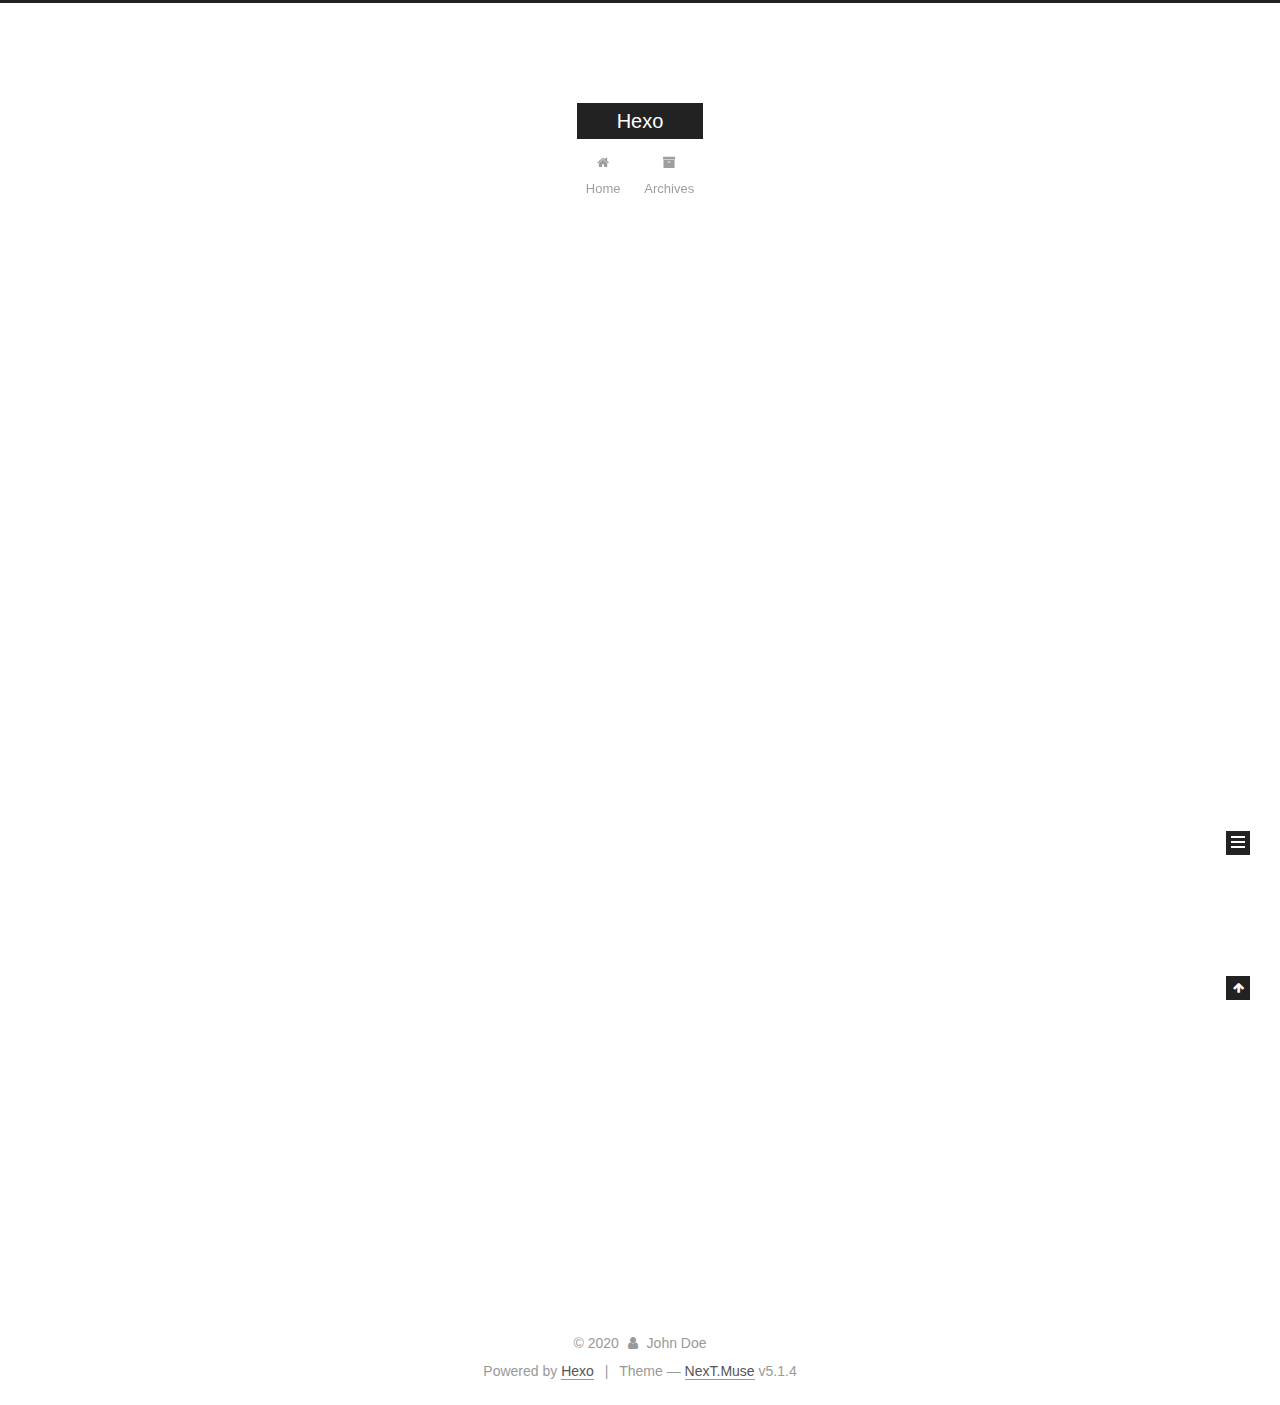
==== index.html @ 30fe5274 "Site updated: 2020-05-13 01:37:15" ====
<!DOCTYPE html>



  


<html class="theme-next muse use-motion" lang="en">
<head>
  <meta charset="UTF-8"/>
<meta http-equiv="X-UA-Compatible" content="IE=edge" />
<meta name="viewport" content="width=device-width, initial-scale=1, maximum-scale=1"/>
<meta name="theme-color" content="#222">









<meta http-equiv="Cache-Control" content="no-transform" />
<meta http-equiv="Cache-Control" content="no-siteapp" />
















  
  
  <link href="/lib/fancybox/source/jquery.fancybox.css?v=2.1.5" rel="stylesheet" type="text/css" />







<link href="/lib/font-awesome/css/font-awesome.min.css?v=4.6.2" rel="stylesheet" type="text/css" />

<link href="/css/main.css?v=5.1.4" rel="stylesheet" type="text/css" />


  <link rel="apple-touch-icon" sizes="180x180" href="/images/apple-touch-icon-next.png?v=5.1.4">


  <link rel="icon" type="image/png" sizes="32x32" href="/images/favicon-32x32-next.png?v=5.1.4">


  <link rel="icon" type="image/png" sizes="16x16" href="/images/favicon-16x16-next.png?v=5.1.4">


  <link rel="mask-icon" href="/images/logo.svg?v=5.1.4" color="#222">





  <meta name="keywords" content="Hexo, NexT" />










<meta property="og:type" content="website">
<meta property="og:title" content="Hexo">
<meta property="og:url" content="http://aprilwords.github.io/index.html">
<meta property="og:site_name" content="Hexo">
<meta property="og:locale" content="en_US">
<meta property="article:author" content="John Doe">
<meta name="twitter:card" content="summary">



<script type="text/javascript" id="hexo.configurations">
  var NexT = window.NexT || {};
  var CONFIG = {
    root: '/',
    scheme: 'Muse',
    version: '5.1.4',
    sidebar: {"position":"left","display":"post","offset":12,"b2t":false,"scrollpercent":false,"onmobile":false},
    fancybox: true,
    tabs: true,
    motion: {"enable":true,"async":false,"transition":{"post_block":"fadeIn","post_header":"slideDownIn","post_body":"slideDownIn","coll_header":"slideLeftIn","sidebar":"slideUpIn"}},
    duoshuo: {
      userId: '0',
      author: 'Author'
    },
    algolia: {
      applicationID: '',
      apiKey: '',
      indexName: '',
      hits: {"per_page":10},
      labels: {"input_placeholder":"Search for Posts","hits_empty":"We didn't find any results for the search: ${query}","hits_stats":"${hits} results found in ${time} ms"}
    }
  };
</script>



  <link rel="canonical" href="http://AprilWords.github.io/"/>





  <title>Hexo</title>
  








<meta name="generator" content="Hexo 4.2.0"></head>

<body itemscope itemtype="http://schema.org/WebPage" lang="en">

  
  
    
  

  <div class="container sidebar-position-left 
  page-home">
    <div class="headband"></div>

    <header id="header" class="header" itemscope itemtype="http://schema.org/WPHeader">
      <div class="header-inner"><div class="site-brand-wrapper">
  <div class="site-meta ">
    

    <div class="custom-logo-site-title">
      <a href="/"  class="brand" rel="start">
        <span class="logo-line-before"><i></i></span>
        <span class="site-title">Hexo</span>
        <span class="logo-line-after"><i></i></span>
      </a>
    </div>
      
        <p class="site-subtitle"></p>
      
  </div>

  <div class="site-nav-toggle">
    <button>
      <span class="btn-bar"></span>
      <span class="btn-bar"></span>
      <span class="btn-bar"></span>
    </button>
  </div>
</div>

<nav class="site-nav">
  

  
    <ul id="menu" class="menu">
      
        
        <li class="menu-item menu-item-home">
          <a href="/%20" rel="section">
            
              <i class="menu-item-icon fa fa-fw fa-home"></i> <br />
            
            Home
          </a>
        </li>
      
        
        <li class="menu-item menu-item-archives">
          <a href="/archives/%20" rel="section">
            
              <i class="menu-item-icon fa fa-fw fa-archive"></i> <br />
            
            Archives
          </a>
        </li>
      

      
    </ul>
  

  
</nav>



 </div>
    </header>

    <main id="main" class="main">
      <div class="main-inner">
        <div class="content-wrap">
          <div id="content" class="content">
            
  <section id="posts" class="posts-expand">
    
      

  

  
  
  

  <article class="post post-type-normal" itemscope itemtype="http://schema.org/Article">
  
  
  
  <div class="post-block">
    <link itemprop="mainEntityOfPage" href="http://AprilWords.github.io/2020/05/13/hello-world/">

    <span hidden itemprop="author" itemscope itemtype="http://schema.org/Person">
      <meta itemprop="name" content="John Doe">
      <meta itemprop="description" content="">
      <meta itemprop="image" content="/images/avatar.gif">
    </span>

    <span hidden itemprop="publisher" itemscope itemtype="http://schema.org/Organization">
      <meta itemprop="name" content="Hexo">
    </span>

    
      <header class="post-header">

        
        
          <h1 class="post-title" itemprop="name headline">
                
                <a class="post-title-link" href="/2020/05/13/hello-world/" itemprop="url">Hello World</a></h1>
        

        <div class="post-meta">
          <span class="post-time">
            
              <span class="post-meta-item-icon">
                <i class="fa fa-calendar-o"></i>
              </span>
              
                <span class="post-meta-item-text">Posted on</span>
              
              <time title="Post created" itemprop="dateCreated datePublished" datetime="2020-05-13T00:46:37+08:00">
                2020-05-13
              </time>
            

            

            
          </span>

          

          
            
          

          
          

          

          

          

        </div>
      </header>
    

    
    
    
    <div class="post-body" itemprop="articleBody">

      
      

      
        
          
            <p>Welcome to <a href="https://hexo.io/" target="_blank" rel="noopener">Hexo</a>! This is your very first post. Check <a href="https://hexo.io/docs/" target="_blank" rel="noopener">documentation</a> for more info. If you get any problems when using Hexo, you can find the answer in <a href="https://hexo.io/docs/troubleshooting.html" target="_blank" rel="noopener">troubleshooting</a> or you can ask me on <a href="https://github.com/hexojs/hexo/issues" target="_blank" rel="noopener">GitHub</a>.</p>
<h2 id="Quick-Start"><a href="#Quick-Start" class="headerlink" title="Quick Start"></a>Quick Start</h2><h3 id="Create-a-new-post"><a href="#Create-a-new-post" class="headerlink" title="Create a new post"></a>Create a new post</h3><figure class="highlight bash"><table><tr><td class="gutter"><pre><span class="line">1</span><br></pre></td><td class="code"><pre><span class="line">$ hexo new <span class="string">"My New Post"</span></span><br></pre></td></tr></table></figure>

<p>More info: <a href="https://hexo.io/docs/writing.html" target="_blank" rel="noopener">Writing</a></p>
<h3 id="Run-server"><a href="#Run-server" class="headerlink" title="Run server"></a>Run server</h3><figure class="highlight bash"><table><tr><td class="gutter"><pre><span class="line">1</span><br></pre></td><td class="code"><pre><span class="line">$ hexo server</span><br></pre></td></tr></table></figure>

<p>More info: <a href="https://hexo.io/docs/server.html" target="_blank" rel="noopener">Server</a></p>
<h3 id="Generate-static-files"><a href="#Generate-static-files" class="headerlink" title="Generate static files"></a>Generate static files</h3><figure class="highlight bash"><table><tr><td class="gutter"><pre><span class="line">1</span><br></pre></td><td class="code"><pre><span class="line">$ hexo generate</span><br></pre></td></tr></table></figure>

<p>More info: <a href="https://hexo.io/docs/generating.html" target="_blank" rel="noopener">Generating</a></p>
<h3 id="Deploy-to-remote-sites"><a href="#Deploy-to-remote-sites" class="headerlink" title="Deploy to remote sites"></a>Deploy to remote sites</h3><figure class="highlight bash"><table><tr><td class="gutter"><pre><span class="line">1</span><br></pre></td><td class="code"><pre><span class="line">$ hexo deploy</span><br></pre></td></tr></table></figure>

<p>More info: <a href="https://hexo.io/docs/one-command-deployment.html" target="_blank" rel="noopener">Deployment</a></p>

          
        
      
    </div>
    
    
    

    

    

    

    <footer class="post-footer">
      

      

      

      
      
        <div class="post-eof"></div>
      
    </footer>
  </div>
  
  
  
  </article>


    
  </section>

  


          </div>
          


          

        </div>
        
          
  
  <div class="sidebar-toggle">
    <div class="sidebar-toggle-line-wrap">
      <span class="sidebar-toggle-line sidebar-toggle-line-first"></span>
      <span class="sidebar-toggle-line sidebar-toggle-line-middle"></span>
      <span class="sidebar-toggle-line sidebar-toggle-line-last"></span>
    </div>
  </div>

  <aside id="sidebar" class="sidebar">
    
    <div class="sidebar-inner">

      

      

      <section class="site-overview-wrap sidebar-panel sidebar-panel-active">
        <div class="site-overview">
          <div class="site-author motion-element" itemprop="author" itemscope itemtype="http://schema.org/Person">
            
              <p class="site-author-name" itemprop="name">John Doe</p>
              <p class="site-description motion-element" itemprop="description"></p>
          </div>

          <nav class="site-state motion-element">

            
              <div class="site-state-item site-state-posts">
              
                <a href="/archives/%20%7C%7C%20archive">
              
                  <span class="site-state-item-count">1</span>
                  <span class="site-state-item-name">posts</span>
                </a>
              </div>
            

            

            

          </nav>

          

          

          
          

          
          

          

        </div>
      </section>

      

      

    </div>
  </aside>


        
      </div>
    </main>

    <footer id="footer" class="footer">
      <div class="footer-inner">
        <div class="copyright">&copy; <span itemprop="copyrightYear">2020</span>
  <span class="with-love">
    <i class="fa fa-user"></i>
  </span>
  <span class="author" itemprop="copyrightHolder">John Doe</span>

  
</div>


  <div class="powered-by">Powered by <a class="theme-link" target="_blank" href="https://hexo.io">Hexo</a></div>



  <span class="post-meta-divider">|</span>



  <div class="theme-info">Theme &mdash; <a class="theme-link" target="_blank" href="https://github.com/iissnan/hexo-theme-next">NexT.Muse</a> v5.1.4</div>




        







        
      </div>
    </footer>

    
      <div class="back-to-top">
        <i class="fa fa-arrow-up"></i>
        
      </div>
    

    

  </div>

  

<script type="text/javascript">
  if (Object.prototype.toString.call(window.Promise) !== '[object Function]') {
    window.Promise = null;
  }
</script>









  












  
  
    <script type="text/javascript" src="/lib/jquery/index.js?v=2.1.3"></script>
  

  
  
    <script type="text/javascript" src="/lib/fastclick/lib/fastclick.min.js?v=1.0.6"></script>
  

  
  
    <script type="text/javascript" src="/lib/jquery_lazyload/jquery.lazyload.js?v=1.9.7"></script>
  

  
  
    <script type="text/javascript" src="/lib/velocity/velocity.min.js?v=1.2.1"></script>
  

  
  
    <script type="text/javascript" src="/lib/velocity/velocity.ui.min.js?v=1.2.1"></script>
  

  
  
    <script type="text/javascript" src="/lib/fancybox/source/jquery.fancybox.pack.js?v=2.1.5"></script>
  


  


  <script type="text/javascript" src="/js/src/utils.js?v=5.1.4"></script>

  <script type="text/javascript" src="/js/src/motion.js?v=5.1.4"></script>



  
  

  

  


  <script type="text/javascript" src="/js/src/bootstrap.js?v=5.1.4"></script>



  


  




	





  





  












  





  

  

  

  
  

  

  

  

</body>
</html>
---- css/main.css ----
/* normalize.css v3.0.2 | MIT License | git.io/normalize */
html {
  font-family: sans-serif; /* 1 */
  -ms-text-size-adjust: 100%; /* 2 */
  -webkit-text-size-adjust: 100%; /* 2 */
}
body {
  margin: 0;
}
article,
aside,
details,
figcaption,
figure,
footer,
header,
hgroup,
main,
menu,
nav,
section,
summary {
  display: block;
}
audio,
canvas,
progress,
video {
  display: inline-block; /* 1 */
  vertical-align: baseline; /* 2 */
}
audio:not([controls]) {
  display: none;
  height: 0;
}
[hidden],
template {
  display: none;
}
a {
  background-color: transparent;
}
a:active,
a:hover {
  outline: 0;
}
abbr[title] {
  border-bottom: 1px dotted;
}
b,
strong {
  font-weight: bold;
}
dfn {
  font-style: italic;
}
h1 {
  font-size: 2em;
  margin: 0.67em 0;
}
mark {
  background: #ff0;
  color: #000;
}
small {
  font-size: 80%;
}
sub,
sup {
  font-size: 75%;
  line-height: 0;
  position: relative;
  vertical-align: baseline;
}
sup {
  top: -0.5em;
}
sub {
  bottom: -0.25em;
}
img {
  border: 0;
}
svg:not(:root) {
  overflow: hidden;
}
figure {
  margin: 1em 40px;
}
hr {
  -moz-box-sizing: content-box;
  box-sizing: content-box;
  height: 0;
}
pre {
  overflow: auto;
}
code,
kbd,
pre,
samp {
  font-family: monospace, monospace;
  font-size: 1em;
}
button,
input,
optgroup,
select,
textarea {
  color: inherit; /* 1 */
  font: inherit; /* 2 */
  margin: 0; /* 3 */
}
button {
  overflow: visible;
}
button,
select {
  text-transform: none;
}
button,
html input[type="button"],
input[type="reset"],
input[type="submit"] {
  -webkit-appearance: button; /* 2 */
  cursor: pointer; /* 3 */
}
button[disabled],
html input[disabled] {
  cursor: default;
}
button::-moz-focus-inner,
input::-moz-focus-inner {
  border: 0;
  padding: 0;
}
input {
  line-height: normal;
}
input[type="checkbox"],
input[type="radio"] {
  box-sizing: border-box; /* 1 */
  padding: 0; /* 2 */
}
input[type="number"]::-webkit-inner-spin-button,
input[type="number"]::-webkit-outer-spin-button {
  height: auto;
}
input[type="search"] {
  -webkit-appearance: textfield; /* 1 */
  -moz-box-sizing: content-box;
  -webkit-box-sizing: content-box; /* 2 */
  box-sizing: content-box;
}
input[type="search"]::-webkit-search-cancel-button,
input[type="search"]::-webkit-search-decoration {
  -webkit-appearance: none;
}
fieldset {
  border: 1px solid #c0c0c0;
  margin: 0 2px;
  padding: 0.35em 0.625em 0.75em;
}
legend {
  border: 0; /* 1 */
  padding: 0; /* 2 */
}
textarea {
  overflow: auto;
}
optgroup {
  font-weight: bold;
}
table {
  border-collapse: collapse;
  border-spacing: 0;
}
td,
th {
  padding: 0;
}
::selection {
  background: #262a30;
  color: #fff;
}
body {
  position: relative;
  font-family: 'Lato', "PingFang SC", "Microsoft YaHei", sans-serif;
  font-size: 14px;
  line-height: 2;
  color: #555;
  background: #fff;
}
@media (max-width: 767px) {
  body {
    padding-right: 0 !important;
  }
}
@media (min-width: 768px) and (max-width: 991px) {
  body {
    padding-right: 0 !important;
  }
}
@media (min-width: 1600px) {
  body {
    font-size: 16px;
  }
}
h1,
h2,
h3,
h4,
h5,
h6 {
  margin: 0;
  padding: 0;
  font-weight: bold;
  line-height: 1.5;
  font-family: 'Lato', "PingFang SC", "Microsoft YaHei", sans-serif;
}
h2,
h3,
h4,
h5,
h6 {
  margin: 20px 0 15px;
}
h1 {
  font-size: 22px;
}
@media (max-width: 767px) {
  h1 {
    font-size: 18px;
  }
}
h2 {
  font-size: 20px;
}
@media (max-width: 767px) {
  h2 {
    font-size: 16px;
  }
}
h3 {
  font-size: 18px;
}
@media (max-width: 767px) {
  h3 {
    font-size: 14px;
  }
}
h4 {
  font-size: 16px;
}
@media (max-width: 767px) {
  h4 {
    font-size: 12px;
  }
}
h5 {
  font-size: 14px;
}
@media (max-width: 767px) {
  h5 {
    font-size: 10px;
  }
}
h6 {
  font-size: 12px;
}
@media (max-width: 767px) {
  h6 {
    font-size: 8px;
  }
}
p {
  margin: 0 0 20px 0;
}
a {
  color: #555;
  text-decoration: none;
  outline: none;
  border-bottom: 1px solid #999;
  word-wrap: break-word;
}
a:hover {
  color: #222;
  border-bottom-color: #222;
}
blockquote {
  margin: 0;
  padding: 0;
}
img {
  display: block;
  margin: auto;
  max-width: 100%;
  height: auto;
}
hr {
  margin: 40px 0;
  height: 3px;
  border: none;
  background-color: #ddd;
  background-image: repeating-linear-gradient(-45deg, #fff, #fff 4px, transparent 4px, transparent 8px);
}
blockquote {
  padding: 0 15px;
  color: #666;
  border-left: 4px solid #ddd;
}
blockquote cite::before {
  content: "-";
  padding: 0 5px;
}
dt {
  font-weight: 700;
}
dd {
  margin: 0;
  padding: 0;
}
kbd {
  border: 1px solid #ccc;
  border-radius: 0.2em;
  box-shadow: 0.1em 0.1em 0.2em rgba(0,0,0,0.1);
  background-color: #f9f9f9;
  font-family: inherit;
  background-image: -webkit-linear-gradient(top, #eee, #fff, #eee);
  padding: 0.1em 0.3em;
  white-space: nowrap;
}
.text-left {
  text-align: left;
}
.text-center {
  text-align: center;
}
.text-right {
  text-align: right;
}
.text-justify {
  text-align: justify;
}
.text-nowrap {
  white-space: nowrap;
}
.text-lowercase {
  text-transform: lowercase;
}
.text-uppercase {
  text-transform: uppercase;
}
.text-capitalize {
  text-transform: capitalize;
}
.center-block {
  display: block;
  margin-left: auto;
  margin-right: auto;
}
.clearfix:before,
.clearfix:after {
  content: " ";
  display: table;
}
.clearfix:after {
  clear: both;
}
.pullquote {
  width: 45%;
}
.pullquote.left {
  float: left;
  margin-left: 5px;
  margin-right: 10px;
}
.pullquote.right {
  float: right;
  margin-left: 10px;
  margin-right: 5px;
}
.affix.affix.affix {
  position: fixed;
}
.translation {
  margin-top: -20px;
  font-size: 14px;
  color: #999;
}
.scrollbar-measure {
  width: 100px;
  height: 100px;
  overflow: scroll;
  position: absolute;
  top: -9999px;
}
.use-motion .motion-element {
  opacity: 0;
}
table {
  margin: 20px 0;
  width: 100%;
  border-collapse: collapse;
  border-spacing: 0;
  border: 1px solid #ddd;
  font-size: 14px;
  table-layout: fixed;
  word-wrap: break-all;
}
table>tbody>tr:nth-of-type(odd) {
  background-color: #f9f9f9;
}
table>tbody>tr:hover {
  background-color: #f5f5f5;
}
caption,
th,
td {
  padding: 8px;
  text-align: left;
  vertical-align: middle;
  font-weight: normal;
}
th,
td {
  border-bottom: 3px solid #ddd;
  border-right: 1px solid #eee;
}
th {
  padding-bottom: 10px;
  font-weight: 700;
}
td {
  border-bottom-width: 1px;
}
html,
body {
  height: 100%;
}
.container {
  position: relative;
  min-height: 100%;
}
.header-inner {
  margin: 0 auto;
  padding: 100px 0 70px;
  width: 700px;
}
@media (min-width: 1600px) {
  .container .header-inner {
    width: 900px;
  }
}
.main {
  padding-bottom: 150px;
}
.main-inner {
  margin: 0 auto;
  width: 700px;
}
@media (min-width: 1600px) {
  .container .main-inner {
    width: 900px;
  }
}
.footer {
  position: absolute;
  left: 0;
  bottom: 0;
  width: 100%;
  min-height: 50px;
}
.footer-inner {
  box-sizing: border-box;
  margin: 20px auto;
  width: 700px;
}
@media (min-width: 1600px) {
  .container .footer-inner {
    width: 900px;
  }
}
pre,
.highlight {
  overflow: auto;
  margin: 20px 0;
  padding: 0;
  font-size: 13px;
  color: #4d4d4c;
  background: #f7f7f7;
  line-height: 1.6;
}
pre,
code {
  font-family: consolas, Menlo, "PingFang SC", "Microsoft YaHei", monospace;
}
code {
  padding: 2px 4px;
  word-wrap: break-word;
  color: #555;
  background: #eee;
  border-radius: 3px;
  font-size: 13px;
}
pre {
  padding: 10px;
}
pre code {
  padding: 0;
  color: #4d4d4c;
  background: none;
  text-shadow: none;
}
.highlight {
  border-radius: 1px;
}
.highlight pre {
  border: none;
  margin: 0;
  padding: 10px 0;
}
.highlight table {
  margin: 0;
  width: auto;
  border: none;
}
.highlight td {
  border: none;
  padding: 0;
}
.highlight figcaption {
  font-size: 1em;
  color: #4d4d4c;
  line-height: 1em;
  margin-bottom: 1em;
}
.highlight figcaption:before,
.highlight figcaption:after {
  content: " ";
  display: table;
}
.highlight figcaption:after {
  clear: both;
}
.highlight figcaption a {
  float: right;
  color: #4d4d4c;
}
.highlight figcaption a:hover {
  border-bottom-color: #4d4d4c;
}
.highlight .gutter pre {
  padding-left: 10px;
  padding-right: 10px;
  color: #869194;
  text-align: right;
  background-color: #eff2f3;
}
.highlight .code pre {
  width: 100%;
  padding-left: 10px;
  padding-right: 10px;
  background-color: #f7f7f7;
}
.highlight .line {
  height: 20px;
}
.gutter {
  -webkit-user-select: none;
  -moz-user-select: none;
  -ms-user-select: none;
  user-select: none;
}
.gist table {
  width: auto;
}
.gist table td {
  border: none;
}
pre .deletion {
  background: #fdd;
}
pre .addition {
  background: #dfd;
}
pre .meta {
  color: #8959a8;
}
pre .comment {
  color: #8e908c;
}
pre .variable,
pre .attribute,
pre .tag,
pre .regexp,
pre .ruby .constant,
pre .xml .tag .title,
pre .xml .pi,
pre .xml .doctype,
pre .html .doctype,
pre .css .id,
pre .css .class,
pre .css .pseudo {
  color: #c82829;
}
pre .number,
pre .preprocessor,
pre .built_in,
pre .literal,
pre .params,
pre .constant,
pre .command {
  color: #f5871f;
}
pre .ruby .class .title,
pre .css .rules .attribute,
pre .string,
pre .value,
pre .inheritance,
pre .header,
pre .ruby .symbol,
pre .xml .cdata,
pre .special,
pre .number,
pre .formula {
  color: #718c00;
}
pre .title,
pre .css .hexcolor {
  color: #3e999f;
}
pre .function,
pre .python .decorator,
pre .python .title,
pre .ruby .function .title,
pre .ruby .title .keyword,
pre .perl .sub,
pre .javascript .title,
pre .coffeescript .title {
  color: #4271ae;
}
pre .keyword,
pre .javascript .function {
  color: #8959a8;
}
.full-image.full-image.full-image.full-image {
  border: none;
  max-width: 100%;
  width: auto;
  margin: 20px auto 25px;
}
@media (min-width: 992px) {
  .full-image.full-image.full-image.full-image {
    max-width: none;
    width: 110%;
    margin: 25px -5%;
  }
}
.blockquote-center,
.page-home .post-type-quote blockquote,
.page-post-detail .post-type-quote blockquote {
  position: relative;
  margin: 40px 0;
  padding: 0;
  border-left: none;
  text-align: center;
}
.blockquote-center::before,
.page-home .post-type-quote blockquote::before,
.page-post-detail .post-type-quote blockquote::before,
.blockquote-center::after,
.page-home .post-type-quote blockquote::after,
.page-post-detail .post-type-quote blockquote::after {
  position: absolute;
  content: ' ';
  display: block;
  width: 100%;
  height: 24px;
  opacity: 0.2;
  background-repeat: no-repeat;
  background-position: 0 -6px;
  background-size: 22px 22px;
}
.blockquote-center::before,
.page-home .post-type-quote blockquote::before,
.page-post-detail .post-type-quote blockquote::before {
  top: -20px;
  background-image: url("../images/quote-l.svg");
  border-top: 1px solid #ccc;
}
.blockquote-center::after,
.page-home .post-type-quote blockquote::after,
.page-post-detail .post-type-quote blockquote::after {
  bottom: -20px;
  background-image: url("../images/quote-r.svg");
  border-bottom: 1px solid #ccc;
  background-position: 100% 8px;
}
.blockquote-center p,
.page-home .post-type-quote blockquote p,
.page-post-detail .post-type-quote blockquote p,
.blockquote-center div,
.page-home .post-type-quote blockquote div,
.page-post-detail .post-type-quote blockquote div {
  text-align: center;
}
.post .post-body .group-picture img {
  box-sizing: border-box;
  padding: 0 3px;
  border: none;
}
.post .group-picture-row {
  overflow: hidden;
  margin-top: 6px;
}
.post .group-picture-row:first-child {
  margin-top: 0;
}
.post .group-picture-column {
  float: left;
}
.page-post-detail .post-body .group-picture-column {
  float: none;
  margin-top: 10px;
  width: auto !important;
}
.page-post-detail .post-body .group-picture-column img {
  margin: 0 auto;
}
.page-archive .group-picture-container {
  overflow: hidden;
}
.page-archive .group-picture-row {
  float: left;
}
.page-archive .group-picture-row:first-child {
  margin-top: 6px;
}
.page-archive .group-picture-column {
  max-width: 150px;
  max-height: 150px;
}
.post-body .note {
  position: relative;
  padding: 15px;
  margin-bottom: 20px;
  border: 1px solid #eee;
  border-left-width: 5px;
  border-radius: 3px;
}
.post-body .note h2,
.post-body .note h3,
.post-body .note h4,
.post-body .note h5,
.post-body .note h6 {
  margin-top: 0;
  margin-bottom: 0;
  border-bottom: initial;
  padding-top: 0 !important;
}
.post-body .note p:first-child,
.post-body .note ul:first-child,
.post-body .note ol:first-child,
.post-body .note table:first-child,
.post-body .note pre:first-child,
.post-body .note blockquote:first-child {
  margin-top: 0;
}
.post-body .note p:last-child,
.post-body .note ul:last-child,
.post-body .note ol:last-child,
.post-body .note table:last-child,
.post-body .note pre:last-child,
.post-body .note blockquote:last-child {
  margin-bottom: 0;
}
.post-body .note.default {
  border-left-color: #777;
}
.post-body .note.default h2,
.post-body .note.default h3,
.post-body .note.default h4,
.post-body .note.default h5,
.post-body .note.default h6 {
  color: #777;
}
.post-body .note.primary {
  border-left-color: #6f42c1;
}
.post-body .note.primary h2,
.post-body .note.primary h3,
.post-body .note.primary h4,
.post-body .note.primary h5,
.post-body .note.primary h6 {
  color: #6f42c1;
}
.post-body .note.info {
  border-left-color: #428bca;
}
.post-body .note.info h2,
.post-body .note.info h3,
.post-body .note.info h4,
.post-body .note.info h5,
.post-body .note.info h6 {
  color: #428bca;
}
.post-body .note.success {
  border-left-color: #5cb85c;
}
.post-body .note.success h2,
.post-body .note.success h3,
.post-body .note.success h4,
.post-body .note.success h5,
.post-body .note.success h6 {
  color: #5cb85c;
}
.post-body .note.warning {
  border-left-color: #f0ad4e;
}
.post-body .note.warning h2,
.post-body .note.warning h3,
.post-body .note.warning h4,
.post-body .note.warning h5,
.post-body .note.warning h6 {
  color: #f0ad4e;
}
.post-body .note.danger {
  border-left-color: #d9534f;
}
.post-body .note.danger h2,
.post-body .note.danger h3,
.post-body .note.danger h4,
.post-body .note.danger h5,
.post-body .note.danger h6 {
  color: #d9534f;
}
.post-body .label {
  display: inline;
  padding: 0 2px;
  white-space: nowrap;
}
.post-body .label.default {
  background-color: #f0f0f0;
}
.post-body .label.primary {
  background-color: #efe6f7;
}
.post-body .label.info {
  background-color: #e5f2f8;
}
.post-body .label.success {
  background-color: #e7f4e9;
}
.post-body .label.warning {
  background-color: #fcf6e1;
}
.post-body .label.danger {
  background-color: #fae8eb;
}
.post-body .tabs {
  position: relative;
  display: block;
  margin-bottom: 20px;
  padding-top: 10px;
}
.post-body .tabs ul.nav-tabs {
  margin: 0;
  padding: 0;
  display: flex;
  margin-bottom: -1px;
}
@media (max-width: 413px) {
  .post-body .tabs ul.nav-tabs {
    display: block;
    margin-bottom: 5px;
  }
}
.post-body .tabs ul.nav-tabs li.tab {
  list-style-type: none !important;
  margin: 0 0.25em 0 0;
  border-top: 3px solid transparent;
  border-left: 1px solid transparent;
  border-right: 1px solid transparent;
}
@media (max-width: 413px) {
  .post-body .tabs ul.nav-tabs li.tab {
    margin: initial;
    border-top: 1px solid transparent;
    border-left: 3px solid transparent;
    border-right: 1px solid transparent;
    border-bottom: 1px solid transparent;
  }
}
.post-body .tabs ul.nav-tabs li.tab a {
  outline: 0;
  border-bottom: initial;
  display: block;
  line-height: 1.8em;
  padding: 0.25em 0.75em;
  transition-duration: 0.2s;
  transition-timing-function: ease-out;
  transition-delay: 0s;
}
.post-body .tabs ul.nav-tabs li.tab a i {
  width: 1.285714285714286em;
}
.post-body .tabs ul.nav-tabs li.tab.active {
  border-top: 3px solid #fc6423;
  border-left: 1px solid #ddd;
  border-right: 1px solid #ddd;
  background-color: #fff;
}
@media (max-width: 413px) {
  .post-body .tabs ul.nav-tabs li.tab.active {
    border-top: 1px solid #ddd;
    border-left: 3px solid #fc6423;
    border-right: 1px solid #ddd;
    border-bottom: 1px solid #ddd;
  }
}
.post-body .tabs ul.nav-tabs li.tab.active a {
  cursor: default;
  color: #555;
}
.post-body .tabs .tab-content {
  background-color: #fff;
}
.post-body .tabs .tab-content .tab-pane {
  border: 1px solid #ddd;
  padding: 20px 20px 0 20px;
}
.post-body .tabs .tab-content .tab-pane:not(.active) {
  display: none !important;
}
.post-body .tabs .tab-content .tab-pane.active {
  display: block !important;
}
.btn {
  display: inline-block;
  padding: 0 20px;
  font-size: 14px;
  color: #fff;
  background: #222;
  border: 2px solid #222;
  text-decoration: none;
  border-radius: 0;
  transition-property: background-color;
  transition-duration: 0.2s;
  transition-timing-function: ease-in-out;
  transition-delay: 0s;
  line-height: 2;
}
.btn:hover {
  border-color: #222;
  color: #222;
  background: #fff;
}
.btn +.btn {
  margin: 0 0 8px 8px;
}
.btn .fa-fw {
  width: 1.285714285714286em;
  text-align: left;
}
.btn-bar {
  display: block;
  width: 22px;
  height: 2px;
  background: #555;
  border-radius: 1px;
}
.btn-bar+.btn-bar {
  margin-top: 4px;
}
.pagination {
  margin: 120px 0 40px;
  text-align: center;
  border-top: 1px solid #eee;
}
.page-number-basic,
.pagination .prev,
.pagination .next,
.pagination .page-number,
.pagination .space {
  display: inline-block;
  position: relative;
  top: -1px;
  margin: 0 10px;
  padding: 0 11px;
}
@media (max-width: 767px) {
  .page-number-basic,
  .pagination .prev,
  .pagination .next,
  .pagination .page-number,
  .pagination .space {
    margin: 0 5px;
  }
}
.pagination .prev,
.pagination .next,
.pagination .page-number {
  border-bottom: 0;
  border-top: 1px solid #eee;
  transition-property: border-color;
  transition-duration: 0.2s;
  transition-timing-function: ease-in-out;
  transition-delay: 0s;
}
.pagination .prev:hover,
.pagination .next:hover,
.pagination .page-number:hover {
  border-top-color: #222;
}
.pagination .space {
  padding: 0;
  margin: 0;
}
.pagination .prev {
  margin-left: 0;
}
.pagination .next {
  margin-right: 0;
}
.pagination .page-number.current {
  color: #fff;
  background: #ccc;
  border-top-color: #ccc;
}
@media (max-width: 767px) {
  .pagination {
    border-top: none;
  }
  .pagination .prev,
  .pagination .next,
  .pagination .page-number {
    margin-bottom: 10px;
    border-top: 0;
    border-bottom: 1px solid #eee;
    padding: 0 10px;
  }
  .pagination .prev:hover,
  .pagination .next:hover,
  .pagination .page-number:hover {
    border-bottom-color: #222;
  }
}
.comments {
  margin: 60px 20px 0;
}
.tag-cloud {
  text-align: center;
}
.tag-cloud a {
  display: inline-block;
  margin: 10px;
}
.back-to-top {
  box-sizing: border-box;
  position: fixed;
  bottom: -100px;
  right: 30px;
  z-index: 1050;
  padding: 0 6px;
  width: 24px;
  background: #222;
  font-size: 12px;
  opacity: 1;
  color: #fff;
  cursor: pointer;
  text-align: center;
  -webkit-transform: translateZ(0);
  transition-property: bottom;
  transition-duration: 0.2s;
  transition-timing-function: ease-in-out;
  transition-delay: 0s;
}
@media (min-width: 768px) and (max-width: 991px) {
  .back-to-top {
    display: none !important;
  }
}
@media (max-width: 767px) {
  .back-to-top {
    display: none !important;
  }
}
.back-to-top.back-to-top-on {
  bottom: 19px;
}
.header {
  background: transparent;
}
.header-inner {
  position: relative;
}
.headband {
  height: 3px;
  background: #222;
}
.site-meta {
  margin: 0;
  text-align: center;
}
@media (max-width: 767px) {
  .site-meta {
    text-align: center;
  }
}
.brand {
  position: relative;
  display: inline-block;
  padding: 0 40px;
  color: #fff;
  background: #222;
  border-bottom: none;
}
.brand:hover {
  color: #fff;
}
.logo {
  display: inline-block;
  margin-right: 5px;
  line-height: 36px;
  vertical-align: top;
}
.site-title {
  display: inline-block;
  vertical-align: top;
  line-height: 36px;
  font-size: 20px;
  font-weight: normal;
  font-family: 'Lato', "PingFang SC", "Microsoft YaHei", sans-serif;
}
.site-subtitle {
  margin-top: 10px;
  font-size: 13px;
  color: #999;
}
.use-motion .brand {
  opacity: 0;
}
.use-motion .logo,
.use-motion .site-title,
.use-motion .site-subtitle {
  opacity: 0;
  position: relative;
  top: -10px;
}
.site-nav-toggle {
  display: none;
  position: absolute;
  top: 10px;
  left: 10px;
}
@media (max-width: 767px) {
  .site-nav-toggle {
    display: block;
  }
}
.site-nav-toggle button {
  margin-top: 2px;
  padding: 9px 10px;
  background: transparent;
  border: none;
}
@media (max-width: 767px) {
  .site-nav {
    display: none;
    margin: 0 -10px;
    padding: 0 10px;
    clear: both;
    border-top: 1px solid #ddd;
  }
}
@media (min-width: 768px) and (max-width: 991px) {
  .site-nav {
    display: block !important;
  }
}
@media (min-width: 992px) {
  .site-nav {
    display: block !important;
  }
}
.menu {
  margin-top: 20px;
  padding-left: 0;
  text-align: center;
}
.menu .menu-item {
  display: inline-block;
  margin: 0 10px;
  list-style: none;
}
@media screen and (max-width: 767px) {
  .menu .menu-item {
    margin-top: 10px;
  }
}
.menu .menu-item a {
  display: block;
  font-size: 13px;
  line-height: inherit;
  border-bottom: 1px solid transparent;
  transition-property: border-color;
  transition-duration: 0.2s;
  transition-timing-function: ease-in-out;
  transition-delay: 0s;
}
.menu .menu-item a:hover {
  border-bottom-color: #222;
}
.menu .menu-item .fa {
  margin-right: 5px;
}
.use-motion .menu-item {
  opacity: 0;
}
.post-body {
  font-family: 'Lato', "PingFang SC", "Microsoft YaHei", sans-serif;
}
@media (max-width: 767px) {
  .post-body {
    word-break: break-word;
  }
}
.post-body .fancybox img {
  display: block !important;
  margin: 0 auto;
  cursor: pointer;
  cursor: zoom-in;
  cursor: -webkit-zoom-in;
}
.post-body .image-caption,
.post-body .figure .caption {
  margin: -20px auto 15px;
  text-align: center;
  font-size: 14px;
  color: #999;
  font-weight: bold;
  line-height: 1;
}
.post-sticky-flag {
  display: inline-block;
  font-size: 16px;
  -ms-transform: rotate(30deg);
  -webkit-transform: rotate(30deg);
  -moz-transform: rotate(30deg);
  -ms-transform: rotate(30deg);
  -o-transform: rotate(30deg);
  transform: rotate(30deg);
}
.use-motion .post-block,
.use-motion .pagination,
.use-motion .comments {
  opacity: 0;
}
.use-motion .post-header {
  opacity: 0;
}
.use-motion .post-body {
  opacity: 0;
}
.use-motion .collection-title {
  opacity: 0;
}
.posts-expand {
  padding-top: 40px;
}
@media (max-width: 767px) {
  .posts-expand {
    margin: 0 20px;
  }
  .post-body pre .gutter pre {
    padding-right: 10px;
  }
  .post-body .highlight {
    margin-left: 0px;
    margin-right: 0px;
    padding: 0;
  }
  .post-body .highlight .gutter pre {
    padding-right: 10px;
  }
}
@media (min-width: 992px) {
  .posts-expand .post-body {
    text-align: justify;
  }
}
.posts-expand .post-body h2,
.posts-expand .post-body h3,
.posts-expand .post-body h4,
.posts-expand .post-body h5,
.posts-expand .post-body h6 {
  padding-top: 10px;
}
.posts-expand .post-body h2 .header-anchor,
.posts-expand .post-body h3 .header-anchor,
.posts-expand .post-body h4 .header-anchor,
.posts-expand .post-body h5 .header-anchor,
.posts-expand .post-body h6 .header-anchor {
  float: right;
  margin-left: 10px;
  color: #ccc;
  border-bottom-style: none;
  visibility: hidden;
}
.posts-expand .post-body h2 .header-anchor:hover,
.posts-expand .post-body h3 .header-anchor:hover,
.posts-expand .post-body h4 .header-anchor:hover,
.posts-expand .post-body h5 .header-anchor:hover,
.posts-expand .post-body h6 .header-anchor:hover {
  color: inherit;
}
.posts-expand .post-body h2:hover .header-anchor,
.posts-expand .post-body h3:hover .header-anchor,
.posts-expand .post-body h4:hover .header-anchor,
.posts-expand .post-body h5:hover .header-anchor,
.posts-expand .post-body h6:hover .header-anchor {
  visibility: visible;
}
.posts-expand .post-body ul li {
  list-style: circle;
}
.posts-expand .post-body img {
  box-sizing: border-box;
  margin: auto;
  padding: 3px;
  border: 1px solid #ddd;
}
.posts-expand .post-body .fancybox img {
  margin: 0 auto 25px;
}
@media (max-width: 767px) {
  .posts-collapse {
    margin: 0 20px;
  }
  .posts-collapse .post-title,
  .posts-collapse .post-meta {
    display: block;
    width: auto;
    text-align: left;
  }
}
.posts-collapse {
  position: relative;
  z-index: 1010;
  margin-left: 55px;
}
.posts-collapse::after {
  content: " ";
  position: absolute;
  top: 20px;
  left: 0;
  margin-left: -2px;
  width: 4px;
  height: 100%;
  background: #f5f5f5;
  z-index: -1;
}
@media (max-width: 767px) {
  .posts-collapse {
    margin: 0 20px;
  }
}
.posts-collapse .collection-title {
  position: relative;
  margin: 60px 0;
}
.posts-collapse .collection-title h1,
.posts-collapse .collection-title h2 {
  margin-left: 20px;
}
.posts-collapse .collection-title small {
  color: #bbb;
  margin-left: 5px;
}
.posts-collapse .collection-title::before {
  content: " ";
  position: absolute;
  left: 0;
  top: 50%;
  margin-left: -4px;
  margin-top: -4px;
  width: 8px;
  height: 8px;
  background: #bbb;
  border-radius: 50%;
}
.posts-collapse .post {
  margin: 30px 0;
}
.posts-collapse .post-header {
  position: relative;
  transition-duration: 0.2s;
  transition-timing-function: ease-in-out;
  transition-delay: 0s;
  transition-property: border;
  border-bottom: 1px dashed #ccc;
}
.posts-collapse .post-header::before {
  content: " ";
  position: absolute;
  left: 0;
  top: 12px;
  width: 6px;
  height: 6px;
  margin-left: -4px;
  background: #bbb;
  border-radius: 50%;
  border: 1px solid #fff;
  transition-duration: 0.2s;
  transition-timing-function: ease-in-out;
  transition-delay: 0s;
  transition-property: background;
}
.posts-collapse .post-header:hover {
  border-bottom-color: #666;
}
.posts-collapse .post-header:hover::before {
  background: #222;
}
.posts-collapse .post-meta {
  position: absolute;
  font-size: 12px;
  left: 20px;
  top: 5px;
}
.posts-collapse .post-comments-count {
  display: none;
}
.posts-collapse .post-title {
  margin-left: 60px;
  font-size: 16px;
  font-weight: normal;
  line-height: inherit;
}
.posts-collapse .post-title::after {
  margin-left: 3px;
  opacity: 0.6;
}
.posts-collapse .post-title a {
  color: #666;
  border-bottom: none;
}
.page-home .post-type-quote .post-header,
.page-post-detail .post-type-quote .post-header,
.page-home .post-type-quote .post-tags,
.page-post-detail .post-type-quote .post-tags {
  display: none;
}
.posts-expand .post-title {
  text-align: center;
  word-break: break-word;
  font-weight: 400;
}
.posts-expand .post-title-link {
  display: inline-block;
  position: relative;
  color: #555;
  border-bottom: none;
  line-height: 1.2;
  vertical-align: top;
}
.posts-expand .post-title-link::before {
  content: "";
  position: absolute;
  width: 100%;
  height: 2px;
  bottom: 0;
  left: 0;
  background-color: #000;
  visibility: hidden;
  -webkit-transform: scaleX(0);
  -moz-transform: scaleX(0);
  -ms-transform: scaleX(0);
  -o-transform: scaleX(0);
  transform: scaleX(0);
  transition-duration: 0.2s;
  transition-timing-function: ease-in-out;
  transition-delay: 0s;
}
.posts-expand .post-title-link:hover::before {
  visibility: visible;
  -webkit-transform: scaleX(1);
  -moz-transform: scaleX(1);
  -ms-transform: scaleX(1);
  -o-transform: scaleX(1);
  transform: scaleX(1);
}
.posts-expand .post-title-link .fa {
  font-size: 16px;
}
.posts-expand .post-meta {
  margin: 3px 0 60px 0;
  color: #999;
  font-family: 'Lato', "PingFang SC", "Microsoft YaHei", sans-serif;
  font-size: 12px;
  text-align: center;
}
.posts-expand .post-meta .post-category-list {
  display: inline-block;
  margin: 0;
  padding: 3px;
}
.posts-expand .post-meta .post-category-list-link {
  color: #999;
}
.posts-expand .post-meta .post-description {
  font-size: 14px;
  margin-top: 2px;
}
.post-meta-divider {
  margin: 0 0.5em;
}
.post-meta-item-icon {
  margin-right: 3px;
}
@media (min-width: 768px) and (max-width: 991px) {
  .post-meta-item-icon {
    display: inline-block;
  }
}
@media (max-width: 767px) {
  .post-meta-item-icon {
    display: inline-block;
  }
}
@media (min-width: 768px) and (max-width: 991px) {
  .post-meta-item-text {
    display: none;
  }
}
@media (max-width: 767px) {
  .post-meta-item-text {
    display: none;
  }
}
@media (max-width: 767px) {
  .posts-expand .post-comments-count {
    display: none;
  }
}
.post-button {
  margin-top: 40px;
}
.posts-expand .post-tags {
  margin-top: 40px;
  text-align: center;
}
.posts-expand .post-tags a {
  display: inline-block;
  margin-right: 10px;
  font-size: 13px;
}
.post-nav {
  display: table;
  margin-top: 15px;
  width: 100%;
  border-top: 1px solid #eee;
}
.post-nav-divider {
  display: table-cell;
  width: 10%;
}
.post-nav-item {
  display: table-cell;
  padding: 10px 0 0 0;
  width: 45%;
  vertical-align: top;
}
.post-nav-item a {
  position: relative;
  display: block;
  line-height: 25px;
  font-size: 14px;
  color: #555;
  border-bottom: none;
}
.post-nav-item a:hover {
  color: #222;
  border-bottom: none;
}
.post-nav-item a:active {
  top: 2px;
}
.post-nav-item .fa {
  position: absolute;
  top: 8px;
  left: 0;
  font-size: 12px;
}
.post-nav-next a {
  padding-left: 15px;
}
.post-nav-prev {
  text-align: right;
}
.post-nav-prev a {
  padding-right: 15px;
}
.post-nav-prev .fa {
  right: 0;
  left: auto;
}
.posts-expand .post-eof {
  display: block;
  margin: 80px auto 60px;
  width: 8%;
  height: 1px;
  background: #ccc;
  text-align: center;
}
.post:last-child .post-eof.post-eof.post-eof {
  display: none;
}
.post-gallery {
  display: table;
  table-layout: fixed;
  width: 100%;
  border-collapse: separate;
}
.post-gallery-row {
  display: table-row;
}
.post-gallery .post-gallery-img {
  display: table-cell;
  text-align: center;
  vertical-align: middle;
  border: none;
}
.post-gallery .post-gallery-img img {
  max-width: 100%;
  max-height: 100%;
  border: none;
}
.fancybox-close,
.fancybox-close:hover {
  border: none;
}
.rtl.post-body p,
.rtl.post-body a,
.rtl.post-body h1,
.rtl.post-body h2,
.rtl.post-body h3,
.rtl.post-body h4,
.rtl.post-body h5,
.rtl.post-body h6,
.rtl.post-body li,
.rtl.post-body ul,
.rtl.post-body ol {
  direction: rtl;
  font-family: UKIJ Ekran;
}
.rtl.post-title {
  font-family: UKIJ Ekran;
}
.sidebar {
  position: fixed;
  right: 0;
  top: 0;
  bottom: 0;
  width: 0;
  z-index: 1040;
  box-shadow: inset 0 2px 6px #000;
  background: #222;
  -webkit-transform: translateZ(0);
}
.sidebar a {
  color: #999;
  border-bottom-color: #555;
}
.sidebar a:hover {
  color: #eee;
}
@media (min-width: 768px) and (max-width: 991px) {
  .sidebar {
    display: none !important;
  }
}
@media (max-width: 767px) {
  .sidebar {
    display: none !important;
  }
}
.sidebar-inner {
  position: relative;
  padding: 20px 10px;
  color: #999;
  text-align: center;
}
.site-overview-wrap {
  overflow: hidden;
}
.site-overview {
  overflow-y: auto;
  overflow-x: hidden;
}
.sidebar-toggle {
  position: fixed;
  right: 30px;
  bottom: 45px;
  width: 14px;
  height: 14px;
  padding: 5px;
  background: #222;
  line-height: 0;
  z-index: 1050;
  cursor: pointer;
  -webkit-transform: translateZ(0);
}
@media (min-width: 768px) and (max-width: 991px) {
  .sidebar-toggle {
    display: none !important;
  }
}
@media (max-width: 767px) {
  .sidebar-toggle {
    display: none !important;
  }
}
.sidebar-toggle-line {
  position: relative;
  display: inline-block;
  vertical-align: top;
  height: 2px;
  width: 100%;
  background: #fff;
  margin-top: 3px;
}
.sidebar-toggle-line:first-child {
  margin-top: 0;
}
.site-author-image {
  display: block;
  margin: 0 auto;
  padding: 2px;
  max-width: 96px;
  height: auto;
  border: 2px solid #333;
}
.site-author-name {
  margin: 5px 0 0;
  text-align: center;
  color: #f5f5f5;
  font-weight: normal;
}
.site-description {
  margin-top: 5px;
  text-align: center;
  font-size: 14px;
  color: #999;
}
.site-state {
  overflow: hidden;
  line-height: 1.4;
  white-space: nowrap;
  text-align: center;
}
.site-state-item {
  display: inline-block;
  padding: 0 15px;
  border-left: 1px solid #333;
}
.site-state-item:first-child {
  border-left: none;
}
.site-state-item a {
  border-bottom: none;
}
.site-state-item-count {
  display: block;
  text-align: center;
  color: inherit;
  font-weight: 600;
  font-size: 18px;
}
.site-state-item-name {
  font-size: 13px;
  color: inherit;
}
.feed-link {
  margin-top: 20px;
}
.feed-link a {
  display: inline-block;
  padding: 0 15px;
  color: #fc6423;
  border: 1px solid #fc6423;
  border-radius: 4px;
}
.feed-link a i {
  color: #fc6423;
  font-size: 14px;
}
.feed-link a:hover {
  color: #fff;
  background: #fc6423;
}
.feed-link a:hover i {
  color: #fff;
}
.links-of-author {
  margin-top: 20px;
}
.links-of-author a {
  display: inline-block;
  vertical-align: middle;
  margin-right: 10px;
  margin-bottom: 10px;
  border-bottom-color: #555;
  font-size: 13px;
}
.links-of-author a:before {
  display: inline-block;
  vertical-align: middle;
  margin-right: 3px;
  content: " ";
  width: 4px;
  height: 4px;
  border-radius: 50%;
  background: #183ec1;
}
.links-of-blogroll {
  font-size: 13px;
}
.links-of-blogroll-title {
  margin-top: 20px;
  font-size: 14px;
  font-weight: 600;
}
.links-of-blogroll-list {
  margin: 0;
  padding: 0;
  list-style: none;
}
.links-of-blogroll-item {
  padding: 2px 10px;
}
.links-of-blogroll-item a {
  max-width: 280px;
  box-sizing: border-box;
  display: inline-block;
  overflow: hidden;
  white-space: nowrap;
  text-overflow: ellipsis;
}
.sidebar-nav {
  margin: 0 0 20px;
  padding-left: 0;
}
.sidebar-nav li {
  display: inline-block;
  cursor: pointer;
  border-bottom: 1px solid transparent;
  font-size: 14px;
  color: #555;
}
.sidebar-nav li:hover {
  color: #f5f5f5;
}
.page-post-detail .sidebar-nav-toc {
  padding: 0 5px;
}
.page-post-detail .sidebar-nav-overview {
  margin-left: 10px;
}
.sidebar-nav .sidebar-nav-active {
  color: #87daff;
  border-bottom-color: #87daff;
}
.sidebar-nav .sidebar-nav-active:hover {
  color: #87daff;
}
.sidebar-panel {
  display: none;
}
.sidebar-panel-active {
  display: block;
}
.post-toc-empty {
  font-size: 14px;
  color: #666;
}
.post-toc-wrap {
  overflow: hidden;
}
.post-toc {
  overflow: auto;
}
.post-toc ol {
  margin: 0;
  padding: 0 2px 5px 10px;
  text-align: left;
  list-style: none;
  font-size: 14px;
}
.post-toc ol > ol {
  padding-left: 0;
}
.post-toc ol a {
  transition-duration: 0.2s;
  transition-timing-function: ease-in-out;
  transition-delay: 0s;
  transition-property: all;
  color: #999;
  border-bottom-color: #555;
}
.post-toc ol a:hover {
  color: #ccc;
  border-bottom-color: #ccc;
}
.post-toc .nav-item {
  overflow: hidden;
  text-overflow: ellipsis;
  text-align: justify;
  white-space: nowrap;
  line-height: 1.8;
}
.post-toc .nav .nav-child {
  display: none;
}
.post-toc .nav .active > .nav-child {
  display: block;
}
.post-toc .nav .active-current > .nav-child {
  display: block;
}
.post-toc .nav .active-current > .nav-child > .nav-item {
  display: block;
}
.post-toc .nav .active > a {
  color: #87daff;
  border-bottom-color: #87daff;
}
.post-toc .nav .active-current > a {
  color: #87daff;
}
.post-toc .nav .active-current > a:hover {
  color: #87daff;
}
.footer {
  font-size: 14px;
  color: #999;
}
.footer img {
  border: none;
}
.footer-inner {
  text-align: center;
}
.with-love {
  display: inline-block;
  margin: 0 5px;
}
.powered-by,
.theme-info {
  display: inline-block;
}
.cc-license {
  margin-top: 10px;
  text-align: center;
}
.cc-license .cc-opacity {
  opacity: 0.7;
  border-bottom: none;
}
.cc-license .cc-opacity:hover {
  opacity: 0.9;
}
.cc-license img {
  display: inline-block;
}
.theme-next #ds-thread #ds-reset {
  color: #555;
}
.theme-next #ds-thread #ds-reset .ds-replybox {
  margin-bottom: 30px;
}
.theme-next #ds-thread #ds-reset .ds-replybox .ds-avatar,
.theme-next #ds-reset .ds-avatar img {
  box-shadow: none;
}
.theme-next #ds-thread #ds-reset .ds-textarea-wrapper {
  border-color: #c7d4e1;
  background: none;
  border-top-right-radius: 3px;
  border-top-left-radius: 3px;
}
.theme-next #ds-thread #ds-reset .ds-textarea-wrapper textarea {
  height: 60px;
}
.theme-next #ds-reset .ds-rounded-top {
  border-radius: 0;
}
.theme-next #ds-thread #ds-reset .ds-post-toolbar {
  box-sizing: border-box;
  border: 1px solid #c7d4e1;
  background: #f6f8fa;
}
.theme-next #ds-thread #ds-reset .ds-post-options {
  height: 40px;
  border: none;
  background: none;
}
.theme-next #ds-thread #ds-reset .ds-toolbar-buttons {
  top: 11px;
}
.theme-next #ds-thread #ds-reset .ds-sync {
  top: 5px;
}
.theme-next #ds-thread #ds-reset .ds-post-button {
  top: 4px;
  right: 5px;
  width: 90px;
  height: 30px;
  border: 1px solid #c5ced7;
  border-radius: 3px;
  background-image: linear-gradient(#fbfbfc, #f5f7f9);
  color: #60676d;
}
.theme-next #ds-thread #ds-reset .ds-post-button:hover {
  background-position: 0 -30px;
  color: #60676d;
}
.theme-next #ds-thread #ds-reset .ds-comments-info {
  padding: 10px 0;
}
.theme-next #ds-thread #ds-reset .ds-sort {
  display: none;
}
.theme-next #ds-thread #ds-reset li.ds-tab a.ds-current {
  border: none;
  background: #f6f8fa;
  color: #60676d;
}
.theme-next #ds-thread #ds-reset li.ds-tab a.ds-current:hover {
  background-color: #e9f0f7;
  color: #60676d;
}
.theme-next #ds-thread #ds-reset li.ds-tab a {
  border-radius: 2px;
  padding: 5px;
}
.theme-next #ds-thread #ds-reset .ds-login-buttons p {
  color: #999;
  line-height: 36px;
}
.theme-next #ds-thread #ds-reset .ds-login-buttons .ds-service-list li {
  height: 28px;
}
.theme-next #ds-thread #ds-reset .ds-service-list a {
  background: none;
  padding: 5px;
  border: 1px solid;
  border-radius: 3px;
  text-align: center;
}
.theme-next #ds-thread #ds-reset .ds-service-list a:hover {
  color: #fff;
  background: #666;
}
.theme-next #ds-thread #ds-reset .ds-service-list .ds-weibo {
  color: #fc9b00;
  border-color: #fc9b00;
}
.theme-next #ds-thread #ds-reset .ds-service-list .ds-weibo:hover {
  background: #fc9b00;
}
.theme-next #ds-thread #ds-reset .ds-service-list .ds-qq {
  color: #60a3ec;
  border-color: #60a3ec;
}
.theme-next #ds-thread #ds-reset .ds-service-list .ds-qq:hover {
  background: #60a3ec;
}
.theme-next #ds-thread #ds-reset .ds-service-list .ds-renren {
  color: #2e7ac4;
  border-color: #2e7ac4;
}
.theme-next #ds-thread #ds-reset .ds-service-list .ds-renren:hover {
  background: #2e7ac4;
}
.theme-next #ds-thread #ds-reset .ds-service-list .ds-douban {
  color: #37994c;
  border-color: #37994c;
}
.theme-next #ds-thread #ds-reset .ds-service-list .ds-douban:hover {
  background: #37994c;
}
.theme-next #ds-thread #ds-reset .ds-service-list .ds-kaixin {
  color: #fef20d;
  border-color: #fef20d;
}
.theme-next #ds-thread #ds-reset .ds-service-list .ds-kaixin:hover {
  background: #fef20d;
}
.theme-next #ds-thread #ds-reset .ds-service-list .ds-netease {
  color: #f00;
  border-color: #f00;
}
.theme-next #ds-thread #ds-reset .ds-service-list .ds-netease:hover {
  background: #f00;
}
.theme-next #ds-thread #ds-reset .ds-service-list .ds-sohu {
  color: #ffcb05;
  border-color: #ffcb05;
}
.theme-next #ds-thread #ds-reset .ds-service-list .ds-sohu:hover {
  background: #ffcb05;
}
.theme-next #ds-thread #ds-reset .ds-service-list .ds-baidu {
  color: #2831e0;
  border-color: #2831e0;
}
.theme-next #ds-thread #ds-reset .ds-service-list .ds-baidu:hover {
  background: #2831e0;
}
.theme-next #ds-thread #ds-reset .ds-service-list .ds-google {
  color: #166bec;
  border-color: #166bec;
}
.theme-next #ds-thread #ds-reset .ds-service-list .ds-google:hover {
  background: #166bec;
}
.theme-next #ds-thread #ds-reset .ds-service-list .ds-weixin {
  color: #00ce0d;
  border-color: #00ce0d;
}
.theme-next #ds-thread #ds-reset .ds-service-list .ds-weixin:hover {
  background: #00ce0d;
}
.theme-next #ds-thread #ds-reset .ds-service-list .ds-more-services {
  border: none;
}
.theme-next #ds-thread #ds-reset .ds-service-list .ds-more-services:hover {
  background: none;
}
.theme-next #ds-reset .duoshuo-ua-admin {
  display: inline-block;
  color: #f00;
}
.theme-next #ds-reset .duoshuo-ua-platform,
.theme-next #ds-reset .duoshuo-ua-browser {
  color: #ccc;
}
.theme-next #ds-reset .duoshuo-ua-platform .fa,
.theme-next #ds-reset .duoshuo-ua-browser .fa {
  display: inline-block;
  margin-right: 3px;
}
.theme-next #ds-reset .duoshuo-ua-separator {
  display: inline-block;
  margin-left: 5px;
}
.theme-next .this_ua {
  background-color: #ccc !important;
  border-radius: 4px;
  padding: 0 5px !important;
  margin: 1px 1px !important;
  border: 1px solid #bbb !important;
  color: #fff;
  display: inline-block !important;
}
.theme-next .this_ua.admin {
  background-color: #d9534f !important;
  border-color: #d9534f !important;
}
.theme-next .this_ua.platform.iOS,
.theme-next .this_ua.platform.Mac,
.theme-next .this_ua.platform.Windows {
  background-color: #39b3d7 !important;
  border-color: #46b8da !important;
}
.theme-next .this_ua.platform.Linux {
  background-color: #3a3a3a !important;
  border-color: #1f1f1f !important;
}
.theme-next .this_ua.platform.Android {
  background-color: #00c47d !important;
  border-color: #01b171 !important;
}
.theme-next .this_ua.browser.Mobile,
.theme-next .this_ua.browser.Chrome {
  background-color: #5cb85c !important;
  border-color: #4cae4c !important;
}
.theme-next .this_ua.browser.Firefox {
  background-color: #f0ad4e !important;
  border-color: #eea236 !important;
}
.theme-next .this_ua.browser.Maxthon,
.theme-next .this_ua.browser.IE {
  background-color: #428bca !important;
  border-color: #357ebd !important;
}
.theme-next .this_ua.browser.baidu,
.theme-next .this_ua.browser.UCBrowser,
.theme-next .this_ua.browser.Opera {
  background-color: #d9534f !important;
  border-color: #d43f3a !important;
}
.theme-next .this_ua.browser.Android,
.theme-next .this_ua.browser.QQBrowser {
  background-color: #78ace9 !important;
  border-color: #4cae4c !important;
}
.post-spread {
  margin-top: 20px;
  text-align: center;
}
.jiathis_style {
  display: inline-block;
}
.jiathis_style a {
  border: none;
}
.fa {
  font-family: FontAwesome !important;
}
.post-spread {
  margin-top: 20px;
  text-align: center;
}
.bdshare-slide-button-box a {
  border: none;
}
.bdsharebuttonbox {
  display: inline-block;
}
.bdsharebuttonbox a {
  border: none;
}
.local-search-pop-overlay {
  position: fixed;
  width: 100%;
  height: 100%;
  top: 0;
  left: 0;
  z-index: 2080;
  background-color: rgba(0,0,0,0.3);
}
.local-search-popup {
  display: none;
  position: fixed;
  top: 10%;
  left: 50%;
  margin-left: -350px;
  width: 700px;
  height: 80%;
  padding: 0;
  background: #fff;
  color: #333;
  z-index: 9999;
  border-radius: 5px;
}
@media (max-width: 767px) {
  .local-search-popup {
    padding: 0;
    top: 0;
    left: 0;
    margin: 0;
    width: 100%;
    height: 100%;
    border-radius: 0;
  }
}
.local-search-popup ul.search-result-list {
  padding: 0;
  margin: 0 5px;
}
.local-search-popup p.search-result {
  border-bottom: 1px dashed #ccc;
  padding: 5px 0;
}
.local-search-popup a.search-result-title {
  font-weight: bold;
  font-size: 16px;
}
.local-search-popup .search-keyword {
  border-bottom: 1px dashed #f00;
  font-weight: bold;
  color: #f00;
}
.local-search-popup .local-search-header {
  padding: 5px;
  height: 36px;
  background: #f5f5f5;
  border-top-left-radius: 5px;
  border-top-right-radius: 5px;
}
.local-search-popup #local-search-result {
  overflow: auto;
  position: relative;
  padding: 5px 25px;
  height: calc(100% - 55px);
}
.local-search-popup .local-search-input-wrapper {
  display: inline-block;
  width: calc(100% - 90px);
  height: 36px;
  line-height: 36px;
  padding: 0 5px;
}
.local-search-popup .local-search-input-wrapper input {
  padding: 8px 0;
  height: 20px;
  display: block;
  width: 100%;
  outline: none;
  border: none;
  background: transparent;
  vertical-align: middle;
}
.local-search-popup .search-icon,
.local-search-popup .popup-btn-close {
  display: inline-block;
  font-size: 18px;
  color: #999;
  height: 36px;
  width: 18px;
  padding-left: 10px;
  padding-right: 10px;
}
.local-search-popup .search-icon {
  float: left;
}
.local-search-popup .popup-btn-close {
  border-left: 1px solid #eee;
  float: right;
  cursor: pointer;
}
.local-search-popup #no-result {
  position: absolute;
  left: 50%;
  top: 50%;
  -webkit-transform: translate(-50%, -50%);
  -webkit-transform: translate(-50%, -50%);
  -moz-transform: translate(-50%, -50%);
  -ms-transform: translate(-50%, -50%);
  -o-transform: translate(-50%, -50%);
  transform: translate(-50%, -50%);
  color: #ccc;
}
.site-uv,
.site-pv,
.page-pv {
  display: inline-block;
}
.site-uv .busuanzi-value,
.site-pv .busuanzi-value,
.page-pv .busuanzi-value {
  margin: 0 5px;
}
.site-uv {
  margin-right: 10px;
}
.site-uv::after {
  content: "|";
  padding-left: 10px;
}
.page-archive .archive-page-counter {
  position: relative;
  top: 3px;
  left: 20px;
}
@media (max-width: 767px) {
  .page-archive .archive-page-counter {
    top: 5px;
  }
}
.page-archive .posts-collapse .archive-move-on {
  position: absolute;
  top: 11px;
  left: 0;
  margin-left: -6px;
  width: 10px;
  height: 10px;
  opacity: 0.5;
  background: #555;
  border: 1px solid #fff;
  border-radius: 50%;
}
.category-all-page .category-all-title {
  text-align: center;
}
.category-all-page .category-all {
  margin-top: 20px;
}
.category-all-page .category-list {
  margin: 0;
  padding: 0;
  list-style: none;
}
.category-all-page .category-list-item {
  margin: 5px 10px;
}
.category-all-page .category-list-count {
  color: #bbb;
}
.category-all-page .category-list-count:before {
  display: inline;
  content: " (";
}
.category-all-page .category-list-count:after {
  display: inline;
  content: ") ";
}
.category-all-page .category-list-child {
  padding-left: 10px;
}
#schedule ul#event-list {
  padding-left: 30px;
}
#schedule ul#event-list hr {
  margin: 20px 0 45px 0 !important;
  background: #222;
}
#schedule ul#event-list hr:after {
  display: inline-block;
  content: 'NOW';
  background: #222;
  color: #fff;
  font-weight: bold;
  text-align: right;
  padding: 0 5px;
}
#schedule ul#event-list li.event {
  margin: 20px 0px;
  background: #f9f9f9;
  padding-left: 10px;
  min-height: 40px;
}
#schedule ul#event-list li.event h2.event-summary {
  margin: 0;
  padding-bottom: 3px;
}
#schedule ul#event-list li.event h2.event-summary:before {
  display: inline-block;
  font-family: FontAwesome;
  font-size: 8px;
  content: '\f111';
  vertical-align: middle;
  margin-right: 25px;
  color: #bbb;
}
#schedule ul#event-list li.event span.event-relative-time {
  display: inline-block;
  font-size: 12px;
  font-weight: 400;
  padding-left: 12px;
  color: #bbb;
}
#schedule ul#event-list li.event span.event-details {
  display: block;
  color: #bbb;
  margin-left: 56px;
  padding-top: 3px;
  padding-bottom: 6px;
  text-indent: -24px;
  line-height: 18px;
}
#schedule ul#event-list li.event span.event-details:before {
  text-indent: 0;
  display: inline-block;
  width: 14px;
  font-family: FontAwesome;
  text-align: center;
  margin-right: 9px;
  color: #bbb;
}
#schedule ul#event-list li.event span.event-details.event-location:before {
  content: '\f041';
}
#schedule ul#event-list li.event span.event-details.event-duration:before {
  content: '\f017';
}
#schedule ul#event-list li.event-past {
  background: #fcfcfc;
}
#schedule ul#event-list li.event-past > * {
  opacity: 0.6;
}
#schedule ul#event-list li.event-past h2.event-summary {
  color: #bbb;
}
#schedule ul#event-list li.event-past h2.event-summary:before {
  color: #dfdfdf;
}
#schedule ul#event-list li.event-now {
  background: #222;
  color: #fff;
  padding: 15px 0 15px 10px;
}
#schedule ul#event-list li.event-now h2.event-summary:before {
  -webkit-transform: scale(1.2);
  -moz-transform: scale(1.2);
  -ms-transform: scale(1.2);
  -o-transform: scale(1.2);
  transform: scale(1.2);
  color: #fff;
  animation: dot-flash 1s alternate infinite ease-in-out;
}
#schedule ul#event-list li.event-now * {
  color: #fff !important;
}
@-moz-keyframes dot-flash {
  from {
    opacity: 1;
    -webkit-transform: scale(1.1);
    -moz-transform: scale(1.1);
    -ms-transform: scale(1.1);
    -o-transform: scale(1.1);
    transform: scale(1.1);
  }
  to {
    opacity: 0;
    -webkit-transform: scale(1);
    -moz-transform: scale(1);
    -ms-transform: scale(1);
    -o-transform: scale(1);
    transform: scale(1);
  }
}
@-webkit-keyframes dot-flash {
  from {
    opacity: 1;
    -webkit-transform: scale(1.1);
    -moz-transform: scale(1.1);
    -ms-transform: scale(1.1);
    -o-transform: scale(1.1);
    transform: scale(1.1);
  }
  to {
    opacity: 0;
    -webkit-transform: scale(1);
    -moz-transform: scale(1);
    -ms-transform: scale(1);
    -o-transform: scale(1);
    transform: scale(1);
  }
}
@-o-keyframes dot-flash {
  from {
    opacity: 1;
    -webkit-transform: scale(1.1);
    -moz-transform: scale(1.1);
    -ms-transform: scale(1.1);
    -o-transform: scale(1.1);
    transform: scale(1.1);
  }
  to {
    opacity: 0;
    -webkit-transform: scale(1);
    -moz-transform: scale(1);
    -ms-transform: scale(1);
    -o-transform: scale(1);
    transform: scale(1);
  }
}
@keyframes dot-flash {
  from {
    opacity: 1;
    -webkit-transform: scale(1.1);
    -moz-transform: scale(1.1);
    -ms-transform: scale(1.1);
    -o-transform: scale(1.1);
    transform: scale(1.1);
  }
  to {
    opacity: 0;
    -webkit-transform: scale(1);
    -moz-transform: scale(1);
    -ms-transform: scale(1);
    -o-transform: scale(1);
    transform: scale(1);
  }
}
.page-post-detail .sidebar-toggle-line {
  background: #87daff;
}
.page-post-detail .comments {
  overflow: hidden;
}
@media (max-width: 767px) {
  .header-inner,
  .container .main-inner,
  .footer-inner {
    width: auto;
  }
}
embed {
  display: block;
  margin: 0px auto 25px auto;
}
.custom-logo .site-meta-headline {
  text-align: center;
}
.custom-logo .brand {
  background: none;
}
.custom-logo .site-title {
  margin: 10px auto 0;
  font-size: 24px;
  color: #222;
}
.custom-logo .site-title a {
  border: none;
}
.custom-logo-image {
  margin: 0 auto;
  padding: 5px;
  max-width: 150px;
  background: #fff;
}
@media (max-width: 767px) {
  .site-nav {
    position: absolute;
    left: 0;
    top: 52px;
    margin: 0;
    width: 100%;
    padding: 0;
    background: #fff;
    border-bottom: 1px solid #ddd;
    z-index: 1030;
  }
}
@media (max-width: 767px) {
  .menu {
    text-align: left;
  }
}
@media (max-width: 767px) {
  .menu .menu-item {
    display: block;
    margin: 0 10px;
    vertical-align: top;
  }
}
@media (max-width: 767px) {
  .menu .menu-item br {
    display: none;
  }
}
@media (max-width: 767px) {
  .menu .menu-item a {
    padding: 5px 10px;
  }
}
.menu .menu-item .fa {
  margin-right: 0;
}
.site-search form {
  display: none;
}
.links-of-blogroll-inline .links-of-blogroll-item {
  display: inline-block;
}
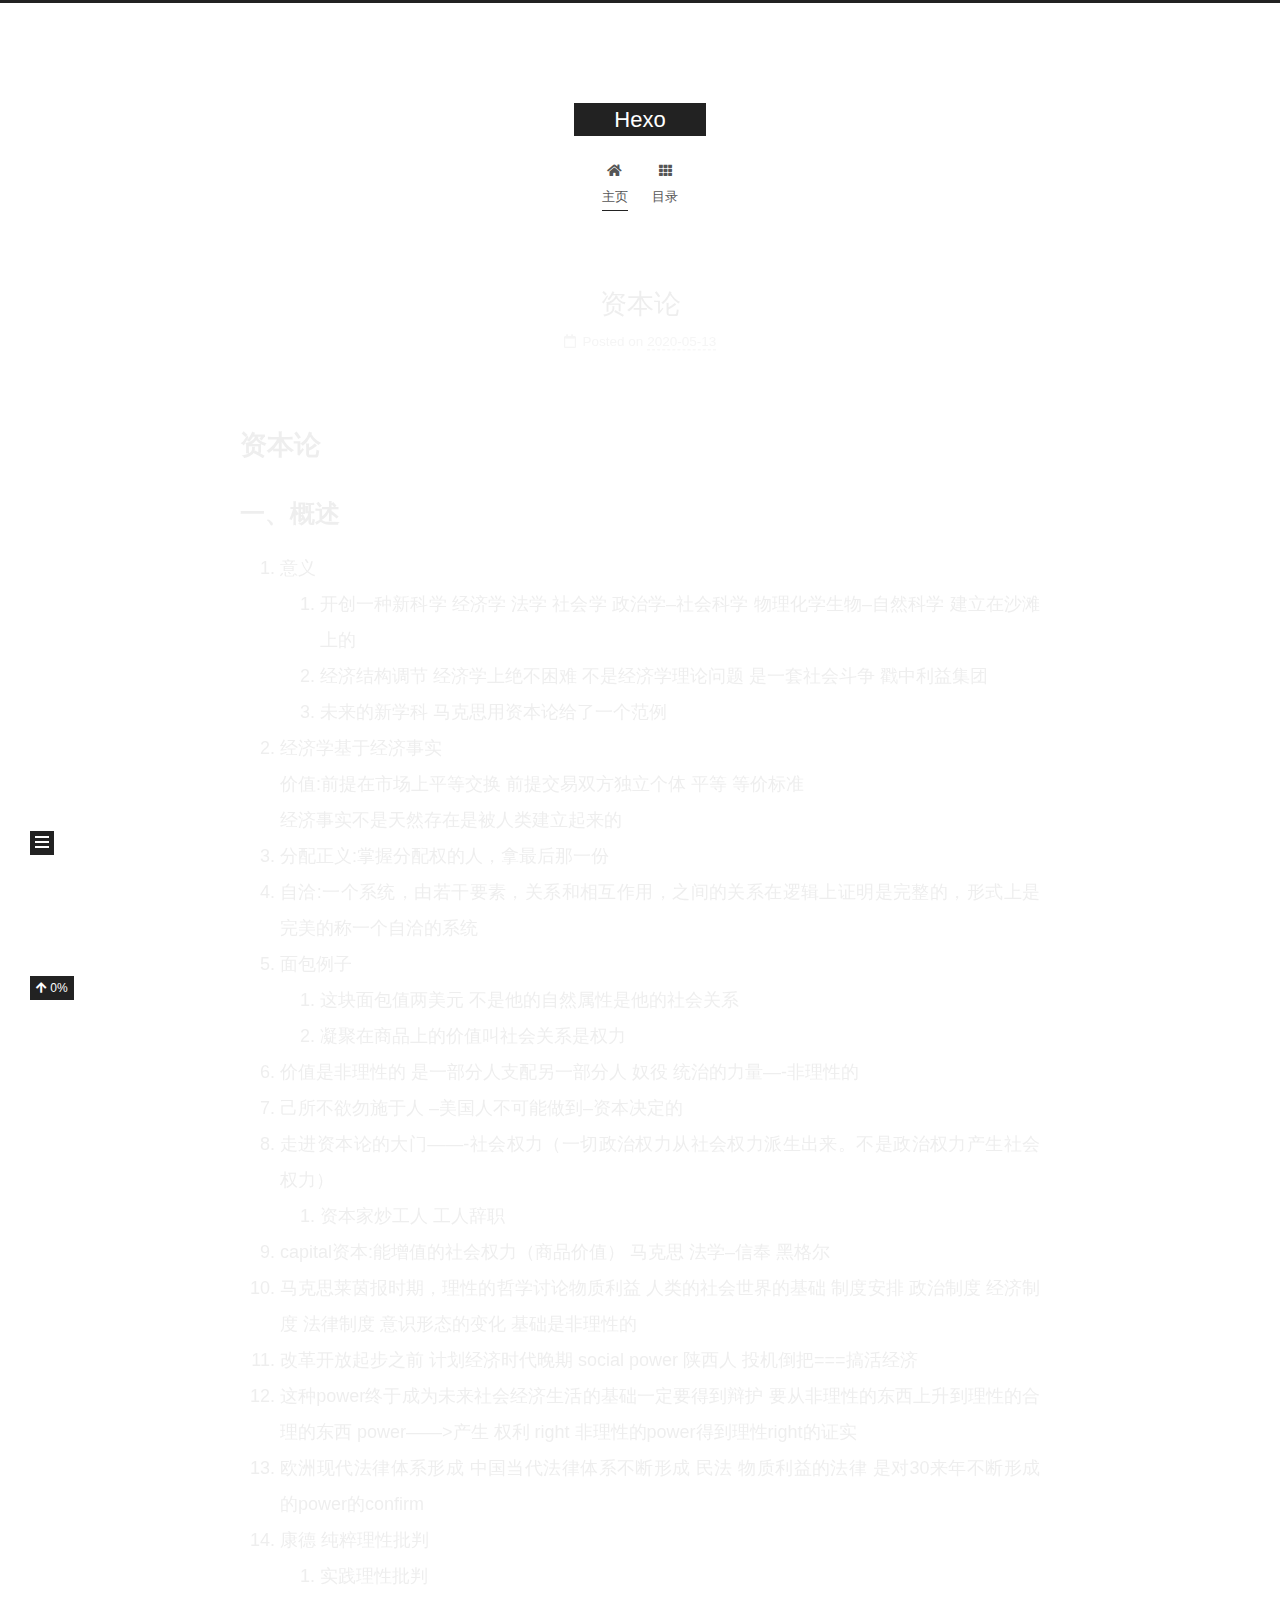
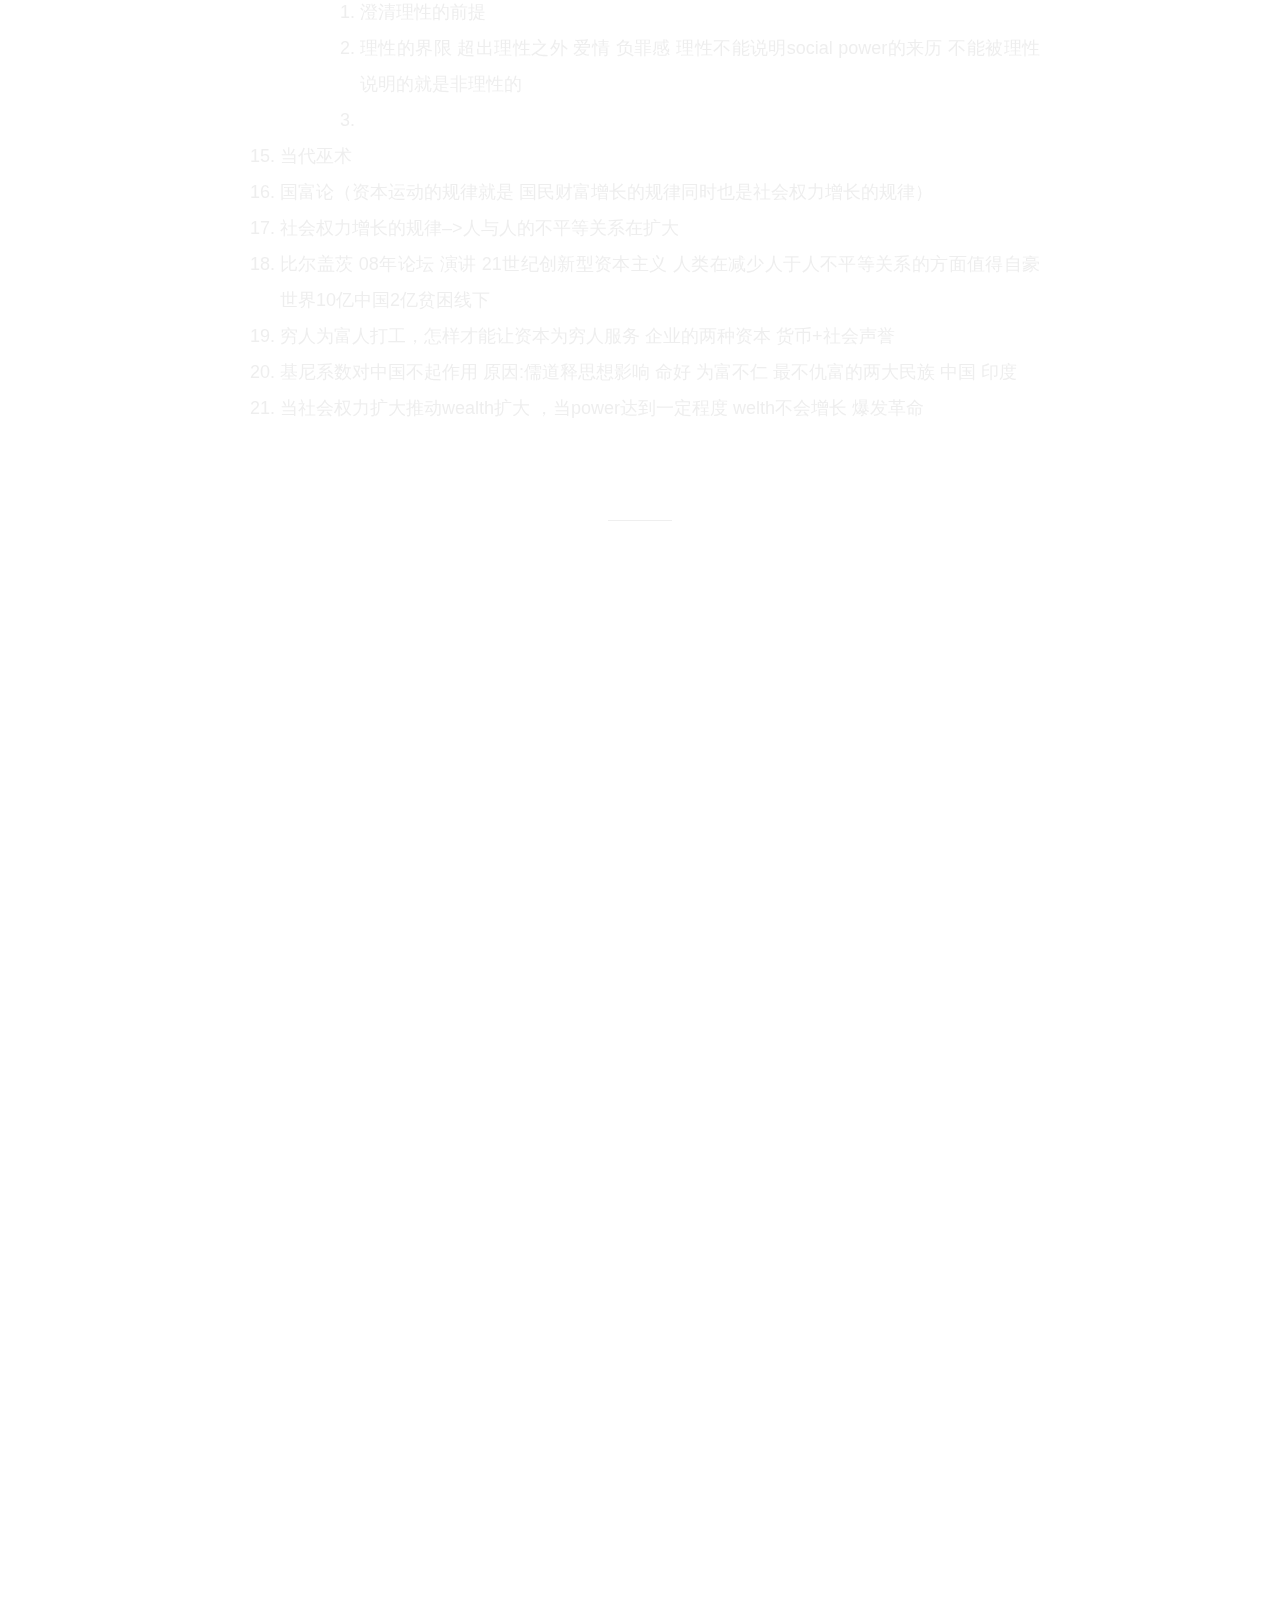
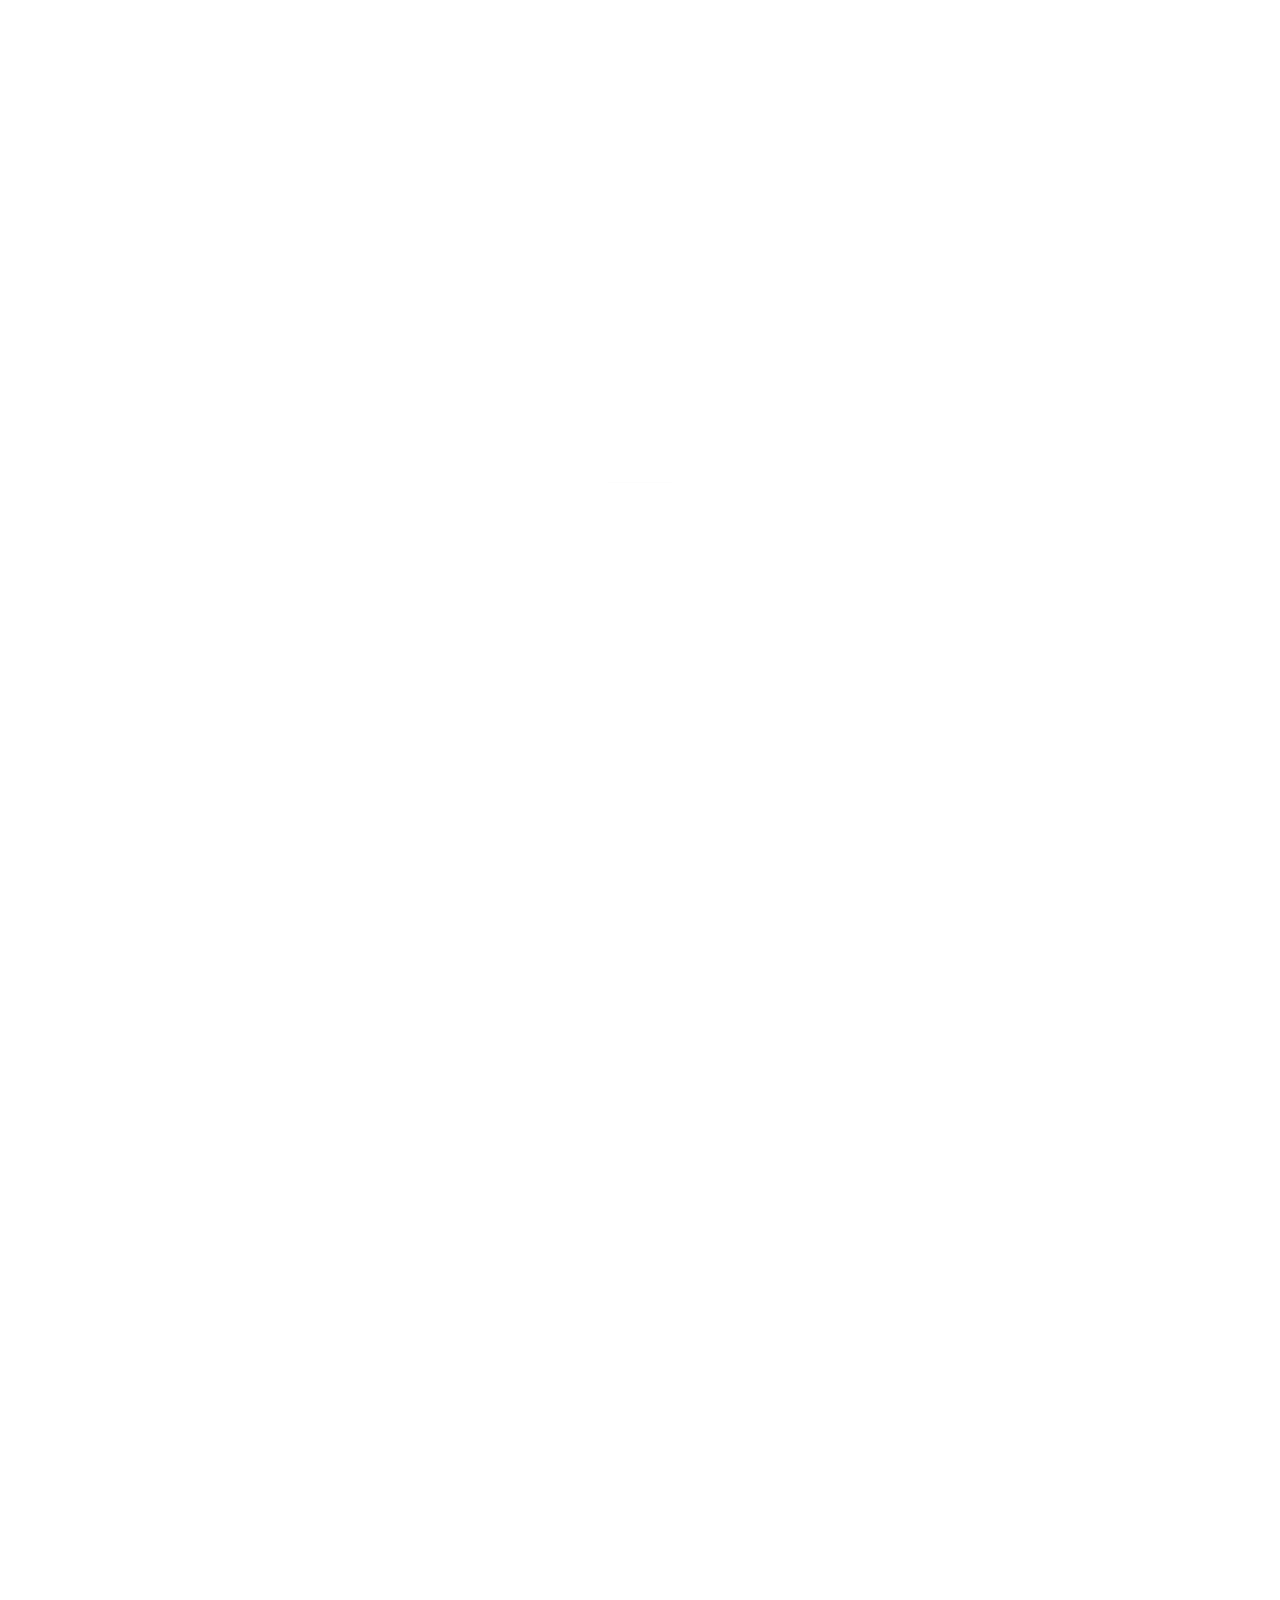
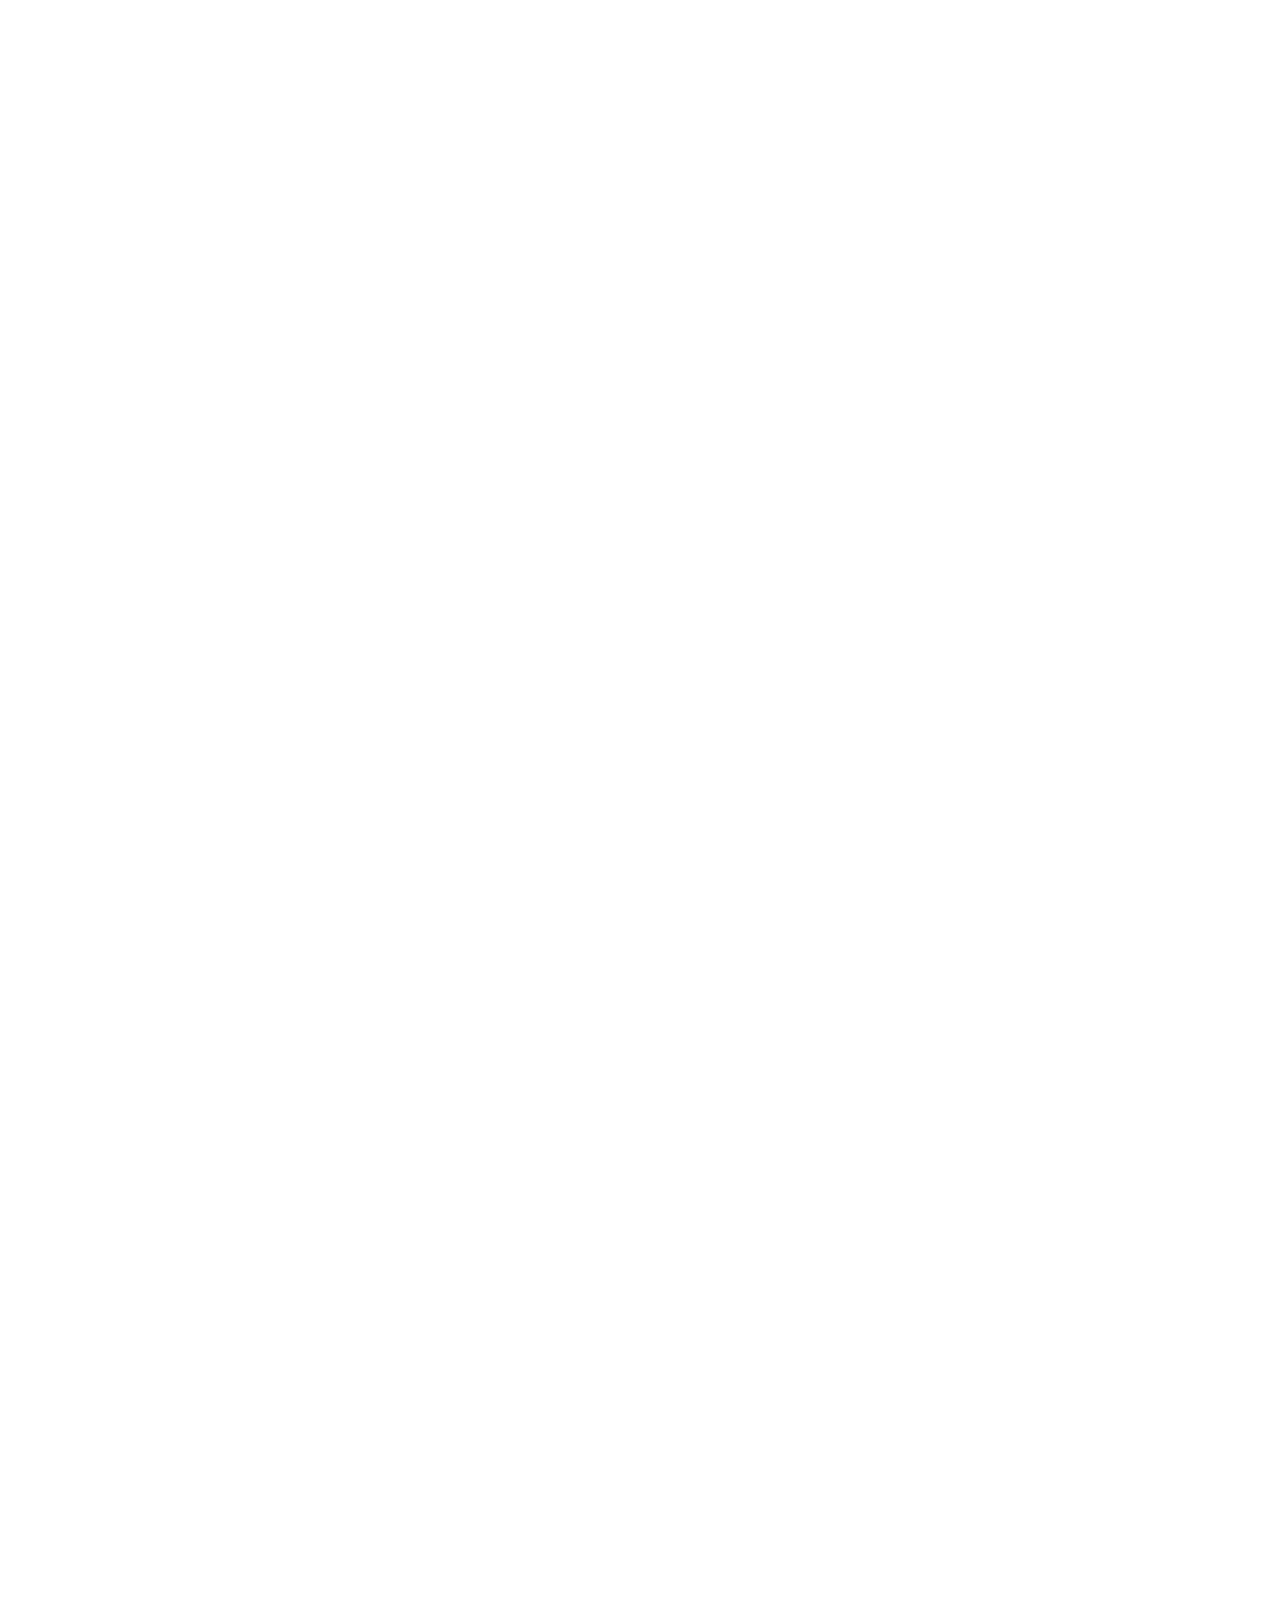
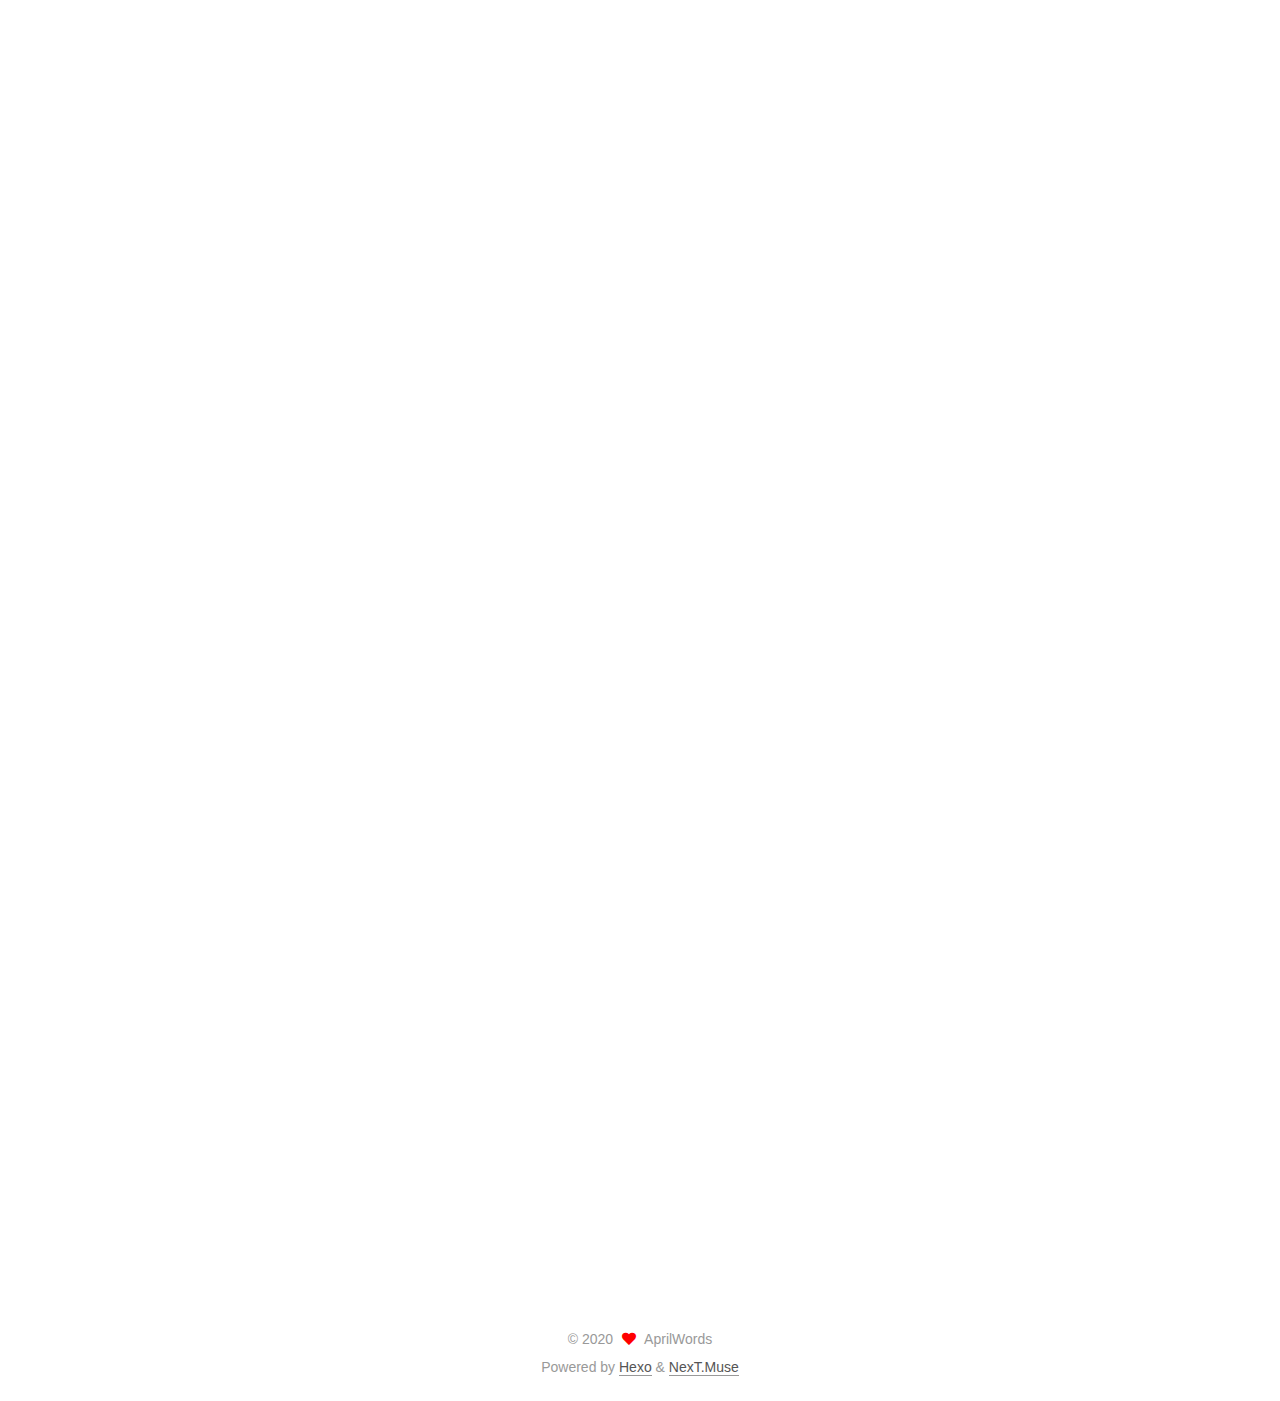
==== commit f254cbe5: "Site updated: 2020-05-13 23:58:51" ====
--- a/index.html
+++ b/index.html
@@ -1,126 +1,46 @@
 <!DOCTYPE html>
-
-
-
-  
-
-
-<html class="theme-next muse use-motion" lang="en">
+<html lang="en">
 <head>
-  <meta charset="UTF-8"/>
-<meta http-equiv="X-UA-Compatible" content="IE=edge" />
-<meta name="viewport" content="width=device-width, initial-scale=1, maximum-scale=1"/>
+  <meta charset="UTF-8">
+<meta name="viewport" content="width=device-width, initial-scale=1, maximum-scale=2">
 <meta name="theme-color" content="#222">
-
-
-
-
-
-
-
-
-
-<meta http-equiv="Cache-Control" content="no-transform" />
-<meta http-equiv="Cache-Control" content="no-siteapp" />
-
-
-
-
-
-
-
-
-
-
-
-
-
-
-
-
-  
-  
-  <link href="/lib/fancybox/source/jquery.fancybox.css?v=2.1.5" rel="stylesheet" type="text/css" />
-
-
-
-
-
-
-
-<link href="/lib/font-awesome/css/font-awesome.min.css?v=4.6.2" rel="stylesheet" type="text/css" />
-
-<link href="/css/main.css?v=5.1.4" rel="stylesheet" type="text/css" />
-
-
-  <link rel="apple-touch-icon" sizes="180x180" href="/images/apple-touch-icon-next.png?v=5.1.4">
-
-
-  <link rel="icon" type="image/png" sizes="32x32" href="/images/favicon-32x32-next.png?v=5.1.4">
-
-
-  <link rel="icon" type="image/png" sizes="16x16" href="/images/favicon-16x16-next.png?v=5.1.4">
-
-
-  <link rel="mask-icon" href="/images/logo.svg?v=5.1.4" color="#222">
-
-
-
-
-
-  <meta name="keywords" content="Hexo, NexT" />
-
-
-
-
-
-
-
-
-
-
-<meta property="og:type" content="website">
+<meta name="generator" content="Hexo 4.2.0">
+  <link rel="apple-touch-icon" sizes="180x180" href="/images/apple-touch-icon-next.png">
+  <link rel="icon" type="image/png" sizes="32x32" href="/images/favicon-32x32-next.png">
+  <link rel="icon" type="image/png" sizes="16x16" href="/images/favicon-16x16-next.png">
+  <link rel="mask-icon" href="/images/logo.svg" color="#222">
+
+<link rel="stylesheet" href="/css/main.css">
+
+
+<link rel="stylesheet" href="/lib/font-awesome/css/all.min.css">
+
+<script id="hexo-configurations">
+    var NexT = window.NexT || {};
+    var CONFIG = {"hostname":"aprilwords.github.io","root":"/","scheme":"Muse","version":"8.0.0-rc.2","exturl":false,"sidebar":{"position":"left","display":"post","padding":18,"offset":12,"onmobile":false},"copycode":{"enable":false,"show_result":false,"style":null},"back2top":{"enable":true,"sidebar":false,"scrollpercent":true},"bookmark":{"enable":false,"color":"#222","save":"auto"},"fancybox":false,"mediumzoom":false,"lazyload":false,"pangu":false,"comments":{"style":"tabs","active":null,"storage":true,"lazyload":false,"nav":null},"algolia":{"hits":{"per_page":10},"labels":{"input_placeholder":"Search for Posts","hits_empty":"We didn't find any results for the search: ${query}","hits_stats":"${hits} results found in ${time} ms"}},"localsearch":{"enable":false,"trigger":"auto","top_n_per_article":1,"unescape":false,"preload":false},"motion":{"enable":true,"async":false,"transition":{"post_block":"fadeIn","post_header":"slideDownIn","post_body":"slideDownIn","coll_header":"slideLeftIn","sidebar":"slideUpIn"}}};
+  </script>
+
+  <meta property="og:type" content="website">
 <meta property="og:title" content="Hexo">
 <meta property="og:url" content="http://aprilwords.github.io/index.html">
 <meta property="og:site_name" content="Hexo">
 <meta property="og:locale" content="en_US">
-<meta property="article:author" content="John Doe">
+<meta property="article:author" content="AprilWords">
 <meta name="twitter:card" content="summary">
 
-
-
-<script type="text/javascript" id="hexo.configurations">
-  var NexT = window.NexT || {};
-  var CONFIG = {
-    root: '/',
-    scheme: 'Muse',
-    version: '5.1.4',
-    sidebar: {"position":"left","display":"post","offset":12,"b2t":false,"scrollpercent":false,"onmobile":false},
-    fancybox: true,
-    tabs: true,
-    motion: {"enable":true,"async":false,"transition":{"post_block":"fadeIn","post_header":"slideDownIn","post_body":"slideDownIn","coll_header":"slideLeftIn","sidebar":"slideUpIn"}},
-    duoshuo: {
-      userId: '0',
-      author: 'Author'
-    },
-    algolia: {
-      applicationID: '',
-      apiKey: '',
-      indexName: '',
-      hits: {"per_page":10},
-      labels: {"input_placeholder":"Search for Posts","hits_empty":"We didn't find any results for the search: ${query}","hits_stats":"${hits} results found in ${time} ms"}
-    }
+<link rel="canonical" href="http://aprilwords.github.io/">
+
+
+<script id="page-configurations">
+  // https://hexo.io/docs/variables.html
+  CONFIG.page = {
+    sidebar: "",
+    isHome : true,
+    isPost : false,
+    lang   : 'en'
   };
 </script>
 
-
-
-  <link rel="canonical" href="http://AprilWords.github.io/"/>
-
-
-
-
-
   <title>Hexo</title>
   
 
@@ -129,165 +49,133 @@
 
 
 
-
-
-<meta name="generator" content="Hexo 4.2.0"></head>
-
-<body itemscope itemtype="http://schema.org/WebPage" lang="en">
-
-  
-  
-    
-  
-
-  <div class="container sidebar-position-left 
-  page-home">
+  <noscript>
+  <style>
+  .use-motion .brand,
+  .use-motion .menu-item,
+  .sidebar-inner,
+  .use-motion .post-block,
+  .use-motion .pagination,
+  .use-motion .comments,
+  .use-motion .post-header,
+  .use-motion .post-body,
+  .use-motion .collection-header { opacity: initial; }
+
+  .use-motion .site-title,
+  .use-motion .site-subtitle {
+    opacity: initial;
+    top: initial;
+  }
+
+  .use-motion .logo-line-before i { left: initial; }
+  .use-motion .logo-line-after i { right: initial; }
+  </style>
+</noscript>
+
+</head>
+
+<body itemscope itemtype="http://schema.org/WebPage">
+  <div class="container use-motion">
     <div class="headband"></div>
 
-    <header id="header" class="header" itemscope itemtype="http://schema.org/WPHeader">
-      <div class="header-inner"><div class="site-brand-wrapper">
-  <div class="site-meta ">
-    
-
-    <div class="custom-logo-site-title">
-      <a href="/"  class="brand" rel="start">
-        <span class="logo-line-before"><i></i></span>
-        <span class="site-title">Hexo</span>
-        <span class="logo-line-after"><i></i></span>
-      </a>
+    <header class="header" itemscope itemtype="http://schema.org/WPHeader">
+      <div class="header-inner"><div class="site-brand-container">
+  <div class="site-nav-toggle">
+    <div class="toggle" aria-label="Toggle navigation bar">
+        <span class="toggle-line toggle-line-first"></span>
+        <span class="toggle-line toggle-line-middle"></span>
+        <span class="toggle-line toggle-line-last"></span>
     </div>
-      
-        <p class="site-subtitle"></p>
-      
   </div>
 
-  <div class="site-nav-toggle">
-    <button>
-      <span class="btn-bar"></span>
-      <span class="btn-bar"></span>
-      <span class="btn-bar"></span>
-    </button>
+  <div class="site-meta">
+
+    <a href="/" class="brand" rel="start">
+      <span class="logo-line-before"><i></i></span>
+      <h1 class="site-title">Hexo</h1>
+      <span class="logo-line-after"><i></i></span>
+    </a>
+  </div>
+
+  <div class="site-nav-right">
+    <div class="toggle popup-trigger">
+    </div>
   </div>
 </div>
 
+
+
 <nav class="site-nav">
-  
-
-  
-    <ul id="menu" class="menu">
-      
-        
+  <ul id="menu" class="main-menu menu">
         <li class="menu-item menu-item-home">
-          <a href="/%20" rel="section">
-            
-              <i class="menu-item-icon fa fa-fw fa-home"></i> <br />
-            
-            Home
-          </a>
-        </li>
-      
-        
-        <li class="menu-item menu-item-archives">
-          <a href="/archives/%20" rel="section">
-            
-              <i class="menu-item-icon fa fa-fw fa-archive"></i> <br />
-            
-            Archives
-          </a>
-        </li>
-      
-
-      
-    </ul>
-  
-
-  
+
+    <a href="/" rel="section"><i class="fa fa-home fa-fw"></i>主页</a>
+
+  </li>
+        <li class="menu-item menu-item-categories">
+
+    <a href="/categories/" rel="section"><i class="fa fa-th fa-fw"></i>目录</a>
+
+  </li>
+  </ul>
 </nav>
 
 
 
- </div>
+
+</div>
     </header>
 
-    <main id="main" class="main">
+    
+  <div class="back-to-top">
+    <i class="fa fa-arrow-up"></i>
+    <span>0%</span>
+  </div>
+
+
+    <main class="main">
       <div class="main-inner">
         <div class="content-wrap">
-          <div id="content" class="content">
+          
+
+          <div class="content index posts-expand">
             
-  <section id="posts" class="posts-expand">
-    
-      
-
-  
-
-  
-  
-  
-
-  <article class="post post-type-normal" itemscope itemtype="http://schema.org/Article">
-  
-  
-  
-  <div class="post-block">
-    <link itemprop="mainEntityOfPage" href="http://AprilWords.github.io/2020/05/13/hello-world/">
+      
+  
+  
+  <article itemscope itemtype="http://schema.org/Article" class="post-block" lang="en">
+    <link itemprop="mainEntityOfPage" href="http://aprilwords.github.io/2020/05/13/%E8%B5%84%E6%9C%AC%E8%AE%BA/">
 
     <span hidden itemprop="author" itemscope itemtype="http://schema.org/Person">
-      <meta itemprop="name" content="John Doe">
+      <meta itemprop="image" content="/images/avatar.gif">
+      <meta itemprop="name" content="AprilWords">
       <meta itemprop="description" content="">
-      <meta itemprop="image" content="/images/avatar.gif">
     </span>
 
     <span hidden itemprop="publisher" itemscope itemtype="http://schema.org/Organization">
       <meta itemprop="name" content="Hexo">
     </span>
-
-    
       <header class="post-header">
-
-        
-        
-          <h1 class="post-title" itemprop="name headline">
-                
-                <a class="post-title-link" href="/2020/05/13/hello-world/" itemprop="url">Hello World</a></h1>
-        
+        <h2 class="post-title" itemprop="name headline">
+          
+            <a href="/2020/05/13/%E8%B5%84%E6%9C%AC%E8%AE%BA/" class="post-title-link" itemprop="url">资本论</a>
+        </h2>
 
         <div class="post-meta">
-          <span class="post-time">
-            
+            <span class="post-meta-item">
               <span class="post-meta-item-icon">
-                <i class="fa fa-calendar-o"></i>
+                <i class="far fa-calendar"></i>
               </span>
+              <span class="post-meta-item-text">Posted on</span>
               
-                <span class="post-meta-item-text">Posted on</span>
-              
-              <time title="Post created" itemprop="dateCreated datePublished" datetime="2020-05-13T00:46:37+08:00">
-                2020-05-13
-              </time>
-            
-
-            
-
-            
-          </span>
-
-          
-
-          
-            
-          
-
-          
-          
-
-          
-
-          
+
+              <time title="Created: 2020-05-13 23:33:00 / Modified: 23:51:42" itemprop="dateCreated datePublished" datetime="2020-05-13T23:33:00+08:00">2020-05-13</time>
+            </span>
 
           
 
         </div>
       </header>
-    
 
     
     
@@ -295,322 +183,473 @@
     <div class="post-body" itemprop="articleBody">
 
       
-      
-
-      
+          <h1 id="资本论"><a href="#资本论" class="headerlink" title="资本论"></a>资本论</h1><h2 id="一、概述"><a href="#一、概述" class="headerlink" title="一、概述"></a>一、概述</h2><ol>
+<li>意义<ol>
+<li>开创一种新科学 经济学 法学 社会学 政治学–社会科学   物理化学生物–自然科学 建立在沙滩上的</li>
+<li>经济结构调节 经济学上绝不困难  不是经济学理论问题 是一套社会斗争  戳中利益集团</li>
+<li>未来的新学科 马克思用资本论给了一个范例</li>
+</ol>
+</li>
+<li>经济学基于经济事实<br> 价值:前提在市场上平等交换 前提交易双方独立个体 平等 等价标准<br> 经济事实不是天然存在是被人类建立起来的</li>
+<li>分配正义:掌握分配权的人，拿最后那一份</li>
+<li>自洽:一个系统，由若干要素，关系和相互作用，之间的关系在逻辑上证明是完整的，形式上是完美的称一个自洽的系统</li>
+<li>面包例子<ol>
+<li>这块面包值两美元 不是他的自然属性是他的社会关系</li>
+<li>凝聚在商品上的价值叫社会关系是权力</li>
+</ol>
+</li>
+<li>价值是非理性的 是一部分人支配另一部分人 奴役 统治的力量—-非理性的</li>
+<li>己所不欲勿施于人 –美国人不可能做到–资本决定的</li>
+<li>走进资本论的大门——-社会权力（一切政治权力从社会权力派生出来。不是政治权力产生社会权力）<ol>
+<li>资本家炒工人  工人辞职</li>
+</ol>
+</li>
+<li>capital资本:能增值的社会权力（商品价值） 马克思 法学–信奉 黑格尔 </li>
+<li>马克思莱茵报时期，理性的哲学讨论物质利益 人类的社会世界的基础  制度安排 政治制度 经济制度 法律制度  意识形态的变化  基础是非理性的</li>
+<li>改革开放起步之前 计划经济时代晚期 social power 陕西人 投机倒把===搞活经济</li>
+<li>这种power终于成为未来社会经济生活的基础一定要得到辩护 要从非理性的东西上升到理性的合理的东西 power——&gt;产生 权利 right 非理性的power得到理性right的证实</li>
+<li>欧洲现代法律体系形成 中国当代法律体系不断形成 民法 物质利益的法律 是对30来年不断形成的power的confirm</li>
+<li>康德 纯粹理性批判 <ol>
+<li>实践理性批判 <ol>
+<li>澄清理性的前提</li>
+<li>理性的界限  超出理性之外 爱情 负罪感   理性不能说明social power的来历 不能被理性说明的就是非理性的</li>
+<li></li>
+</ol>
+</li>
+</ol>
+</li>
+<li>当代巫术</li>
+<li>国富论（资本运动的规律就是 国民财富增长的规律同时也是社会权力增长的规律） </li>
+<li>社会权力增长的规律–&gt;人与人的不平等关系在扩大</li>
+<li>比尔盖茨 08年论坛  演讲 21世纪创新型资本主义  人类在减少人于人不平等关系的方面值得自豪  世界10亿中国2亿贫困线下</li>
+<li>穷人为富人打工，怎样才能让资本为穷人服务  企业的两种资本 货币+社会声誉</li>
+<li>基尼系数对中国不起作用 原因:儒道释思想影响 命好  为富不仁  最不仇富的两大民族 中国 印度</li>
+<li>当社会权力扩大推动wealth扩大 ，当power达到一定程度 welth不会增长 爆发革命</li>
+</ol>
+
+      
+    </div>
+
+    
+    
+    
+      <footer class="post-footer">
+        <div class="post-eof"></div>
+      </footer>
+  </article>
+  
+  
+  
+
+      
+  
+  
+  <article itemscope itemtype="http://schema.org/Article" class="post-block" lang="en">
+    <link itemprop="mainEntityOfPage" href="http://aprilwords.github.io/2020/05/13/mysql%E5%AE%89%E8%A3%85%E5%8D%B8%E8%BD%BD%E5%B8%B8%E8%A7%81%E9%97%AE%E9%A2%98/">
+
+    <span hidden itemprop="author" itemscope itemtype="http://schema.org/Person">
+      <meta itemprop="image" content="/images/avatar.gif">
+      <meta itemprop="name" content="AprilWords">
+      <meta itemprop="description" content="">
+    </span>
+
+    <span hidden itemprop="publisher" itemscope itemtype="http://schema.org/Organization">
+      <meta itemprop="name" content="Hexo">
+    </span>
+      <header class="post-header">
+        <h2 class="post-title" itemprop="name headline">
+          
+            <a href="/2020/05/13/mysql%E5%AE%89%E8%A3%85%E5%8D%B8%E8%BD%BD%E5%B8%B8%E8%A7%81%E9%97%AE%E9%A2%98/" class="post-title-link" itemprop="url">mysql安装卸载常见问题</a>
+        </h2>
+
+        <div class="post-meta">
+            <span class="post-meta-item">
+              <span class="post-meta-item-icon">
+                <i class="far fa-calendar"></i>
+              </span>
+              <span class="post-meta-item-text">Posted on</span>
+              
+
+              <time title="Created: 2020-05-13 09:23:21 / Modified: 23:57:08" itemprop="dateCreated datePublished" datetime="2020-05-13T09:23:21+08:00">2020-05-13</time>
+            </span>
+
+          
+
+        </div>
+      </header>
+
+    
+    
+    
+    <div class="post-body" itemprop="articleBody">
+
+      
+          <h1 id="一、centos-mysql安装卸载常见问题"><a href="#一、centos-mysql安装卸载常见问题" class="headerlink" title="一、centos mysql安装卸载常见问题"></a>一、centos mysql安装卸载常见问题</h1><ol>
+<li>查看mysql安装了什么东西 rpm -qa |grep -i mysql</li>
+<li>开始卸载 yum remove XXX</li>
+<li>查看是否卸载完成rpm -qa |grep -i mysql</li>
+<li>查找mysql相关目录 find / -name mysql</li>
+<li>删除相关目录rm -rf </li>
+<li>删除/etc/my.cnf</li>
+<li>删除/var/log/mysqld.log –如果不删除这个文件，会导致新安装的mysql无法生存新密码，导致无法登陆</li>
+<li>第一次登陆修改密码: ALTER USER ‘root’@’localhost’ IDENTIFIED BY ‘111111’;<h1 id="二、解决不能远程连接的问题"><a href="#二、解决不能远程连接的问题" class="headerlink" title="二、解决不能远程连接的问题"></a>二、解决不能远程连接的问题</h1><h2 id="2-1SQLyog连接报1130错误"><a href="#2-1SQLyog连接报1130错误" class="headerlink" title="2.1SQLyog连接报1130错误"></a>2.1SQLyog连接报1130错误</h2></li>
+<li>mysql -u root -p</li>
+<li>mysql&gt;use mysql;</li>
+<li>mysql&gt;select ‘host’ from user where user=’root’;</li>
+<li>mysql&gt;update user set host = ‘%’ where user =’root’; 修改host值（以通配符%的内容增加主机/IP地址），当然也可以直接增加IP地址</li>
+<li>mysql&gt;flush privileges; 刷新MySQL的系统权限相关表</li>
+<li>mysql&gt;select ‘host’   from user where user=’root’; 再重新查看user表时，有修改</li>
+<li>注:5.7版本不使用password作为密码字段了authentication_string  desc +表名  查看表结构<h2 id="2-2SQLyog连接数据库报错plugin-caching-sha2-password-could-not-be-loaded"><a href="#2-2SQLyog连接数据库报错plugin-caching-sha2-password-could-not-be-loaded" class="headerlink" title="2.2SQLyog连接数据库报错plugin caching_sha2_password could not be loaded"></a>2.2SQLyog连接数据库报错plugin caching_sha2_password could not be loaded</h2></li>
+<li>ALTER USER ‘root’@’%’ IDENTIFIED WITH mysql_native_password BY’wangjia’;修改密码即可登陆<h1 id="三、新建数据库-用户"><a href="#三、新建数据库-用户" class="headerlink" title="三、新建数据库 用户"></a>三、新建数据库 用户</h1></li>
+<li>create user ‘news’@’39.15.16.14’ identified by ‘123news’;</li>
+<li>grant all privileges on news.* to ‘news’@’39.15.16.14’;</li>
+<li>flush privileges;</li>
+<li>ALTER USER ‘root’@’%’ IDENTIFIED WITH mysql_native_password BY’wangjia’;</li>
+<li>查看特定服务的端口情况命令 netstat -anp|grep mysql</li>
+</ol>
+
+      
+    </div>
+
+    
+    
+    
+      <footer class="post-footer">
+        <div class="post-eof"></div>
+      </footer>
+  </article>
+  
+  
+  
+
+      
+  
+  
+  <article itemscope itemtype="http://schema.org/Article" class="post-block" lang="en">
+    <link itemprop="mainEntityOfPage" href="http://aprilwords.github.io/2020/05/13/rabbitmq%E7%9B%B8%E5%85%B3%E7%9F%A5%E8%AF%86/">
+
+    <span hidden itemprop="author" itemscope itemtype="http://schema.org/Person">
+      <meta itemprop="image" content="/images/avatar.gif">
+      <meta itemprop="name" content="AprilWords">
+      <meta itemprop="description" content="">
+    </span>
+
+    <span hidden itemprop="publisher" itemscope itemtype="http://schema.org/Organization">
+      <meta itemprop="name" content="Hexo">
+    </span>
+      <header class="post-header">
+        <h2 class="post-title" itemprop="name headline">
+          
+            <a href="/2020/05/13/rabbitmq%E7%9B%B8%E5%85%B3%E7%9F%A5%E8%AF%86/" class="post-title-link" itemprop="url">rabbitmq相关知识</a>
+        </h2>
+
+        <div class="post-meta">
+            <span class="post-meta-item">
+              <span class="post-meta-item-icon">
+                <i class="far fa-calendar"></i>
+              </span>
+              <span class="post-meta-item-text">Posted on</span>
+              
+
+              <time title="Created: 2020-05-13 09:23:21 / Modified: 23:58:04" itemprop="dateCreated datePublished" datetime="2020-05-13T09:23:21+08:00">2020-05-13</time>
+            </span>
+
+          
+
+        </div>
+      </header>
+
+    
+    
+    
+    <div class="post-body" itemprop="articleBody">
+
+      
+          <h1 id="一、启动插件"><a href="#一、启动插件" class="headerlink" title="一、启动插件"></a>一、启动插件</h1><ol>
+<li>rabbitmq-plugins enable rabbitmq_management 打开web管理功能<ol>
+<li>rabbitmqguest用户只能localhost才能使用</li>
+<li>用户管理<ol>
+<li>新增一个用户 rabbitmqctl  add_user  Username  Password </li>
+<li>删除一个用户 rabbitmqctl  delete_user  Username</li>
+<li>修改用户的密码 rabbitmqctl  change_password  Username  Newpassword</li>
+<li>查看当前用户列表 rabbitmqctl  list_users</li>
+</ol>
+</li>
+<li>用户角色rabbitmqctl  set_user_tags  User  Tag<ol>
+<li>超级管理员administrator</li>
+<li>监控者monitoring</li>
+<li>策略制定者policymaker</li>
+<li>普通管理者 无法看到节点信息，也无法对策略进行管理。management</li>
+<li>其他:无法登陆管理控制台 通常是普通的生产者和消费者</li>
+</ol>
+</li>
+<li>用户权限<ol>
+<li>设置用户权限 rabbitmqctl  set_permissions  -p  VHostPath  User  ConfP  WriteP  ReadP</li>
+<li>查看(指定hostpath)所有用户的权限信息 rabbitmqctl  list_permissions  [-p  VHostPath]</li>
+<li>查看指定用户的权限信息rabbitmqctl  list_user_permissions  User</li>
+<li>清除用户的权限信息   rabbitmqctl  clear_permissions  [-p VHostPath]  User<br>#二、项目报错 #</li>
+</ol>
+</li>
+</ol>
+</li>
+<li>清除rabbitmq队列信息 <ol>
+<li>rabbitmqctl stop_app</li>
+<li>清除的命令为： rabbitmqctl reset</li>
+<li>重新启动命令为： rabbitmqctl start_app</li>
+<li>查看所有队列命令： rabbitmqctl list_queues<h1 id="三、rabbitMQ知识点学习"><a href="#三、rabbitMQ知识点学习" class="headerlink" title="三、rabbitMQ知识点学习"></a>三、rabbitMQ知识点学习</h1></li>
+</ol>
+</li>
+<li>rabbitmq的使用场景<ol>
+<li>跨系统的异步通信</li>
+<li>多个应用之间的耦合，由于消息是平台无关和语言无关的，而且语义上也不再是函数调用，因此更适合作为多个应用之间的松耦合的接口。基于消息队列的耦合，不需要发送方和接收方同时在线。</li>
+<li>应用内的同步变异步，比如订单处理，就可以由前端应用将订单信息放到队列，后端应用从队列里依次获得消息处理，高峰时的大量订单可以积压在队列里慢慢处理掉。由于同步通常意味着阻塞，而大量线程的阻塞会降低计算机的性能</li>
+<li>消息驱动的架构（EDA）系统分解为消息队列，和消息制造者和消息消费者，一个处理流程可以根据需要拆成多个阶段（Stage），阶段之间用队列连接起来，前一个阶段处理的结果放入队列，后一个阶段从队列中获取消息继续处理。</li>
+<li>应用需要更灵活的耦合方式，如发布订阅，比如可以指定路由规则</li>
+<li>跨局域网，甚至跨城市的通讯（CDN行业）</li>
+</ol>
+</li>
+<li>rabbitmq有哪些重要的角色<ol>
+<li>生产者：消息的创建者，负责创建和推送数据到消息服务器；</li>
+<li>消费者：消息的接收方，用于处理数据和确认消息；</li>
+<li>代理：就是 RabbitMQ 本身，用于扮演“快递”的角色，本身不生产消息，只是扮演“快递”的角色。</li>
+</ol>
+</li>
+<li>rabbitmq有哪些重要的组件<ol>
+<li>ConnectionFactory（连接管理器）：应用程序与Rabbit之间建立连接的管理器，程序代码中使用。</li>
+<li>Channel（信道）：消息推送使用的通道。</li>
+<li>Exchange（交换器）：用于接受、分配消息</li>
+<li>Queue（队列）：用于存储生产者的消息</li>
+<li>RoutingKey（路由键）：用于把生成者的数据分配到交换器上</li>
+<li>BindingKey（绑定键）：用于把交换器的消息绑定到队列上</li>
+</ol>
+</li>
+<li>rabbitmq中的vhost作用<ol>
+<li>vhost 可以理解为虚拟 broker ，即 mini-RabbitMQ server。其内部均含有独立的 queue、exchange 和 binding 等，但最最重要的是，其拥有独立的权限系统，可以做到 vhost 范围的用户控制从 RabbitMQ 的全局角度，vhost 可以作为不同权限隔离的手段（一个典型的例子就是不同的应用可以跑在不同的 vhost 中）。</li>
+</ol>
+</li>
+<li>rabbitmq消息是怎么发送的<ol>
+<li>客户端必须连接到 RabbitMQ 服务器才能发布和消费消息，客户端和 rabbit server 之间会创建一个 tcp 连接，一旦 tcp 打开并通过了认证（认证就是你发送给 rabbit 服务器的用户名和密码），你的客户端和 RabbitMQ 就创建了一条 amqp 信道（channel），信道是创建在“真实” tcp 上的虚拟连接，amqp 命令都是通过信道发送出去的，每个信道都会有一个唯一的 id，不论是发布消息，订阅队列都是通过这个信道完成的。</li>
+</ol>
+</li>
+<li>rabbitmq怎么保证消息的稳定性<ol>
+<li>提供了事务的功能。 通过将 channel 设置为 confirm（确认）模式。</li>
+</ol>
+</li>
+<li>rabbitmq怎么避免消息丢失<ol>
+<li>消息持久化<ol>
+<li>持久化成功的条件<ol>
+<li>声明队列必须设置持久化 durable 设置为 true</li>
+<li>消息推送投递模式必须设置持久化，deliveryMode 设置为 2（持久）</li>
+<li>消息已经到达持久化交换器</li>
+<li>消息已经到达持久化队列</li>
+</ol>
+</li>
+<li>持久化缺点<ol>
+<li>降低了服务器的吞吐量，因为使用的是磁盘而非内存存储从而降低了吞吐量。可尽量使用 ssd 硬盘来缓解吞吐量的问题</li>
+</ol>
+</li>
+</ol>
+</li>
+<li>ACK确认机制</li>
+<li>设置集群镜像模式</li>
+<li>消息补偿机制</li>
+</ol>
+</li>
+<li>rabbitmq有几种广播类型<ol>
+<li>fanout所有bind到此exchange的queue都可以接收消息（纯广播，绑定到RabbitMQ的接受者都能收到消息）</li>
+<li>direct: 通过routingKey和exchange决定的那个唯一的queue可以接收消息</li>
+<li>topic:所有符合routingKey(此时可以是一个表达式)的routingKey所bind的queue可以接收消息</li>
+</ol>
+</li>
+<li>rabbitmq怎么实现延迟消息队列</li>
+<li>通过消息过期后进入死信交换器，<ol>
+<li>再由交换器转发到延迟消费队列，实现延迟功能；</li>
+<li>使用 RabbitMQ-delayed-message-exchange 插件实现延迟功能。</li>
+</ol>
+</li>
+<li>rabbitmq 集群有什么用<ol>
+<li>高可用：某个服务器出现问题，整个 RabbitMQ 还可以继续使用</li>
+<li>高容量：集群可以承载更多的消息量</li>
+</ol>
+</li>
+<li>rabbimq节点的类型有哪些<ol>
+<li>磁盘节点：消息会存储到磁盘。</li>
+<li>内存节点：消息都存储在内存中，重启服务器消息丢失，性能高于磁盘类型</li>
+</ol>
+</li>
+<li>三种类型交换器 Fanout Direct Topic（生产者只绑定exchange 消费者要声明exchange且声明queue）<ol>
+<li>Fanout Exchange </li>
+<li>Direct Exchange 必须和路由键完全一致</li>
+<li>Topic Exchange 将路由键和某模式进行匹配 因此“audit.#”能够匹配到“audit.irs.corporate”，但是“audit.<em>” 只会匹配到“audit.irs”“#”匹配一个或多个词，符号“</em>”匹配不多不少一个词</li>
+<li>headers其中headers交换器允许你匹配AMQP消息的header而非路由键，除此之外headers交换器和direct交换器完全一致，但性能却很差，几乎用不到，所以我们本文也不做讲解</li>
+</ol>
+</li>
+</ol>
+
+      
+    </div>
+
+    
+    
+    
+      <footer class="post-footer">
+        <div class="post-eof"></div>
+      </footer>
+  </article>
+  
+  
+  
+
+
+  
+
+
+
+          </div>
+          
+
+<script>
+  window.addEventListener('tabs:register', () => {
+    let { activeClass } = CONFIG.comments;
+    if (CONFIG.comments.storage) {
+      activeClass = localStorage.getItem('comments_active') || activeClass;
+    }
+    if (activeClass) {
+      let activeTab = document.querySelector(`a[href="#comment-${activeClass}"]`);
+      if (activeTab) {
+        activeTab.click();
+      }
+    }
+  });
+  if (CONFIG.comments.storage) {
+    window.addEventListener('tabs:click', event => {
+      if (!event.target.matches('.tabs-comment .tab-content .tab-pane')) return;
+      let commentClass = event.target.classList[1];
+      localStorage.setItem('comments_active', commentClass);
+    });
+  }
+</script>
+
+        </div>
+          
+  
+  <div class="toggle sidebar-toggle">
+    <span class="toggle-line toggle-line-first"></span>
+    <span class="toggle-line toggle-line-middle"></span>
+    <span class="toggle-line toggle-line-last"></span>
+  </div>
+
+  <aside class="sidebar">
+    <div class="sidebar-inner">
+
+      <ul class="sidebar-nav motion-element">
+        <li class="sidebar-nav-toc">
+          Table of Contents
+        </li>
+        <li class="sidebar-nav-overview">
+          Overview
+        </li>
+      </ul>
+
+      <!--noindex-->
+      <div class="post-toc-wrap sidebar-panel">
+      </div>
+      <!--/noindex-->
+
+      <div class="site-overview-wrap sidebar-panel">
+        <div class="site-author motion-element" itemprop="author" itemscope itemtype="http://schema.org/Person">
+    <img class="site-author-image" itemprop="image" alt="AprilWords"
+      src="/images/avatar.gif">
+  <p class="site-author-name" itemprop="name">AprilWords</p>
+  <div class="site-description" itemprop="description"></div>
+</div>
+<div class="site-state-wrap motion-element">
+  <nav class="site-state">
+      <div class="site-state-item site-state-posts">
+          <a href="/archives">
+          <span class="site-state-item-count">3</span>
+          <span class="site-state-item-name">posts</span>
+        </a>
+      </div>
+  </nav>
+</div>
+
+
+
+      </div>
+
+    </div>
+  </aside>
+  <div id="sidebar-dimmer"></div>
+
+
+      </div>
+    </main>
+
+    <footer class="footer">
+      <div class="footer-inner">
         
-          
-            <p>Welcome to <a href="https://hexo.io/" target="_blank" rel="noopener">Hexo</a>! This is your very first post. Check <a href="https://hexo.io/docs/" target="_blank" rel="noopener">documentation</a> for more info. If you get any problems when using Hexo, you can find the answer in <a href="https://hexo.io/docs/troubleshooting.html" target="_blank" rel="noopener">troubleshooting</a> or you can ask me on <a href="https://github.com/hexojs/hexo/issues" target="_blank" rel="noopener">GitHub</a>.</p>
-<h2 id="Quick-Start"><a href="#Quick-Start" class="headerlink" title="Quick Start"></a>Quick Start</h2><h3 id="Create-a-new-post"><a href="#Create-a-new-post" class="headerlink" title="Create a new post"></a>Create a new post</h3><figure class="highlight bash"><table><tr><td class="gutter"><pre><span class="line">1</span><br></pre></td><td class="code"><pre><span class="line">$ hexo new <span class="string">"My New Post"</span></span><br></pre></td></tr></table></figure>
-
-<p>More info: <a href="https://hexo.io/docs/writing.html" target="_blank" rel="noopener">Writing</a></p>
-<h3 id="Run-server"><a href="#Run-server" class="headerlink" title="Run server"></a>Run server</h3><figure class="highlight bash"><table><tr><td class="gutter"><pre><span class="line">1</span><br></pre></td><td class="code"><pre><span class="line">$ hexo server</span><br></pre></td></tr></table></figure>
-
-<p>More info: <a href="https://hexo.io/docs/server.html" target="_blank" rel="noopener">Server</a></p>
-<h3 id="Generate-static-files"><a href="#Generate-static-files" class="headerlink" title="Generate static files"></a>Generate static files</h3><figure class="highlight bash"><table><tr><td class="gutter"><pre><span class="line">1</span><br></pre></td><td class="code"><pre><span class="line">$ hexo generate</span><br></pre></td></tr></table></figure>
-
-<p>More info: <a href="https://hexo.io/docs/generating.html" target="_blank" rel="noopener">Generating</a></p>
-<h3 id="Deploy-to-remote-sites"><a href="#Deploy-to-remote-sites" class="headerlink" title="Deploy to remote sites"></a>Deploy to remote sites</h3><figure class="highlight bash"><table><tr><td class="gutter"><pre><span class="line">1</span><br></pre></td><td class="code"><pre><span class="line">$ hexo deploy</span><br></pre></td></tr></table></figure>
-
-<p>More info: <a href="https://hexo.io/docs/one-command-deployment.html" target="_blank" rel="noopener">Deployment</a></p>
-
-          
+
         
-      
-    </div>
-    
-    
-    
-
-    
-
-    
-
-    
-
-    <footer class="post-footer">
-      
-
-      
-
-      
-
-      
-      
-        <div class="post-eof"></div>
-      
+
+<div class="copyright">
+  
+  &copy; 
+  <span itemprop="copyrightYear">2020</span>
+  <span class="with-love">
+    <i class="fa fa-heart"></i>
+  </span>
+  <span class="author" itemprop="copyrightHolder">AprilWords</span>
+</div>
+  <div class="powered-by">Powered by <a href="https://hexo.io/" class="theme-link" rel="noopener" target="_blank">Hexo</a> & <a href="https://theme-next.js.org/muse/" class="theme-link" rel="noopener" target="_blank">NexT.Muse</a>
+  </div>
+
+        
+
+
+
+
+
+
+
+
+      </div>
     </footer>
   </div>
-  
-  
-  
-  </article>
-
-
-    
-  </section>
-
-  
-
-
-          </div>
-          
-
-
-          
-
-        </div>
-        
-          
-  
-  <div class="sidebar-toggle">
-    <div class="sidebar-toggle-line-wrap">
-      <span class="sidebar-toggle-line sidebar-toggle-line-first"></span>
-      <span class="sidebar-toggle-line sidebar-toggle-line-middle"></span>
-      <span class="sidebar-toggle-line sidebar-toggle-line-last"></span>
-    </div>
-  </div>
-
-  <aside id="sidebar" class="sidebar">
-    
-    <div class="sidebar-inner">
-
-      
-
-      
-
-      <section class="site-overview-wrap sidebar-panel sidebar-panel-active">
-        <div class="site-overview">
-          <div class="site-author motion-element" itemprop="author" itemscope itemtype="http://schema.org/Person">
-            
-              <p class="site-author-name" itemprop="name">John Doe</p>
-              <p class="site-description motion-element" itemprop="description"></p>
-          </div>
-
-          <nav class="site-state motion-element">
-
-            
-              <div class="site-state-item site-state-posts">
-              
-                <a href="/archives/%20%7C%7C%20archive">
-              
-                  <span class="site-state-item-count">1</span>
-                  <span class="site-state-item-name">posts</span>
-                </a>
-              </div>
-            
-
-            
-
-            
-
-          </nav>
-
-          
-
-          
-
-          
-          
-
-          
-          
-
-          
-
-        </div>
-      </section>
-
-      
-
-      
-
-    </div>
-  </aside>
-
-
-        
-      </div>
-    </main>
-
-    <footer id="footer" class="footer">
-      <div class="footer-inner">
-        <div class="copyright">&copy; <span itemprop="copyrightYear">2020</span>
-  <span class="with-love">
-    <i class="fa fa-user"></i>
-  </span>
-  <span class="author" itemprop="copyrightHolder">John Doe</span>
-
-  
-</div>
-
-
-  <div class="powered-by">Powered by <a class="theme-link" target="_blank" href="https://hexo.io">Hexo</a></div>
-
-
-
-  <span class="post-meta-divider">|</span>
-
-
-
-  <div class="theme-info">Theme &mdash; <a class="theme-link" target="_blank" href="https://github.com/iissnan/hexo-theme-next">NexT.Muse</a> v5.1.4</div>
-
-
-
-
-        
-
-
-
-
-
-
-
-        
-      </div>
-    </footer>
-
-    
-      <div class="back-to-top">
-        <i class="fa fa-arrow-up"></i>
-        
-      </div>
-    
-
-    
-
-  </div>
-
-  
-
-<script type="text/javascript">
-  if (Object.prototype.toString.call(window.Promise) !== '[object Function]') {
-    window.Promise = null;
-  }
-</script>
-
-
-
-
-
-
-
-
-
-  
-
-
-
-
-
-
-
-
-
-
-
-
-  
-  
-    <script type="text/javascript" src="/lib/jquery/index.js?v=2.1.3"></script>
-  
-
-  
-  
-    <script type="text/javascript" src="/lib/fastclick/lib/fastclick.min.js?v=1.0.6"></script>
-  
-
-  
-  
-    <script type="text/javascript" src="/lib/jquery_lazyload/jquery.lazyload.js?v=1.9.7"></script>
-  
-
-  
-  
-    <script type="text/javascript" src="/lib/velocity/velocity.min.js?v=1.2.1"></script>
-  
-
-  
-  
-    <script type="text/javascript" src="/lib/velocity/velocity.ui.min.js?v=1.2.1"></script>
-  
-
-  
-  
-    <script type="text/javascript" src="/lib/fancybox/source/jquery.fancybox.pack.js?v=2.1.5"></script>
-  
-
-
-  
-
-
-  <script type="text/javascript" src="/js/src/utils.js?v=5.1.4"></script>
-
-  <script type="text/javascript" src="/js/src/motion.js?v=5.1.4"></script>
-
-
-
-  
-  
-
-  
-
-  
-
-
-  <script type="text/javascript" src="/js/src/bootstrap.js?v=5.1.4"></script>
-
-
-
-  
-
-
-  
-
-
-
-
-	
-
-
-
-
-
-  
-
-
-
-
-
-  
-
-
-
-
-
-
-
-
-
-
-
-
-  
-
-
-
-
-
-  
-
-  
-
-  
-
-  
-  
-
-  
+
+  
+  <script src="/lib/anime.min.js"></script>
+  <script src="/lib/velocity/velocity.min.js"></script>
+  <script src="/lib/velocity/velocity.ui.min.js"></script>
+
+<script src="/js/utils.js"></script>
+
+<script src="/js/motion.js"></script>
+
+
+<script src="/js/schemes/muse.js"></script>
+
+
+<script src="/js/next-boot.js"></script>
+
+
+
+
+  
+
+
+
+
+
+
+
+
+
+
+
+
+
+
 
   
 
--- a/css/main.css
+++ b/css/main.css
@@ -1,66 +1,67 @@
-/* normalize.css v3.0.2 | MIT License | git.io/normalize */
+:root {
+  --body-bg-color: #fff;
+  --content-bg-color: #fff;
+  --card-bg-color: #f5f5f5;
+  --text-color: #555;
+  --blockquote-color: #666;
+  --link-color: #555;
+  --link-hover-color: #222;
+  --brand-color: #fff;
+  --brand-hover-color: #fff;
+  --table-row-odd-bg-color: #f9f9f9;
+  --table-row-hover-bg-color: #f5f5f5;
+  --menu-item-bg-color: #f5f5f5;
+  --btn-default-bg: #222;
+  --btn-default-color: #fff;
+  --btn-default-border-color: #222;
+  --btn-default-hover-bg: #fff;
+  --btn-default-hover-color: #222;
+  --btn-default-hover-border-color: #222;
+  --highlight-background: #f0f0f0;
+  --highlight-foreground: #444;
+  --highlight-gutter-background: #dedede;
+  --highlight-gutter-foreground: #555;
+}
 html {
-  font-family: sans-serif; /* 1 */
-  -ms-text-size-adjust: 100%; /* 2 */
+  line-height: 1.15; /* 1 */
   -webkit-text-size-adjust: 100%; /* 2 */
 }
 body {
   margin: 0;
 }
-article,
-aside,
-details,
-figcaption,
-figure,
-footer,
-header,
-hgroup,
-main,
-menu,
-nav,
-section,
-summary {
+main {
   display: block;
-}
-audio,
-canvas,
-progress,
-video {
-  display: inline-block; /* 1 */
-  vertical-align: baseline; /* 2 */
-}
-audio:not([controls]) {
-  display: none;
-  height: 0;
-}
-[hidden],
-template {
-  display: none;
-}
-a {
-  background-color: transparent;
-}
-a:active,
-a:hover {
-  outline: 0;
-}
-abbr[title] {
-  border-bottom: 1px dotted;
-}
-b,
-strong {
-  font-weight: bold;
-}
-dfn {
-  font-style: italic;
 }
 h1 {
   font-size: 2em;
   margin: 0.67em 0;
 }
-mark {
-  background: #ff0;
-  color: #000;
+hr {
+  box-sizing: content-box; /* 1 */
+  height: 0; /* 1 */
+  overflow: visible; /* 2 */
+}
+pre {
+  font-family: monospace, monospace; /* 1 */
+  font-size: 1em; /* 2 */
+}
+a {
+  background: transparent;
+}
+abbr[title] {
+  border-bottom: none; /* 1 */
+  text-decoration: underline; /* 2 */
+  text-decoration: underline dotted; /* 2 */
+}
+b,
+strong {
+  font-weight: bolder;
+}
+code,
+kbd,
+samp {
+  font-family: monospace, monospace; /* 1 */
+  font-size: 1em; /* 2 */
 }
 small {
   font-size: 80%;
@@ -72,138 +73,122 @@
   position: relative;
   vertical-align: baseline;
 }
+sub {
+  bottom: -0.25em;
+}
 sup {
   top: -0.5em;
 }
-sub {
-  bottom: -0.25em;
-}
 img {
-  border: 0;
-}
-svg:not(:root) {
-  overflow: hidden;
-}
-figure {
-  margin: 1em 40px;
-}
-hr {
-  -moz-box-sizing: content-box;
-  box-sizing: content-box;
-  height: 0;
-}
-pre {
-  overflow: auto;
-}
-code,
-kbd,
-pre,
-samp {
-  font-family: monospace, monospace;
-  font-size: 1em;
+  border-style: none;
 }
 button,
 input,
 optgroup,
 select,
 textarea {
-  color: inherit; /* 1 */
-  font: inherit; /* 2 */
-  margin: 0; /* 3 */
-}
-button {
+  font-family: inherit; /* 1 */
+  font-size: 100%; /* 1 */
+  line-height: 1.15; /* 1 */
+  margin: 0; /* 2 */
+}
+button,
+input {
+/* 1 */
   overflow: visible;
 }
 button,
 select {
+/* 1 */
   text-transform: none;
 }
 button,
-html input[type="button"],
-input[type="reset"],
-input[type="submit"] {
-  -webkit-appearance: button; /* 2 */
-  cursor: pointer; /* 3 */
-}
-button[disabled],
-html input[disabled] {
-  cursor: default;
+[type='button'],
+[type='reset'],
+[type='submit'] {
+  -webkit-appearance: button;
 }
 button::-moz-focus-inner,
-input::-moz-focus-inner {
-  border: 0;
+[type='button']::-moz-focus-inner,
+[type='reset']::-moz-focus-inner,
+[type='submit']::-moz-focus-inner {
+  border-style: none;
   padding: 0;
 }
-input {
-  line-height: normal;
-}
-input[type="checkbox"],
-input[type="radio"] {
+button:-moz-focusring,
+[type='button']:-moz-focusring,
+[type='reset']:-moz-focusring,
+[type='submit']:-moz-focusring {
+  outline: 1px dotted ButtonText;
+}
+fieldset {
+  padding: 0.35em 0.75em 0.625em;
+}
+legend {
+  box-sizing: border-box; /* 1 */
+  color: inherit; /* 2 */
+  display: table; /* 1 */
+  max-width: 100%; /* 1 */
+  padding: 0; /* 3 */
+  white-space: normal; /* 1 */
+}
+progress {
+  vertical-align: baseline;
+}
+textarea {
+  overflow: auto;
+}
+[type='checkbox'],
+[type='radio'] {
   box-sizing: border-box; /* 1 */
   padding: 0; /* 2 */
 }
-input[type="number"]::-webkit-inner-spin-button,
-input[type="number"]::-webkit-outer-spin-button {
+[type='number']::-webkit-inner-spin-button,
+[type='number']::-webkit-outer-spin-button {
   height: auto;
 }
-input[type="search"] {
+[type='search'] {
+  outline-offset: -2px; /* 2 */
   -webkit-appearance: textfield; /* 1 */
-  -moz-box-sizing: content-box;
-  -webkit-box-sizing: content-box; /* 2 */
-  box-sizing: content-box;
-}
-input[type="search"]::-webkit-search-cancel-button,
-input[type="search"]::-webkit-search-decoration {
+}
+[type='search']::-webkit-search-decoration {
   -webkit-appearance: none;
 }
-fieldset {
-  border: 1px solid #c0c0c0;
-  margin: 0 2px;
-  padding: 0.35em 0.625em 0.75em;
-}
-legend {
-  border: 0; /* 1 */
-  padding: 0; /* 2 */
-}
-textarea {
-  overflow: auto;
-}
-optgroup {
-  font-weight: bold;
-}
-table {
-  border-collapse: collapse;
-  border-spacing: 0;
-}
-td,
-th {
-  padding: 0;
+::-webkit-file-upload-button {
+  font: inherit; /* 2 */
+  -webkit-appearance: button; /* 1 */
+}
+details {
+  display: block;
+}
+summary {
+  display: list-item;
+}
+template {
+  display: none;
+}
+[hidden] {
+  display: none;
 }
 ::selection {
   background: #262a30;
-  color: #fff;
-}
+  color: #eee;
+}
+html,
 body {
-  position: relative;
+  height: 100%;
+}
+body {
+  background: var(--body-bg-color);
+  color: var(--text-color);
   font-family: 'Lato', "PingFang SC", "Microsoft YaHei", sans-serif;
-  font-size: 14px;
+  font-size: 1em;
   line-height: 2;
-  color: #555;
-  background: #fff;
-}
-@media (max-width: 767px) {
+}
+@media (max-width: 991px) {
   body {
+    padding-left: 0 !important;
     padding-right: 0 !important;
-  }
-}
-@media (min-width: 768px) and (max-width: 991px) {
-  body {
-    padding-right: 0 !important;
-  }
-}
-@media (min-width: 1600px) {
-  body {
-    font-size: 16px;
   }
 }
 h1,
@@ -212,542 +197,759 @@
 h4,
 h5,
 h6 {
-  margin: 0;
-  padding: 0;
+  font-family: 'Lato', "PingFang SC", "Microsoft YaHei", sans-serif;
   font-weight: bold;
   line-height: 1.5;
-  font-family: 'Lato', "PingFang SC", "Microsoft YaHei", sans-serif;
-}
-h2,
-h3,
-h4,
-h5,
+  margin: 20px 0 15px;
+}
+h1 {
+  font-size: 1.5em;
+}
+h2 {
+  font-size: 1.375em;
+}
+h3 {
+  font-size: 1.25em;
+}
+h4 {
+  font-size: 1.125em;
+}
+h5 {
+  font-size: 1em;
+}
 h6 {
-  margin: 20px 0 15px;
-}
-h1 {
-  font-size: 22px;
-}
-@media (max-width: 767px) {
-  h1 {
-    font-size: 18px;
-  }
-}
-h2 {
-  font-size: 20px;
-}
-@media (max-width: 767px) {
-  h2 {
-    font-size: 16px;
-  }
-}
-h3 {
-  font-size: 18px;
-}
-@media (max-width: 767px) {
-  h3 {
-    font-size: 14px;
-  }
-}
-h4 {
-  font-size: 16px;
-}
-@media (max-width: 767px) {
-  h4 {
-    font-size: 12px;
-  }
-}
-h5 {
-  font-size: 14px;
-}
-@media (max-width: 767px) {
-  h5 {
-    font-size: 10px;
-  }
-}
-h6 {
-  font-size: 12px;
-}
-@media (max-width: 767px) {
-  h6 {
-    font-size: 8px;
-  }
+  font-size: 0.875em;
 }
 p {
   margin: 0 0 20px 0;
 }
-a {
-  color: #555;
+a,
+span.exturl {
+  border-bottom: 1px solid #999;
+  color: var(--link-color);
+  outline: 0;
   text-decoration: none;
-  outline: none;
-  border-bottom: 1px solid #999;
+  overflow-wrap: break-word;
   word-wrap: break-word;
-}
-a:hover {
-  color: #222;
-  border-bottom-color: #222;
+  cursor: pointer;
+}
+a:hover,
+span.exturl:hover {
+  border-bottom-color: var(--link-hover-color);
+  color: var(--link-hover-color);
+}
+iframe,
+img,
+video {
+  display: block;
+  margin-left: auto;
+  margin-right: auto;
+  max-width: 100%;
+}
+hr {
+  background-image: repeating-linear-gradient(-45deg, #ddd, #ddd 4px, transparent 4px, transparent 8px);
+  border: 0;
+  height: 3px;
+  margin: 40px 0;
 }
 blockquote {
+  border-left: 4px solid #ddd;
+  color: var(--blockquote-color);
   margin: 0;
-  padding: 0;
-}
-img {
-  display: block;
-  margin: auto;
-  max-width: 100%;
-  height: auto;
-}
-hr {
-  margin: 40px 0;
-  height: 3px;
-  border: none;
-  background-color: #ddd;
-  background-image: repeating-linear-gradient(-45deg, #fff, #fff 4px, transparent 4px, transparent 8px);
-}
-blockquote {
   padding: 0 15px;
-  color: #666;
-  border-left: 4px solid #ddd;
 }
 blockquote cite::before {
-  content: "-";
+  content: '-';
   padding: 0 5px;
 }
 dt {
-  font-weight: 700;
+  font-weight: bold;
 }
 dd {
   margin: 0;
   padding: 0;
 }
 kbd {
+  background-color: #f5f5f5;
+  background-image: linear-gradient(#eee, #fff, #eee);
   border: 1px solid #ccc;
   border-radius: 0.2em;
   box-shadow: 0.1em 0.1em 0.2em rgba(0,0,0,0.1);
-  background-color: #f9f9f9;
+  color: #555;
   font-family: inherit;
-  background-image: -webkit-linear-gradient(top, #eee, #fff, #eee);
   padding: 0.1em 0.3em;
   white-space: nowrap;
 }
-.text-left {
-  text-align: left;
-}
-.text-center {
-  text-align: center;
-}
-.text-right {
-  text-align: right;
-}
-.text-justify {
-  text-align: justify;
-}
-.text-nowrap {
-  white-space: nowrap;
-}
-.text-lowercase {
-  text-transform: lowercase;
-}
-.text-uppercase {
-  text-transform: uppercase;
-}
-.text-capitalize {
-  text-transform: capitalize;
-}
-.center-block {
-  display: block;
-  margin-left: auto;
-  margin-right: auto;
-}
-.clearfix:before,
-.clearfix:after {
-  content: " ";
-  display: table;
-}
-.clearfix:after {
-  clear: both;
-}
-.pullquote {
-  width: 45%;
-}
-.pullquote.left {
-  float: left;
-  margin-left: 5px;
-  margin-right: 10px;
-}
-.pullquote.right {
-  float: right;
-  margin-left: 10px;
-  margin-right: 5px;
-}
-.affix.affix.affix {
-  position: fixed;
-}
-.translation {
-  margin-top: -20px;
-  font-size: 14px;
-  color: #999;
-}
-.scrollbar-measure {
-  width: 100px;
-  height: 100px;
-  overflow: scroll;
-  position: absolute;
-  top: -9999px;
-}
-.use-motion .motion-element {
-  opacity: 0;
+.table-container {
+  overflow: auto;
 }
 table {
-  margin: 20px 0;
-  width: 100%;
   border-collapse: collapse;
   border-spacing: 0;
-  border: 1px solid #ddd;
-  font-size: 14px;
-  table-layout: fixed;
-  word-wrap: break-all;
-}
-table>tbody>tr:nth-of-type(odd) {
-  background-color: #f9f9f9;
-}
-table>tbody>tr:hover {
-  background-color: #f5f5f5;
+  font-size: 0.875em;
+  margin: 0 0 20px 0;
+  width: 100%;
+}
+tbody tr:nth-of-type(odd) {
+  background: var(--table-row-odd-bg-color);
+}
+tbody tr:hover {
+  background: var(--table-row-hover-bg-color);
 }
 caption,
 th,
 td {
+  font-weight: normal;
   padding: 8px;
-  text-align: left;
   vertical-align: middle;
-  font-weight: normal;
 }
 th,
 td {
+  border: 1px solid #ddd;
   border-bottom: 3px solid #ddd;
-  border-right: 1px solid #eee;
 }
 th {
+  font-weight: 700;
   padding-bottom: 10px;
-  font-weight: 700;
 }
 td {
   border-bottom-width: 1px;
 }
-html,
-body {
-  height: 100%;
-}
-.container {
+.btn {
+  background: var(--btn-default-bg);
+  border: 2px solid var(--btn-default-border-color);
+  border-radius: 0;
+  color: var(--btn-default-color);
+  display: inline-block;
+  font-size: 0.875em;
+  line-height: 2;
+  padding: 0 20px;
+  text-decoration: none;
+  transition-property: background-color;
+  transition-delay: 0s;
+  transition-duration: 0.2s;
+  transition-timing-function: ease-in-out;
+}
+.btn:hover {
+  background: var(--btn-default-hover-bg);
+  border-color: var(--btn-default-hover-border-color);
+  color: var(--btn-default-hover-color);
+}
+.btn + .btn {
+  margin: 0 0 8px 8px;
+}
+.btn .fa-fw {
+  text-align: left;
+  width: 1.285714285714286em;
+}
+.toggle {
+  line-height: 0;
+}
+.toggle .toggle-line {
+  background: #fff;
+  display: inline-block;
+  height: 2px;
+  left: 0;
   position: relative;
-  min-height: 100%;
-}
-.header-inner {
-  margin: 0 auto;
-  padding: 100px 0 70px;
-  width: 700px;
-}
-@media (min-width: 1600px) {
-  .container .header-inner {
-    width: 900px;
-  }
-}
-.main {
-  padding-bottom: 150px;
-}
-.main-inner {
-  margin: 0 auto;
-  width: 700px;
-}
-@media (min-width: 1600px) {
-  .container .main-inner {
-    width: 900px;
-  }
-}
-.footer {
-  position: absolute;
-  left: 0;
-  bottom: 0;
+  top: 0;
+  transition: all 0.4s;
+  vertical-align: top;
   width: 100%;
-  min-height: 50px;
-}
-.footer-inner {
-  box-sizing: border-box;
-  margin: 20px auto;
-  width: 700px;
-}
-@media (min-width: 1600px) {
-  .container .footer-inner {
-    width: 900px;
-  }
-}
-pre,
-.highlight {
-  overflow: auto;
-  margin: 20px 0;
-  padding: 0;
-  font-size: 13px;
-  color: #4d4d4c;
-  background: #f7f7f7;
+}
+.toggle .toggle-line:not(:first-child) {
+  margin-top: 3px;
+}
+.toggle.toggle-arrow .toggle-line-first {
+  left: 50%;
+  top: 2px;
+  transform: rotate(45deg);
+  width: 50%;
+}
+.toggle.toggle-arrow .toggle-line-middle {
+  left: 2px;
+  width: 90%;
+}
+.toggle.toggle-arrow .toggle-line-last {
+  left: 50%;
+  top: -2px;
+  transform: rotate(-45deg);
+  width: 50%;
+}
+.toggle.toggle-close .toggle-line-first {
+  transform: rotate(-45deg);
+  top: 5px;
+}
+.toggle.toggle-close .toggle-line-middle {
+  opacity: 0;
+}
+.toggle.toggle-close .toggle-line-last {
+  transform: rotate(45deg);
+  top: -5px;
+}
+/*
+
+Original highlight.js style (c) Ivan Sagalaev <maniac@softwaremaniacs.org>
+
+*/
+
+.hljs {
+  display: block;
+  overflow-x: auto;
+  padding: 0.5em;
+  background: #F0F0F0;
+}
+
+
+/* Base color: saturation 0; */
+
+.hljs,
+.hljs-subst {
+  color: #444;
+}
+
+.hljs-comment {
+  color: #888888;
+}
+
+.hljs-keyword,
+.hljs-attribute,
+.hljs-selector-tag,
+.hljs-meta-keyword,
+.hljs-doctag,
+.hljs-name {
+  font-weight: bold;
+}
+
+
+/* User color: hue: 0 */
+
+.hljs-type,
+.hljs-string,
+.hljs-number,
+.hljs-selector-id,
+.hljs-selector-class,
+.hljs-quote,
+.hljs-template-tag,
+.hljs-deletion {
+  color: #880000;
+}
+
+.hljs-title,
+.hljs-section {
+  color: #880000;
+  font-weight: bold;
+}
+
+.hljs-regexp,
+.hljs-symbol,
+.hljs-variable,
+.hljs-template-variable,
+.hljs-link,
+.hljs-selector-attr,
+.hljs-selector-pseudo {
+  color: #BC6060;
+}
+
+
+/* Language color: hue: 90; */
+
+.hljs-literal {
+  color: #78A960;
+}
+
+.hljs-built_in,
+.hljs-bullet,
+.hljs-code,
+.hljs-addition {
+  color: #397300;
+}
+
+
+/* Meta color: hue: 200 */
+
+.hljs-meta {
+  color: #1f7199;
+}
+
+.hljs-meta-string {
+  color: #4d99bf;
+}
+
+
+/* Misc effects */
+
+.hljs-emphasis {
+  font-style: italic;
+}
+
+.hljs-strong {
+  font-weight: bold;
+}
+
+.highlight,
+pre {
+  background: var(--highlight-background);
+  color: var(--highlight-foreground);
   line-height: 1.6;
+  margin: 0 auto 20px;
 }
 pre,
 code {
-  font-family: consolas, Menlo, "PingFang SC", "Microsoft YaHei", monospace;
+  font-family: consolas, Menlo, monospace, "PingFang SC", "Microsoft YaHei";
 }
 code {
-  padding: 2px 4px;
-  word-wrap: break-word;
-  color: #555;
   background: #eee;
   border-radius: 3px;
-  font-size: 13px;
-}
-pre {
-  padding: 10px;
-}
-pre code {
-  padding: 0;
-  color: #4d4d4c;
-  background: none;
-  text-shadow: none;
+  color: #555;
+  padding: 2px 4px;
+  overflow-wrap: break-word;
+  word-wrap: break-word;
 }
 .highlight {
-  border-radius: 1px;
+  position: relative;
 }
 .highlight pre {
-  border: none;
+  border: 0;
   margin: 0;
   padding: 10px 0;
 }
 .highlight table {
+  border: 0;
   margin: 0;
   width: auto;
-  border: none;
 }
 .highlight td {
-  border: none;
+  border: 0;
   padding: 0;
 }
 .highlight figcaption {
-  font-size: 1em;
-  color: #4d4d4c;
-  line-height: 1em;
-  margin-bottom: 1em;
-}
-.highlight figcaption:before,
-.highlight figcaption:after {
-  content: " ";
-  display: table;
-}
-.highlight figcaption:after {
-  clear: both;
+  background: var(--highlight-gutter-background);
+  color: var(--highlight-foreground);
+  display: flex;
+  font-size: 0.875em;
+  justify-content: space-between;
+  line-height: 1.2;
+  padding: 0.5em;
 }
 .highlight figcaption a {
-  float: right;
-  color: #4d4d4c;
+  color: var(--highlight-foreground);
 }
 .highlight figcaption a:hover {
-  border-bottom-color: #4d4d4c;
+  border-bottom-color: var(--highlight-foreground);
+}
+.highlight .gutter {
+  -moz-user-select: none;
+  -ms-user-select: none;
+  -webkit-user-select: none;
+  user-select: none;
 }
 .highlight .gutter pre {
+  background: var(--highlight-gutter-background);
+  color: var(--highlight-gutter-foreground);
   padding-left: 10px;
   padding-right: 10px;
-  color: #869194;
   text-align: right;
-  background-color: #eff2f3;
 }
 .highlight .code pre {
+  background: var(--highlight-background);
+  padding-left: 10px;
   width: 100%;
-  padding-left: 10px;
-  padding-right: 10px;
-  background-color: #f7f7f7;
-}
-.highlight .line {
-  height: 20px;
-}
-.gutter {
-  -webkit-user-select: none;
-  -moz-user-select: none;
-  -ms-user-select: none;
-  user-select: none;
 }
 .gist table {
   width: auto;
 }
 .gist table td {
-  border: none;
-}
-pre .deletion {
-  background: #fdd;
-}
-pre .addition {
-  background: #dfd;
-}
-pre .meta {
-  color: #8959a8;
-}
-pre .comment {
-  color: #8e908c;
-}
-pre .variable,
-pre .attribute,
-pre .tag,
-pre .regexp,
-pre .ruby .constant,
-pre .xml .tag .title,
-pre .xml .pi,
-pre .xml .doctype,
-pre .html .doctype,
-pre .css .id,
-pre .css .class,
-pre .css .pseudo {
-  color: #c82829;
-}
-pre .number,
-pre .preprocessor,
-pre .built_in,
-pre .literal,
-pre .params,
-pre .constant,
-pre .command {
-  color: #f5871f;
-}
-pre .ruby .class .title,
-pre .css .rules .attribute,
-pre .string,
-pre .value,
-pre .inheritance,
-pre .header,
-pre .ruby .symbol,
-pre .xml .cdata,
-pre .special,
-pre .number,
-pre .formula {
-  color: #718c00;
-}
-pre .title,
-pre .css .hexcolor {
-  color: #3e999f;
-}
-pre .function,
-pre .python .decorator,
-pre .python .title,
-pre .ruby .function .title,
-pre .ruby .title .keyword,
-pre .perl .sub,
-pre .javascript .title,
-pre .coffeescript .title {
-  color: #4271ae;
-}
-pre .keyword,
-pre .javascript .function {
-  color: #8959a8;
-}
-.full-image.full-image.full-image.full-image {
-  border: none;
-  max-width: 100%;
-  width: auto;
-  margin: 20px auto 25px;
-}
-@media (min-width: 992px) {
-  .full-image.full-image.full-image.full-image {
-    max-width: none;
-    width: 110%;
-    margin: 25px -5%;
-  }
-}
-.blockquote-center,
-.page-home .post-type-quote blockquote,
-.page-post-detail .post-type-quote blockquote {
-  position: relative;
+  border: 0;
+}
+pre {
+  overflow: auto;
+  padding: 10px;
+}
+pre code {
+  background: none;
+  color: var(--highlight-foreground);
+  font-size: 0.875em;
+  padding: 0;
+  text-shadow: none;
+}
+.blockquote-center {
+  border-left: none;
   margin: 40px 0;
   padding: 0;
-  border-left: none;
-  text-align: center;
-}
-.blockquote-center::before,
-.page-home .post-type-quote blockquote::before,
-.page-post-detail .post-type-quote blockquote::before,
-.blockquote-center::after,
-.page-home .post-type-quote blockquote::after,
-.page-post-detail .post-type-quote blockquote::after {
+  position: relative;
+  text-align: center;
+}
+.blockquote-center .fa {
+  display: block;
+  opacity: 0.6;
   position: absolute;
-  content: ' ';
+  width: 100%;
+}
+.blockquote-center .fa-quote-left {
+  border-top: 1px solid #ccc;
+  text-align: left;
+  top: -20px;
+}
+.blockquote-center .fa-quote-right {
+  border-bottom: 1px solid #ccc;
+  text-align: right;
+  bottom: -20px;
+}
+.blockquote-center p,
+.blockquote-center div {
+  text-align: center;
+}
+.post-body .group-picture img {
+  margin: 0 auto;
+  padding: 0 3px;
+}
+.group-picture-row {
+  margin-bottom: 6px;
+  overflow: hidden;
+}
+.group-picture-column {
+  float: left;
+  margin-bottom: 10px;
+}
+.post-body .label {
+  color: #555;
+  display: inline;
+  padding: 0 2px;
+}
+.post-body .label.default {
+  background: #f0f0f0;
+}
+.post-body .label.primary {
+  background: #efe6f7;
+}
+.post-body .label.info {
+  background: #e5f2f8;
+}
+.post-body .label.success {
+  background: #e7f4e9;
+}
+.post-body .label.warning {
+  background: #fcf6e1;
+}
+.post-body .label.danger {
+  background: #fae8eb;
+}
+.post-body .link-grid {
+  display: grid;
+  grid-gap: 1.5rem 1.5rem;
+  grid-template-columns: 1fr 1fr;
+  padding: 1.5rem;
+  user-select: none;
+}
+@media (max-width: 767px) {
+  .post-body .link-grid {
+    grid-template-columns: 1fr;
+  }
+}
+.post-body .link-grid div {
+  border: solid #ddd;
+  box-shadow: 1rem 1rem 0.5rem #808080;
+  height: 5rem;
+  transition: background 0.3s;
+  padding: 0.5rem;
+  position: relative;
+}
+.post-body .link-grid div:hover {
+  animation: shake 0.5s;
+  background: rgba(230,244,250,0.5);
+}
+.post-body .link-grid div:active {
+  box-shadow: 0.5rem 0.5rem 0.25rem #808080;
+  transform: translate(0.2rem, 0.2rem);
+}
+.post-body .link-grid div img {
+  border: 1px solid #ddd;
+  border-radius: 50%;
+  box-sizing: border-box;
+  height: 5rem;
+  left: 0.5rem;
+  padding: 3px;
+  position: absolute;
+  top: 0.5rem;
+  width: 5rem;
+}
+.post-body .link-grid div p {
+  margin: 0 1rem 0 6rem;
+}
+.post-body .link-grid div p:first-of-type {
+  font-size: 1.2em;
+}
+.post-body .link-grid div p:last-of-type {
+  font-size: 0.8em;
+  line-height: 1.3rem;
+  opacity: 0.7;
+}
+.post-body .link-grid div a {
+  border: none;
+  height: 100%;
+  left: 0;
+  position: absolute;
+  top: 0;
+  width: 100%;
+}
+@-moz-keyframes shake {
+  0% {
+    transform: translate(1pt, 1pt) rotate(0deg);
+  }
+  10% {
+    transform: translate(-1pt, -2pt) rotate(-1deg);
+  }
+  20% {
+    transform: translate(-3pt, 0pt) rotate(1deg);
+  }
+  30% {
+    transform: translate(3pt, 2pt) rotate(0deg);
+  }
+  40% {
+    transform: translate(1pt, -1pt) rotate(1deg);
+  }
+  50% {
+    transform: translate(-1pt, 2pt) rotate(-1deg);
+  }
+  60% {
+    transform: translate(-3pt, 1pt) rotate(0deg);
+  }
+  70% {
+    transform: translate(3pt, 1pt) rotate(-1deg);
+  }
+  80% {
+    transform: translate(-1pt, -1pt) rotate(1deg);
+  }
+  90% {
+    transform: translate(1pt, 2pt) rotate(0deg);
+  }
+  100% {
+    transform: translate(1pt, -2pt) rotate(-1deg);
+  }
+}
+@-webkit-keyframes shake {
+  0% {
+    transform: translate(1pt, 1pt) rotate(0deg);
+  }
+  10% {
+    transform: translate(-1pt, -2pt) rotate(-1deg);
+  }
+  20% {
+    transform: translate(-3pt, 0pt) rotate(1deg);
+  }
+  30% {
+    transform: translate(3pt, 2pt) rotate(0deg);
+  }
+  40% {
+    transform: translate(1pt, -1pt) rotate(1deg);
+  }
+  50% {
+    transform: translate(-1pt, 2pt) rotate(-1deg);
+  }
+  60% {
+    transform: translate(-3pt, 1pt) rotate(0deg);
+  }
+  70% {
+    transform: translate(3pt, 1pt) rotate(-1deg);
+  }
+  80% {
+    transform: translate(-1pt, -1pt) rotate(1deg);
+  }
+  90% {
+    transform: translate(1pt, 2pt) rotate(0deg);
+  }
+  100% {
+    transform: translate(1pt, -2pt) rotate(-1deg);
+  }
+}
+@-o-keyframes shake {
+  0% {
+    transform: translate(1pt, 1pt) rotate(0deg);
+  }
+  10% {
+    transform: translate(-1pt, -2pt) rotate(-1deg);
+  }
+  20% {
+    transform: translate(-3pt, 0pt) rotate(1deg);
+  }
+  30% {
+    transform: translate(3pt, 2pt) rotate(0deg);
+  }
+  40% {
+    transform: translate(1pt, -1pt) rotate(1deg);
+  }
+  50% {
+    transform: translate(-1pt, 2pt) rotate(-1deg);
+  }
+  60% {
+    transform: translate(-3pt, 1pt) rotate(0deg);
+  }
+  70% {
+    transform: translate(3pt, 1pt) rotate(-1deg);
+  }
+  80% {
+    transform: translate(-1pt, -1pt) rotate(1deg);
+  }
+  90% {
+    transform: translate(1pt, 2pt) rotate(0deg);
+  }
+  100% {
+    transform: translate(1pt, -2pt) rotate(-1deg);
+  }
+}
+@keyframes shake {
+  0% {
+    transform: translate(1pt, 1pt) rotate(0deg);
+  }
+  10% {
+    transform: translate(-1pt, -2pt) rotate(-1deg);
+  }
+  20% {
+    transform: translate(-3pt, 0pt) rotate(1deg);
+  }
+  30% {
+    transform: translate(3pt, 2pt) rotate(0deg);
+  }
+  40% {
+    transform: translate(1pt, -1pt) rotate(1deg);
+  }
+  50% {
+    transform: translate(-1pt, 2pt) rotate(-1deg);
+  }
+  60% {
+    transform: translate(-3pt, 1pt) rotate(0deg);
+  }
+  70% {
+    transform: translate(3pt, 1pt) rotate(-1deg);
+  }
+  80% {
+    transform: translate(-1pt, -1pt) rotate(1deg);
+  }
+  90% {
+    transform: translate(1pt, 2pt) rotate(0deg);
+  }
+  100% {
+    transform: translate(1pt, -2pt) rotate(-1deg);
+  }
+}
+.post-body .tabs {
+  margin-bottom: 20px;
+}
+.post-body .tabs,
+.tabs-comment {
   display: block;
-  width: 100%;
-  height: 24px;
-  opacity: 0.2;
-  background-repeat: no-repeat;
-  background-position: 0 -6px;
-  background-size: 22px 22px;
-}
-.blockquote-center::before,
-.page-home .post-type-quote blockquote::before,
-.page-post-detail .post-type-quote blockquote::before {
-  top: -20px;
-  background-image: url("../images/quote-l.svg");
-  border-top: 1px solid #ccc;
-}
-.blockquote-center::after,
-.page-home .post-type-quote blockquote::after,
-.page-post-detail .post-type-quote blockquote::after {
-  bottom: -20px;
-  background-image: url("../images/quote-r.svg");
-  border-bottom: 1px solid #ccc;
-  background-position: 100% 8px;
-}
-.blockquote-center p,
-.page-home .post-type-quote blockquote p,
-.page-post-detail .post-type-quote blockquote p,
-.blockquote-center div,
-.page-home .post-type-quote blockquote div,
-.page-post-detail .post-type-quote blockquote div {
-  text-align: center;
-}
-.post .post-body .group-picture img {
-  box-sizing: border-box;
-  padding: 0 3px;
-  border: none;
-}
-.post .group-picture-row {
-  overflow: hidden;
-  margin-top: 6px;
-}
-.post .group-picture-row:first-child {
-  margin-top: 0;
-}
-.post .group-picture-column {
-  float: left;
-}
-.page-post-detail .post-body .group-picture-column {
-  float: none;
-  margin-top: 10px;
-  width: auto !important;
-}
-.page-post-detail .post-body .group-picture-column img {
-  margin: 0 auto;
-}
-.page-archive .group-picture-container {
-  overflow: hidden;
-}
-.page-archive .group-picture-row {
-  float: left;
-}
-.page-archive .group-picture-row:first-child {
-  margin-top: 6px;
-}
-.page-archive .group-picture-column {
-  max-width: 150px;
-  max-height: 150px;
+  padding-top: 10px;
+  position: relative;
+}
+.post-body .tabs ul.nav-tabs,
+.tabs-comment ul.nav-tabs {
+  display: flex;
+  flex-wrap: wrap;
+  margin: 0;
+  margin-bottom: -1px;
+  padding: 0;
+}
+@media (max-width: 413px) {
+  .post-body .tabs ul.nav-tabs,
+  .tabs-comment ul.nav-tabs {
+    display: block;
+    margin-bottom: 5px;
+  }
+}
+.post-body .tabs ul.nav-tabs li.tab,
+.tabs-comment ul.nav-tabs li.tab {
+  border-bottom: 1px solid #ddd;
+  border-left: 1px solid transparent;
+  border-right: 1px solid transparent;
+  border-top: 3px solid transparent;
+  flex-grow: 1;
+  list-style-type: none;
+  border-radius: 0 0 0 0;
+}
+@media (max-width: 413px) {
+  .post-body .tabs ul.nav-tabs li.tab,
+  .tabs-comment ul.nav-tabs li.tab {
+    border-bottom: 1px solid transparent;
+    border-left: 3px solid transparent;
+    border-right: 1px solid transparent;
+    border-top: 1px solid transparent;
+  }
+}
+@media (max-width: 413px) {
+  .post-body .tabs ul.nav-tabs li.tab,
+  .tabs-comment ul.nav-tabs li.tab {
+    border-radius: 0;
+  }
+}
+.post-body .tabs ul.nav-tabs li.tab a,
+.tabs-comment ul.nav-tabs li.tab a {
+  border-bottom: initial;
+  display: block;
+  line-height: 1.8;
+  outline: 0;
+  padding: 0.25em 0.75em;
+  text-align: center;
+  transition-delay: 0s;
+  transition-duration: 0.2s;
+  transition-timing-function: ease-out;
+}
+.post-body .tabs ul.nav-tabs li.tab a i,
+.tabs-comment ul.nav-tabs li.tab a i {
+  width: 1.285714285714286em;
+}
+.post-body .tabs ul.nav-tabs li.tab.active,
+.tabs-comment ul.nav-tabs li.tab.active {
+  border-bottom: 1px solid transparent;
+  border-left: 1px solid #ddd;
+  border-right: 1px solid #ddd;
+  border-top: 3px solid #fc6423;
+}
+@media (max-width: 413px) {
+  .post-body .tabs ul.nav-tabs li.tab.active,
+  .tabs-comment ul.nav-tabs li.tab.active {
+    border-bottom: 1px solid #ddd;
+    border-left: 3px solid #fc6423;
+    border-right: 1px solid #ddd;
+    border-top: 1px solid #ddd;
+  }
+}
+.post-body .tabs ul.nav-tabs li.tab.active a,
+.tabs-comment ul.nav-tabs li.tab.active a {
+  color: var(--link-color);
+  cursor: default;
+}
+.post-body .tabs .tab-content .tab-pane,
+.tabs-comment .tab-content .tab-pane {
+  border: 1px solid #ddd;
+  border-top: 0;
+  padding: 20px 20px 0 20px;
+  border-radius: 0;
+}
+.post-body .tabs .tab-content .tab-pane:not(.active),
+.tabs-comment .tab-content .tab-pane:not(.active) {
+  display: none;
+}
+.post-body .tabs .tab-content .tab-pane.active,
+.tabs-comment .tab-content .tab-pane.active {
+  display: block;
+}
+.post-body .tabs .tab-content .tab-pane.active:nth-of-type(1),
+.tabs-comment .tab-content .tab-pane.active:nth-of-type(1) {
+  border-radius: 0 0 0 0;
+}
+@media (max-width: 413px) {
+  .post-body .tabs .tab-content .tab-pane.active:nth-of-type(1),
+  .tabs-comment .tab-content .tab-pane.active:nth-of-type(1) {
+    border-radius: 0;
+  }
 }
 .post-body .note {
+  border-radius: 3px;
+  margin-bottom: 20px;
+  padding: 1em;
   position: relative;
-  padding: 15px;
-  margin-bottom: 20px;
   border: 1px solid #eee;
   border-left-width: 5px;
-  border-radius: 3px;
 }
 .post-body .note h2,
 .post-body .note h3,
@@ -755,16 +957,17 @@
 .post-body .note h5,
 .post-body .note h6 {
   margin-top: 0;
+  border-bottom: initial;
   margin-bottom: 0;
-  border-bottom: initial;
-  padding-top: 0 !important;
+  padding-top: 0;
 }
 .post-body .note p:first-child,
 .post-body .note ul:first-child,
 .post-body .note ol:first-child,
 .post-body .note table:first-child,
 .post-body .note pre:first-child,
-.post-body .note blockquote:first-child {
+.post-body .note blockquote:first-child,
+.post-body .note img:first-child {
   margin-top: 0;
 }
 .post-body .note p:last-child,
@@ -772,7 +975,8 @@
 .post-body .note ol:last-child,
 .post-body .note table:last-child,
 .post-body .note pre:last-child,
-.post-body .note blockquote:last-child {
+.post-body .note blockquote:last-child,
+.post-body .note img:last-child {
   margin-bottom: 0;
 }
 .post-body .note.default {
@@ -835,168 +1039,28 @@
 .post-body .note.danger h6 {
   color: #d9534f;
 }
-.post-body .label {
-  display: inline;
-  padding: 0 2px;
-  white-space: nowrap;
-}
-.post-body .label.default {
-  background-color: #f0f0f0;
-}
-.post-body .label.primary {
-  background-color: #efe6f7;
-}
-.post-body .label.info {
-  background-color: #e5f2f8;
-}
-.post-body .label.success {
-  background-color: #e7f4e9;
-}
-.post-body .label.warning {
-  background-color: #fcf6e1;
-}
-.post-body .label.danger {
-  background-color: #fae8eb;
-}
-.post-body .tabs {
-  position: relative;
-  display: block;
-  margin-bottom: 20px;
-  padding-top: 10px;
-}
-.post-body .tabs ul.nav-tabs {
-  margin: 0;
-  padding: 0;
-  display: flex;
-  margin-bottom: -1px;
-}
-@media (max-width: 413px) {
-  .post-body .tabs ul.nav-tabs {
-    display: block;
-    margin-bottom: 5px;
-  }
-}
-.post-body .tabs ul.nav-tabs li.tab {
-  list-style-type: none !important;
-  margin: 0 0.25em 0 0;
-  border-top: 3px solid transparent;
-  border-left: 1px solid transparent;
-  border-right: 1px solid transparent;
-}
-@media (max-width: 413px) {
-  .post-body .tabs ul.nav-tabs li.tab {
-    margin: initial;
-    border-top: 1px solid transparent;
-    border-left: 3px solid transparent;
-    border-right: 1px solid transparent;
-    border-bottom: 1px solid transparent;
-  }
-}
-.post-body .tabs ul.nav-tabs li.tab a {
-  outline: 0;
-  border-bottom: initial;
-  display: block;
-  line-height: 1.8em;
-  padding: 0.25em 0.75em;
-  transition-duration: 0.2s;
-  transition-timing-function: ease-out;
-  transition-delay: 0s;
-}
-.post-body .tabs ul.nav-tabs li.tab a i {
-  width: 1.285714285714286em;
-}
-.post-body .tabs ul.nav-tabs li.tab.active {
-  border-top: 3px solid #fc6423;
-  border-left: 1px solid #ddd;
-  border-right: 1px solid #ddd;
-  background-color: #fff;
-}
-@media (max-width: 413px) {
-  .post-body .tabs ul.nav-tabs li.tab.active {
-    border-top: 1px solid #ddd;
-    border-left: 3px solid #fc6423;
-    border-right: 1px solid #ddd;
-    border-bottom: 1px solid #ddd;
-  }
-}
-.post-body .tabs ul.nav-tabs li.tab.active a {
-  cursor: default;
-  color: #555;
-}
-.post-body .tabs .tab-content {
-  background-color: #fff;
-}
-.post-body .tabs .tab-content .tab-pane {
-  border: 1px solid #ddd;
-  padding: 20px 20px 0 20px;
-}
-.post-body .tabs .tab-content .tab-pane:not(.active) {
-  display: none !important;
-}
-.post-body .tabs .tab-content .tab-pane.active {
-  display: block !important;
-}
-.btn {
-  display: inline-block;
-  padding: 0 20px;
-  font-size: 14px;
-  color: #fff;
-  background: #222;
-  border: 2px solid #222;
-  text-decoration: none;
-  border-radius: 0;
-  transition-property: background-color;
-  transition-duration: 0.2s;
-  transition-timing-function: ease-in-out;
-  transition-delay: 0s;
-  line-height: 2;
-}
-.btn:hover {
-  border-color: #222;
-  color: #222;
-  background: #fff;
-}
-.btn +.btn {
-  margin: 0 0 8px 8px;
-}
-.btn .fa-fw {
-  width: 1.285714285714286em;
-  text-align: left;
-}
-.btn-bar {
-  display: block;
-  width: 22px;
-  height: 2px;
-  background: #555;
-  border-radius: 1px;
-}
-.btn-bar+.btn-bar {
-  margin-top: 4px;
-}
-.pagination {
-  margin: 120px 0 40px;
-  text-align: center;
-  border-top: 1px solid #eee;
-}
-.page-number-basic,
 .pagination .prev,
 .pagination .next,
 .pagination .page-number,
 .pagination .space {
   display: inline-block;
+  margin: 0 10px;
+  padding: 0 11px;
   position: relative;
   top: -1px;
-  margin: 0 10px;
-  padding: 0 11px;
 }
 @media (max-width: 767px) {
-  .page-number-basic,
   .pagination .prev,
   .pagination .next,
   .pagination .page-number,
   .pagination .space {
     margin: 0 5px;
   }
+}
+.pagination {
+  border-top: 1px solid #eee;
+  margin: 120px 0 0;
+  text-align: center;
 }
 .pagination .prev,
 .pagination .next,
@@ -1004,9 +1068,9 @@
   border-bottom: 0;
   border-top: 1px solid #eee;
   transition-property: border-color;
+  transition-delay: 0s;
   transition-duration: 0.2s;
   transition-timing-function: ease-in-out;
-  transition-delay: 0s;
 }
 .pagination .prev:hover,
 .pagination .next:hover,
@@ -1014,8 +1078,8 @@
   border-top-color: #222;
 }
 .pagination .space {
+  margin: 0;
   padding: 0;
-  margin: 0;
 }
 .pagination .prev {
   margin-left: 0;
@@ -1024,9 +1088,9 @@
   margin-right: 0;
 }
 .pagination .page-number.current {
-  color: #fff;
   background: #ccc;
   border-top-color: #ccc;
+  color: #fff;
 }
 @media (max-width: 767px) {
   .pagination {
@@ -1035,9 +1099,9 @@
   .pagination .prev,
   .pagination .next,
   .pagination .page-number {
+    border-bottom: 1px solid #eee;
+    border-top: 0;
     margin-bottom: 10px;
-    border-top: 0;
-    border-bottom: 1px solid #eee;
     padding: 0 10px;
   }
   .pagination .prev:hover,
@@ -1047,60 +1111,91 @@
   }
 }
 .comments {
-  margin: 60px 20px 0;
-}
-.tag-cloud {
-  text-align: center;
-}
-.tag-cloud a {
-  display: inline-block;
-  margin: 10px;
-}
-.back-to-top {
-  box-sizing: border-box;
-  position: fixed;
-  bottom: -100px;
-  right: 30px;
-  z-index: 1050;
-  padding: 0 6px;
-  width: 24px;
-  background: #222;
-  font-size: 12px;
-  opacity: 1;
-  color: #fff;
-  cursor: pointer;
-  text-align: center;
-  -webkit-transform: translateZ(0);
-  transition-property: bottom;
-  transition-duration: 0.2s;
-  transition-timing-function: ease-in-out;
-  transition-delay: 0s;
-}
-@media (min-width: 768px) and (max-width: 991px) {
-  .back-to-top {
-    display: none !important;
+  margin-top: 60px;
+  overflow: hidden;
+}
+.comment-button-group {
+  display: flex;
+  flex-wrap: wrap-reverse;
+  justify-content: center;
+  margin: 1em 0;
+}
+.comment-button-group .comment-button {
+  margin: 0.1em 0.2em;
+}
+.comment-button-group .comment-button.active {
+  background: var(--btn-default-hover-bg);
+  border-color: var(--btn-default-hover-border-color);
+  color: var(--btn-default-hover-color);
+}
+.comment-position {
+  display: none;
+}
+.comment-position.active {
+  display: block;
+}
+.tabs-comment {
+  background: var(--content-bg-color);
+  margin-top: 4em;
+  padding-top: 0;
+}
+.tabs-comment .comments {
+  border: 0;
+  box-shadow: none;
+  margin-top: 0;
+  padding-top: 0;
+}
+.container {
+  min-height: 100%;
+  position: relative;
+}
+.main-inner {
+  margin: 0 auto;
+  width: 700px;
+}
+@media (min-width: 1200px) {
+  .main-inner {
+    width: 800px;
+  }
+}
+@media (min-width: 1600px) {
+  .main-inner {
+    width: 900px;
   }
 }
 @media (max-width: 767px) {
-  .back-to-top {
-    display: none !important;
-  }
-}
-.back-to-top.back-to-top-on {
-  bottom: 19px;
+  .content-wrap {
+    padding: 0 20px;
+  }
 }
 .header {
   background: transparent;
 }
 .header-inner {
-  position: relative;
+  margin: 0 auto;
+  width: 700px;
+}
+@media (min-width: 1200px) {
+  .header-inner {
+    width: 800px;
+  }
+}
+@media (min-width: 1600px) {
+  .header-inner {
+    width: 900px;
+  }
+}
+.site-brand-container {
+  display: flex;
+  flex-shrink: 0;
+  padding: 0 10px;
 }
 .headband {
+  background: #222;
   height: 3px;
-  background: #222;
 }
 .site-meta {
-  margin: 0;
+  flex-grow: 1;
   text-align: center;
 }
 @media (max-width: 767px) {
@@ -1109,148 +1204,585 @@
   }
 }
 .brand {
+  border-bottom: none;
+  color: var(--brand-color);
+  display: inline-block;
+  line-height: 1.375em;
+  padding: 0 40px;
   position: relative;
-  display: inline-block;
-  padding: 0 40px;
-  color: #fff;
-  background: #222;
-  border-bottom: none;
 }
 .brand:hover {
-  color: #fff;
-}
-.logo {
-  display: inline-block;
-  margin-right: 5px;
-  line-height: 36px;
-  vertical-align: top;
+  color: var(--brand-hover-color);
 }
 .site-title {
-  display: inline-block;
-  vertical-align: top;
-  line-height: 36px;
-  font-size: 20px;
+  font-family: 'Lato', "PingFang SC", "Microsoft YaHei", sans-serif;
+  font-size: 1.375em;
   font-weight: normal;
-  font-family: 'Lato', "PingFang SC", "Microsoft YaHei", sans-serif;
+  margin: 0;
 }
 .site-subtitle {
-  margin-top: 10px;
-  font-size: 13px;
   color: #999;
+  font-size: 0.8125em;
+  margin: 10px 0;
 }
 .use-motion .brand {
   opacity: 0;
 }
-.use-motion .logo,
 .use-motion .site-title,
-.use-motion .site-subtitle {
+.use-motion .site-subtitle,
+.use-motion .custom-logo-image {
   opacity: 0;
   position: relative;
   top: -10px;
 }
-.site-nav-toggle {
+.site-nav-toggle,
+.site-nav-right {
   display: none;
-  position: absolute;
-  top: 10px;
-  left: 10px;
 }
 @media (max-width: 767px) {
-  .site-nav-toggle {
-    display: block;
-  }
-}
-.site-nav-toggle button {
-  margin-top: 2px;
-  padding: 9px 10px;
-  background: transparent;
-  border: none;
+  .site-nav-toggle,
+  .site-nav-right {
+    display: flex;
+    flex-direction: column;
+    justify-content: center;
+  }
+}
+.site-nav-toggle .toggle,
+.site-nav-right .toggle {
+  color: var(--text-color);
+  padding: 10px;
+  width: 22px;
+}
+.site-nav-toggle .toggle .toggle-line,
+.site-nav-right .toggle .toggle-line {
+  background: var(--text-color);
+  border-radius: 1px;
+}
+.site-nav {
+  display: block;
 }
 @media (max-width: 767px) {
   .site-nav {
+    clear: both;
     display: none;
-    margin: 0 -10px;
-    padding: 0 10px;
-    clear: both;
-    border-top: 1px solid #ddd;
-  }
-}
-@media (min-width: 768px) and (max-width: 991px) {
-  .site-nav {
-    display: block !important;
-  }
-}
-@media (min-width: 992px) {
-  .site-nav {
-    display: block !important;
-  }
+  }
+}
+.site-nav.site-nav-on {
+  display: block;
 }
 .menu {
   margin-top: 20px;
   padding-left: 0;
   text-align: center;
 }
-.menu .menu-item {
+.menu-item {
   display: inline-block;
+  list-style: none;
   margin: 0 10px;
-  list-style: none;
-}
-@media screen and (max-width: 767px) {
-  .menu .menu-item {
+}
+@media (max-width: 767px) {
+  .menu-item {
+    display: block;
     margin-top: 10px;
   }
-}
-.menu .menu-item a {
+  .menu-item.menu-item-search {
+    display: none;
+  }
+}
+.menu-item a,
+.menu-item span.exturl {
+  border-bottom: 0;
   display: block;
-  font-size: 13px;
-  line-height: inherit;
-  border-bottom: 1px solid transparent;
+  font-size: 0.8125em;
   transition-property: border-color;
+  transition-delay: 0s;
   transition-duration: 0.2s;
   transition-timing-function: ease-in-out;
-  transition-delay: 0s;
-}
-.menu .menu-item a:hover {
-  border-bottom-color: #222;
-}
-.menu .menu-item .fa {
-  margin-right: 5px;
+}
+@media (hover: none) {
+  .menu-item a:hover,
+  .menu-item span.exturl:hover {
+    border-bottom-color: transparent !important;
+  }
+}
+.menu-item .fa,
+.menu-item .fab,
+.menu-item .far,
+.menu-item .fas {
+  margin-right: 8px;
+}
+.menu-item .badge {
+  display: inline-block;
+  font-weight: bold;
+  line-height: 1;
+  margin-left: 0.35em;
+  margin-top: 0.35em;
+  text-align: center;
+  white-space: nowrap;
+}
+@media (max-width: 767px) {
+  .menu-item .badge {
+    float: right;
+    margin-left: 0;
+  }
+}
+.menu-item-active a,
+.menu .menu-item a:hover,
+.menu .menu-item span.exturl:hover {
+  background: var(--menu-item-bg-color);
 }
 .use-motion .menu-item {
   opacity: 0;
 }
+.sidebar {
+  background: #222;
+  bottom: 0;
+  box-shadow: inset 0 2px 6px #000;
+  position: fixed;
+  top: 0;
+}
+@media (max-width: 991px) {
+  .sidebar {
+    display: none;
+  }
+}
+.sidebar-inner {
+  color: #999;
+  padding: 18px 10px;
+  text-align: center;
+}
+.cc-license {
+  margin-top: 10px;
+  text-align: center;
+}
+.cc-license .cc-opacity {
+  border-bottom: none;
+  opacity: 0.7;
+}
+.cc-license .cc-opacity:hover {
+  opacity: 0.9;
+}
+.cc-license img {
+  display: inline-block;
+}
+.site-author-image {
+  border: 2px solid #333;
+  display: block;
+  margin: 0 auto;
+  max-width: 96px;
+  padding: 2px;
+  border-radius: 50%;
+}
+.site-author-image {
+  tdisplay: block;
+  margin: 0 auto;
+  padding: $site-author-image-padding;
+  max-width: 96px;
+  height: $site-author-image-height;
+  border: 2px solid #333;
+  border-radius: 50%;
+  -webkit-border-radius: 50%;
+  -moz-border-radius: 50%;
+}
+.site-author-image:hover {
+  transform: rotateZ(360deg);
+}
+.site-author-name {
+  color: #f5f5f5;
+  font-weight: normal;
+  margin: 5px 0 0;
+  text-align: center;
+}
+.site-description {
+  color: #999;
+  font-size: 1em;
+  margin-top: 5px;
+  text-align: center;
+}
+.links-of-author {
+  margin-top: 15px;
+}
+.links-of-author a,
+.links-of-author span.exturl {
+  border-bottom-color: #555;
+  display: inline-block;
+  font-size: 0.8125em;
+  margin-bottom: 10px;
+  margin-right: 10px;
+  vertical-align: middle;
+}
+.links-of-author a::before,
+.links-of-author span.exturl::before {
+  background: #ff7f40;
+  border-radius: 50%;
+  content: ' ';
+  display: inline-block;
+  height: 4px;
+  margin-right: 3px;
+  vertical-align: middle;
+  width: 4px;
+}
+.sidebar-button {
+  margin-top: 15px;
+}
+.sidebar-button a {
+  border: 1px solid #fc6423;
+  border-radius: 4px;
+  color: #fc6423;
+  display: inline-block;
+  padding: 0 15px;
+}
+.sidebar-button a .fa,
+.sidebar-button a .fab,
+.sidebar-button a .far,
+.sidebar-button a .fas {
+  margin-right: 5px;
+}
+.sidebar-button a:hover {
+  background: #fc6423;
+  border: 1px solid #fc6423;
+  color: #fff;
+}
+.sidebar-button a:hover .fa,
+.sidebar-button a:hover .fab,
+.sidebar-button a:hover .far,
+.sidebar-button a:hover .fas {
+  color: #fff;
+}
+.links-of-blogroll {
+  font-size: 0.8125em;
+  margin-top: 10px;
+}
+.links-of-blogroll-title {
+  font-size: 0.875em;
+  font-weight: 600;
+  margin-top: 0;
+}
+.links-of-blogroll-list {
+  list-style: none;
+  margin: 0;
+  padding: 0;
+}
+#sidebar-dimmer {
+  display: none;
+}
+@media (max-width: 767px) {
+  #sidebar-dimmer {
+    background: #000;
+    display: block;
+    height: 100%;
+    left: 100%;
+    opacity: 0;
+    position: fixed;
+    top: 0;
+    width: 100%;
+    z-index: 1100;
+  }
+  .sidebar-active + #sidebar-dimmer {
+    opacity: 0.7;
+    transform: translateX(-100%);
+    transition: opacity 0.5s;
+  }
+}
+.sidebar-nav {
+  margin: 0;
+  padding-bottom: 20px;
+  padding-left: 0;
+}
+.sidebar-nav li {
+  border-bottom: 1px solid transparent;
+  color: #666;
+  cursor: pointer;
+  display: inline-block;
+  font-size: 0.875em;
+}
+.sidebar-nav li.sidebar-nav-overview {
+  margin-left: 10px;
+}
+.sidebar-nav li:hover {
+  color: #f5f5f5;
+}
+.sidebar-nav .sidebar-nav-active {
+  border-bottom-color: #87daff;
+  color: #87daff;
+}
+.sidebar-nav .sidebar-nav-active:hover {
+  color: #87daff;
+}
+.sidebar-panel {
+  display: none;
+  overflow-x: hidden;
+  overflow-y: auto;
+}
+.sidebar-panel-active {
+  display: block;
+}
+.sidebar-toggle {
+  background: #222;
+  bottom: 45px;
+  cursor: pointer;
+  height: 14px;
+  left: 30px;
+  padding: 5px;
+  position: fixed;
+  width: 14px;
+  z-index: 1300;
+}
+@media (max-width: 991px) {
+  .sidebar-toggle {
+    left: 20px;
+    opacity: 0.8;
+    display: none;
+  }
+}
+.sidebar-toggle:hover .toggle-line {
+  background: #87daff;
+}
+.post-toc {
+  font-size: 0.875em;
+}
+.post-toc ol {
+  list-style: none;
+  margin: 0;
+  padding: 0 2px 5px 10px;
+  text-align: left;
+}
+.post-toc ol > ol {
+  padding-left: 0;
+}
+.post-toc ol a {
+  transition-property: all;
+  transition-delay: 0s;
+  transition-duration: 0.2s;
+  transition-timing-function: ease-in-out;
+}
+.post-toc .nav-item {
+  line-height: 1.8;
+  overflow: hidden;
+  text-overflow: ellipsis;
+  white-space: nowrap;
+}
+.post-toc .nav .nav-child {
+  display: none;
+}
+.post-toc .nav .active > .nav-child {
+  display: block;
+}
+.post-toc .nav .active-current > .nav-child {
+  display: block;
+}
+.post-toc .nav .active-current > .nav-child > .nav-item {
+  display: block;
+}
+.post-toc .nav .active > a {
+  border-bottom-color: #87daff;
+  color: #87daff;
+}
+.post-toc .nav .active-current > a {
+  color: #87daff;
+}
+.post-toc .nav .active-current > a:hover {
+  color: #87daff;
+}
+.site-state {
+  display: flex;
+  justify-content: center;
+  line-height: 1.4;
+  margin-top: 10px;
+  overflow: hidden;
+  text-align: center;
+  white-space: nowrap;
+}
+.site-state-item {
+  padding: 0 15px;
+}
+.site-state-item:not(:first-child) {
+  border-left: 1px solid #333;
+}
+.site-state-item a {
+  border-bottom: none;
+}
+.site-state-item-count {
+  display: block;
+  font-size: 1.25em;
+  font-weight: 600;
+  text-align: center;
+}
+.site-state-item-name {
+  color: inherit;
+  font-size: 0.875em;
+}
+.footer {
+  color: #999;
+  font-size: 0.875em;
+  padding: 20px 0;
+}
+.footer.footer-fixed {
+  bottom: 0;
+  left: 0;
+  position: absolute;
+  right: 0;
+}
+.footer-inner {
+  box-sizing: border-box;
+  margin: 0 auto;
+  text-align: center;
+  width: 700px;
+}
+@media (min-width: 1200px) {
+  .footer-inner {
+    width: 800px;
+  }
+}
+@media (min-width: 1600px) {
+  .footer-inner {
+    width: 900px;
+  }
+}
+.languages {
+  display: inline-block;
+  font-size: 1.125em;
+  position: relative;
+}
+.languages .lang-select-label span {
+  margin: 0 0.5em;
+}
+.languages .lang-select {
+  height: 100%;
+  left: 0;
+  opacity: 0;
+  position: absolute;
+  top: 0;
+  width: 100%;
+}
+.with-love {
+  color: #ff0000;
+  display: inline-block;
+  margin: 0 5px;
+}
+.powered-by,
+.theme-info {
+  display: inline-block;
+}
+@-moz-keyframes iconAnimate {
+  0%, 100% {
+    transform: scale(1);
+  }
+  10%, 30% {
+    transform: scale(0.9);
+  }
+  20%, 40%, 60%, 80% {
+    transform: scale(1.1);
+  }
+  50%, 70% {
+    transform: scale(1.1);
+  }
+}
+@-webkit-keyframes iconAnimate {
+  0%, 100% {
+    transform: scale(1);
+  }
+  10%, 30% {
+    transform: scale(0.9);
+  }
+  20%, 40%, 60%, 80% {
+    transform: scale(1.1);
+  }
+  50%, 70% {
+    transform: scale(1.1);
+  }
+}
+@-o-keyframes iconAnimate {
+  0%, 100% {
+    transform: scale(1);
+  }
+  10%, 30% {
+    transform: scale(0.9);
+  }
+  20%, 40%, 60%, 80% {
+    transform: scale(1.1);
+  }
+  50%, 70% {
+    transform: scale(1.1);
+  }
+}
+@keyframes iconAnimate {
+  0%, 100% {
+    transform: scale(1);
+  }
+  10%, 30% {
+    transform: scale(0.9);
+  }
+  20%, 40%, 60%, 80% {
+    transform: scale(1.1);
+  }
+  50%, 70% {
+    transform: scale(1.1);
+  }
+}
+.back-to-top {
+  font-size: 12px;
+  text-align: center;
+  transition-delay: 0s;
+  transition-duration: 0.2s;
+  transition-timing-function: ease-in-out;
+}
+.back-to-top {
+  background: #222;
+  bottom: -100px;
+  box-sizing: border-box;
+  color: #fff;
+  cursor: pointer;
+  left: 30px;
+  opacity: 1;
+  padding: 0 6px;
+  position: fixed;
+  transition-property: bottom;
+  z-index: 1300;
+  width: initial;
+}
+.back-to-top:hover {
+  color: #87daff;
+}
+.back-to-top.back-to-top-on {
+  bottom: 19px;
+}
+@media (max-width: 991px) {
+  .back-to-top {
+    left: 20px;
+    opacity: 0.8;
+  }
+}
 .post-body {
   font-family: 'Lato', "PingFang SC", "Microsoft YaHei", sans-serif;
-}
-@media (max-width: 767px) {
+  overflow-wrap: break-word;
+  word-wrap: break-word;
+}
+@media (min-width: 1200px) {
   .post-body {
-    word-break: break-word;
-  }
-}
-.post-body .fancybox img {
-  display: block !important;
-  margin: 0 auto;
-  cursor: pointer;
-  cursor: zoom-in;
-  cursor: -webkit-zoom-in;
+    font-size: 1.125em;
+  }
+}
+.post-body .exturl .fa {
+  font-size: 0.875em;
+  margin-left: 4px;
 }
 .post-body .image-caption,
 .post-body .figure .caption {
-  margin: -20px auto 15px;
-  text-align: center;
-  font-size: 14px;
   color: #999;
+  font-size: 0.875em;
   font-weight: bold;
   line-height: 1;
+  margin: -20px auto 15px;
+  text-align: center;
 }
 .post-sticky-flag {
   display: inline-block;
-  font-size: 16px;
-  -ms-transform: rotate(30deg);
-  -webkit-transform: rotate(30deg);
-  -moz-transform: rotate(30deg);
-  -ms-transform: rotate(30deg);
-  -o-transform: rotate(30deg);
   transform: rotate(30deg);
+}
+.post-button {
+  margin-top: 40px;
+  text-align: center;
 }
 .use-motion .post-block,
 .use-motion .pagination,
@@ -1263,255 +1795,279 @@
 .use-motion .post-body {
   opacity: 0;
 }
-.use-motion .collection-title {
+.use-motion .collection-header {
   opacity: 0;
 }
-.posts-expand {
-  padding-top: 40px;
+.posts-collapse {
+  margin-left: 35px;
+  position: relative;
 }
 @media (max-width: 767px) {
-  .posts-expand {
-    margin: 0 20px;
-  }
-  .post-body pre .gutter pre {
-    padding-right: 10px;
-  }
-  .post-body .highlight {
+  .posts-collapse {
     margin-left: 0px;
     margin-right: 0px;
-    padding: 0;
-  }
-  .post-body .highlight .gutter pre {
-    padding-right: 10px;
-  }
+  }
+}
+.posts-collapse .collection-title {
+  font-size: 1.125em;
+  position: relative;
+}
+.posts-collapse .collection-title::before {
+  background: #999;
+  border: 1px solid #fff;
+  border-radius: 50%;
+  content: ' ';
+  height: 10px;
+  left: 0;
+  margin-left: -6px;
+  margin-top: -4px;
+  position: absolute;
+  top: 50%;
+  width: 10px;
+}
+.posts-collapse .collection-year {
+  font-size: 1.5em;
+  font-weight: bold;
+  margin: 60px 0;
+  position: relative;
+}
+.posts-collapse .collection-year::before {
+  background: #bbb;
+  border-radius: 50%;
+  content: ' ';
+  height: 8px;
+  left: 0;
+  margin-left: -4px;
+  margin-top: -4px;
+  position: absolute;
+  top: 50%;
+  width: 8px;
+}
+.posts-collapse .collection-header {
+  display: block;
+  margin: 0 0 0 20px;
+}
+.posts-collapse .collection-header small {
+  color: #bbb;
+  margin-left: 5px;
+}
+.posts-collapse .post-header {
+  border-bottom: 1px dashed #ccc;
+  margin: 30px 0;
+  padding-left: 15px;
+  position: relative;
+  transition-property: border;
+  transition-delay: 0s;
+  transition-duration: 0.2s;
+  transition-timing-function: ease-in-out;
+}
+.posts-collapse .post-header::before {
+  background: #bbb;
+  border: 1px solid #fff;
+  border-radius: 50%;
+  content: ' ';
+  height: 6px;
+  left: 0;
+  margin-left: -4px;
+  position: absolute;
+  top: 0.75em;
+  transition-property: background;
+  width: 6px;
+  transition-delay: 0s;
+  transition-duration: 0.2s;
+  transition-timing-function: ease-in-out;
+}
+.posts-collapse .post-header:hover {
+  border-bottom-color: #666;
+}
+.posts-collapse .post-header:hover::before {
+  background: #222;
+}
+.posts-collapse .post-meta {
+  display: inline;
+  font-size: 0.75em;
+  margin-right: 10px;
+}
+.posts-collapse .post-title {
+  display: inline;
+}
+.posts-collapse .post-title a,
+.posts-collapse .post-title span.exturl {
+  border-bottom: none;
+  color: var(--link-color);
+}
+.posts-collapse .post-title .fa-external-link-alt {
+  font-size: 0.875em;
+  margin-left: 5px;
+}
+.posts-collapse::before {
+  background: #f5f5f5;
+  content: ' ';
+  height: 100%;
+  left: 0;
+  margin-left: -2px;
+  position: absolute;
+  top: 1.25em;
+  width: 4px;
+}
+.post-eof {
+  background: #ccc;
+  height: 1px;
+  margin: 80px auto 60px;
+  text-align: center;
+  width: 8%;
+}
+.post-block:last-of-type .post-eof {
+  display: none;
+}
+.content {
+  padding-top: 40px;
 }
 @media (min-width: 992px) {
-  .posts-expand .post-body {
+  .post-body {
     text-align: justify;
   }
 }
-.posts-expand .post-body h2,
-.posts-expand .post-body h3,
-.posts-expand .post-body h4,
-.posts-expand .post-body h5,
-.posts-expand .post-body h6 {
+@media (max-width: 991px) {
+  .post-body {
+    text-align: justify;
+  }
+}
+.post-body h1,
+.post-body h2,
+.post-body h3,
+.post-body h4,
+.post-body h5,
+.post-body h6 {
   padding-top: 10px;
 }
-.posts-expand .post-body h2 .header-anchor,
-.posts-expand .post-body h3 .header-anchor,
-.posts-expand .post-body h4 .header-anchor,
-.posts-expand .post-body h5 .header-anchor,
-.posts-expand .post-body h6 .header-anchor {
+.post-body h1 .header-anchor,
+.post-body h2 .header-anchor,
+.post-body h3 .header-anchor,
+.post-body h4 .header-anchor,
+.post-body h5 .header-anchor,
+.post-body h6 .header-anchor {
+  border-bottom-style: none;
+  color: #ccc;
   float: right;
   margin-left: 10px;
-  color: #ccc;
-  border-bottom-style: none;
   visibility: hidden;
 }
-.posts-expand .post-body h2 .header-anchor:hover,
-.posts-expand .post-body h3 .header-anchor:hover,
-.posts-expand .post-body h4 .header-anchor:hover,
-.posts-expand .post-body h5 .header-anchor:hover,
-.posts-expand .post-body h6 .header-anchor:hover {
+.post-body h1 .header-anchor:hover,
+.post-body h2 .header-anchor:hover,
+.post-body h3 .header-anchor:hover,
+.post-body h4 .header-anchor:hover,
+.post-body h5 .header-anchor:hover,
+.post-body h6 .header-anchor:hover {
   color: inherit;
 }
-.posts-expand .post-body h2:hover .header-anchor,
-.posts-expand .post-body h3:hover .header-anchor,
-.posts-expand .post-body h4:hover .header-anchor,
-.posts-expand .post-body h5:hover .header-anchor,
-.posts-expand .post-body h6:hover .header-anchor {
+.post-body h1:hover .header-anchor,
+.post-body h2:hover .header-anchor,
+.post-body h3:hover .header-anchor,
+.post-body h4:hover .header-anchor,
+.post-body h5:hover .header-anchor,
+.post-body h6:hover .header-anchor {
   visibility: visible;
 }
-.posts-expand .post-body ul li {
-  list-style: circle;
-}
-.posts-expand .post-body img {
-  box-sizing: border-box;
-  margin: auto;
-  padding: 3px;
-  border: 1px solid #ddd;
-}
-.posts-expand .post-body .fancybox img {
-  margin: 0 auto 25px;
+.post-body iframe,
+.post-body img,
+.post-body video {
+  margin-bottom: 20px;
+}
+.post-body .video-container {
+  height: 0;
+  margin-bottom: 20px;
+  overflow: hidden;
+  padding-top: 75%;
+  position: relative;
+  width: 100%;
+}
+.post-body .video-container iframe,
+.post-body .video-container object,
+.post-body .video-container embed {
+  height: 100%;
+  left: 0;
+  margin: 0;
+  position: absolute;
+  top: 0;
+  width: 100%;
+}
+.post-gallery {
+  align-items: center;
+  display: grid;
+  grid-gap: 10px;
+  grid-template-columns: 1fr 1fr 1fr;
+  margin-bottom: 20px;
 }
 @media (max-width: 767px) {
-  .posts-collapse {
-    margin: 0 20px;
-  }
-  .posts-collapse .post-title,
-  .posts-collapse .post-meta {
-    display: block;
-    width: auto;
-    text-align: left;
-  }
-}
-.posts-collapse {
+  .post-gallery {
+    grid-template-columns: 1fr 1fr;
+  }
+}
+.post-gallery a {
+  border: 0;
+}
+.post-gallery img {
+  margin: 0;
+}
+.posts-expand .post-header {
+  font-size: 1.125em;
+}
+.posts-expand .post-title {
+  font-size: 1.5em;
+  font-weight: normal;
+  margin: initial;
+  text-align: center;
+  overflow-wrap: break-word;
+  word-wrap: break-word;
+}
+.posts-expand .post-title-link {
+  border-bottom: none;
+  color: var(--link-color);
+  display: inline-block;
   position: relative;
-  z-index: 1010;
-  margin-left: 55px;
-}
-.posts-collapse::after {
-  content: " ";
+  vertical-align: top;
+}
+.posts-expand .post-title-link::before {
+  background: var(--link-color);
+  bottom: 0;
+  content: '';
+  height: 2px;
+  left: 0;
   position: absolute;
-  top: 20px;
-  left: 0;
-  margin-left: -2px;
-  width: 4px;
-  height: 100%;
-  background: #f5f5f5;
-  z-index: -1;
-}
-@media (max-width: 767px) {
-  .posts-collapse {
-    margin: 0 20px;
-  }
-}
-.posts-collapse .collection-title {
-  position: relative;
-  margin: 60px 0;
-}
-.posts-collapse .collection-title h1,
-.posts-collapse .collection-title h2 {
-  margin-left: 20px;
-}
-.posts-collapse .collection-title small {
-  color: #bbb;
-  margin-left: 5px;
-}
-.posts-collapse .collection-title::before {
-  content: " ";
-  position: absolute;
-  left: 0;
-  top: 50%;
-  margin-left: -4px;
-  margin-top: -4px;
-  width: 8px;
-  height: 8px;
-  background: #bbb;
-  border-radius: 50%;
-}
-.posts-collapse .post {
-  margin: 30px 0;
-}
-.posts-collapse .post-header {
-  position: relative;
+  transform: scaleX(0);
+  visibility: hidden;
+  width: 100%;
+  transition-delay: 0s;
   transition-duration: 0.2s;
   transition-timing-function: ease-in-out;
-  transition-delay: 0s;
-  transition-property: border;
-  border-bottom: 1px dashed #ccc;
-}
-.posts-collapse .post-header::before {
-  content: " ";
-  position: absolute;
-  left: 0;
-  top: 12px;
-  width: 6px;
-  height: 6px;
-  margin-left: -4px;
-  background: #bbb;
-  border-radius: 50%;
-  border: 1px solid #fff;
-  transition-duration: 0.2s;
-  transition-timing-function: ease-in-out;
-  transition-delay: 0s;
-  transition-property: background;
-}
-.posts-collapse .post-header:hover {
-  border-bottom-color: #666;
-}
-.posts-collapse .post-header:hover::before {
-  background: #222;
-}
-.posts-collapse .post-meta {
-  position: absolute;
-  font-size: 12px;
-  left: 20px;
-  top: 5px;
-}
-.posts-collapse .post-comments-count {
-  display: none;
-}
-.posts-collapse .post-title {
-  margin-left: 60px;
-  font-size: 16px;
-  font-weight: normal;
-  line-height: inherit;
-}
-.posts-collapse .post-title::after {
-  margin-left: 3px;
-  opacity: 0.6;
-}
-.posts-collapse .post-title a {
-  color: #666;
-  border-bottom: none;
-}
-.page-home .post-type-quote .post-header,
-.page-post-detail .post-type-quote .post-header,
-.page-home .post-type-quote .post-tags,
-.page-post-detail .post-type-quote .post-tags {
-  display: none;
-}
-.posts-expand .post-title {
-  text-align: center;
-  word-break: break-word;
-  font-weight: 400;
-}
-.posts-expand .post-title-link {
-  display: inline-block;
-  position: relative;
-  color: #555;
-  border-bottom: none;
-  line-height: 1.2;
-  vertical-align: top;
-}
-.posts-expand .post-title-link::before {
-  content: "";
-  position: absolute;
-  width: 100%;
-  height: 2px;
-  bottom: 0;
-  left: 0;
-  background-color: #000;
-  visibility: hidden;
-  -webkit-transform: scaleX(0);
-  -moz-transform: scaleX(0);
-  -ms-transform: scaleX(0);
-  -o-transform: scaleX(0);
-  transform: scaleX(0);
-  transition-duration: 0.2s;
-  transition-timing-function: ease-in-out;
-  transition-delay: 0s;
 }
 .posts-expand .post-title-link:hover::before {
+  transform: scaleX(1);
   visibility: visible;
-  -webkit-transform: scaleX(1);
-  -moz-transform: scaleX(1);
-  -ms-transform: scaleX(1);
-  -o-transform: scaleX(1);
-  transform: scaleX(1);
-}
-.posts-expand .post-title-link .fa {
-  font-size: 16px;
+}
+.posts-expand .post-title-link .fa-external-link-alt {
+  font-size: 0.875em;
+  margin-left: 5px;
 }
 .posts-expand .post-meta {
-  margin: 3px 0 60px 0;
   color: #999;
   font-family: 'Lato', "PingFang SC", "Microsoft YaHei", sans-serif;
-  font-size: 12px;
-  text-align: center;
-}
-.posts-expand .post-meta .post-category-list {
-  display: inline-block;
-  margin: 0;
-  padding: 3px;
-}
-.posts-expand .post-meta .post-category-list-link {
-  color: #999;
+  font-size: 0.75em;
+  margin: 3px 0 60px 0;
+  text-align: center;
 }
 .posts-expand .post-meta .post-description {
-  font-size: 14px;
+  font-size: 0.875em;
   margin-top: 2px;
+}
+.posts-expand .post-meta time {
+  border-bottom: 1px dashed #999;
+  cursor: pointer;
+}
+.post-meta .post-meta-item + .post-meta-item::before {
+  content: '|';
+  margin: 0 0.5em;
 }
 .post-meta-divider {
   margin: 0 0.5em;
@@ -1519,127 +2075,51 @@
 .post-meta-item-icon {
   margin-right: 3px;
 }
-@media (min-width: 768px) and (max-width: 991px) {
+@media (max-width: 991px) {
   .post-meta-item-icon {
     display: inline-block;
   }
 }
-@media (max-width: 767px) {
-  .post-meta-item-icon {
-    display: inline-block;
-  }
-}
-@media (min-width: 768px) and (max-width: 991px) {
+@media (max-width: 991px) {
   .post-meta-item-text {
     display: none;
   }
 }
-@media (max-width: 767px) {
-  .post-meta-item-text {
-    display: none;
-  }
-}
-@media (max-width: 767px) {
-  .posts-expand .post-comments-count {
-    display: none;
-  }
-}
-.post-button {
-  margin-top: 40px;
-}
-.posts-expand .post-tags {
-  margin-top: 40px;
-  text-align: center;
-}
-.posts-expand .post-tags a {
-  display: inline-block;
-  margin-right: 10px;
-  font-size: 13px;
-}
 .post-nav {
-  display: table;
+  border-top: 1px solid #eee;
+  display: flex;
+  justify-content: space-between;
   margin-top: 15px;
-  width: 100%;
-  border-top: 1px solid #eee;
-}
-.post-nav-divider {
-  display: table-cell;
-  width: 10%;
+  padding: 10px 5px 0;
 }
 .post-nav-item {
-  display: table-cell;
-  padding: 10px 0 0 0;
-  width: 45%;
-  vertical-align: top;
+  flex: 1;
 }
 .post-nav-item a {
+  border-bottom: none;
+  display: block;
+  font-size: 0.875em;
+  line-height: 1.6;
   position: relative;
-  display: block;
-  line-height: 25px;
-  font-size: 14px;
-  color: #555;
-  border-bottom: none;
-}
-.post-nav-item a:hover {
-  color: #222;
-  border-bottom: none;
 }
 .post-nav-item a:active {
   top: 2px;
 }
 .post-nav-item .fa {
-  position: absolute;
-  top: 8px;
-  left: 0;
-  font-size: 12px;
-}
-.post-nav-next a {
-  padding-left: 15px;
-}
-.post-nav-prev {
+  font-size: 0.75em;
+}
+.post-nav-item:first-child {
+  margin-right: 15px;
+}
+.post-nav-item:first-child .fa {
+  margin-right: 5px;
+}
+.post-nav-item:last-child {
+  margin-left: 15px;
   text-align: right;
 }
-.post-nav-prev a {
-  padding-right: 15px;
-}
-.post-nav-prev .fa {
-  right: 0;
-  left: auto;
-}
-.posts-expand .post-eof {
-  display: block;
-  margin: 80px auto 60px;
-  width: 8%;
-  height: 1px;
-  background: #ccc;
-  text-align: center;
-}
-.post:last-child .post-eof.post-eof.post-eof {
-  display: none;
-}
-.post-gallery {
-  display: table;
-  table-layout: fixed;
-  width: 100%;
-  border-collapse: separate;
-}
-.post-gallery-row {
-  display: table-row;
-}
-.post-gallery .post-gallery-img {
-  display: table-cell;
-  text-align: center;
-  vertical-align: middle;
-  border: none;
-}
-.post-gallery .post-gallery-img img {
-  max-width: 100%;
-  max-height: 100%;
-  border: none;
-}
-.fancybox-close,
-.fancybox-close:hover {
-  border: none;
+.post-nav-item:last-child .fa {
+  margin-left: 5px;
 }
 .rtl.post-body p,
 .rtl.post-body a,
@@ -1658,742 +2138,79 @@
 .rtl.post-title {
   font-family: UKIJ Ekran;
 }
-.sidebar {
-  position: fixed;
-  right: 0;
-  top: 0;
-  bottom: 0;
-  width: 0;
-  z-index: 1040;
-  box-shadow: inset 0 2px 6px #000;
-  background: #222;
-  -webkit-transform: translateZ(0);
-}
-.sidebar a {
-  color: #999;
-  border-bottom-color: #555;
-}
-.sidebar a:hover {
-  color: #eee;
-}
-@media (min-width: 768px) and (max-width: 991px) {
-  .sidebar {
-    display: none !important;
-  }
-}
-@media (max-width: 767px) {
-  .sidebar {
-    display: none !important;
-  }
-}
-.sidebar-inner {
-  position: relative;
-  padding: 20px 10px;
-  color: #999;
-  text-align: center;
-}
-.site-overview-wrap {
-  overflow: hidden;
-}
-.site-overview {
-  overflow-y: auto;
-  overflow-x: hidden;
-}
-.sidebar-toggle {
-  position: fixed;
-  right: 30px;
-  bottom: 45px;
-  width: 14px;
-  height: 14px;
-  padding: 5px;
-  background: #222;
-  line-height: 0;
-  z-index: 1050;
+.post-tags {
+  margin-top: 40px;
+  text-align: center;
+}
+.post-tags a {
+  display: inline-block;
+  font-size: 0.8125em;
+}
+.post-tags a:not(:last-child) {
+  margin-right: 10px;
+}
+.post-widgets {
+  border-top: 1px solid #eee;
+  margin-top: 15px;
+  text-align: center;
+}
+.wp_rating {
+  height: 20px;
+  line-height: 20px;
+  margin-top: 10px;
+  padding-top: 6px;
+  text-align: center;
+}
+.social-like {
+  display: flex;
+  font-size: 0.875em;
+  justify-content: center;
+  text-align: center;
+}
+.reward-container {
+  margin: 20px auto;
+  padding: 10px 0;
+  text-align: center;
+  width: 90%;
+}
+.reward-container button {
+  background: transparent;
+  border: 2px solid #87daff;
+  border-radius: 2px;
+  color: #87daff;
   cursor: pointer;
-  -webkit-transform: translateZ(0);
-}
-@media (min-width: 768px) and (max-width: 991px) {
-  .sidebar-toggle {
-    display: none !important;
-  }
-}
-@media (max-width: 767px) {
-  .sidebar-toggle {
-    display: none !important;
-  }
-}
-.sidebar-toggle-line {
-  position: relative;
+  line-height: 2;
+  outline: 0;
+  padding: 0 15px;
+  vertical-align: text-top;
+  transition-delay: 0s;
+  transition-duration: 0.2s;
+  transition-timing-function: ease-in-out;
+}
+.reward-container button:hover {
+  background: #87daff;
+  border: 2px solid transparent;
+  color: #fff;
+}
+#qr {
+  padding-top: 20px;
+}
+#qr img {
   display: inline-block;
-  vertical-align: top;
-  height: 2px;
-  width: 100%;
-  background: #fff;
-  margin-top: 3px;
-}
-.sidebar-toggle-line:first-child {
-  margin-top: 0;
-}
-.site-author-image {
-  display: block;
-  margin: 0 auto;
-  padding: 2px;
-  max-width: 96px;
-  height: auto;
-  border: 2px solid #333;
-}
-.site-author-name {
-  margin: 5px 0 0;
-  text-align: center;
-  color: #f5f5f5;
-  font-weight: normal;
-}
-.site-description {
-  margin-top: 5px;
-  text-align: center;
-  font-size: 14px;
-  color: #999;
-}
-.site-state {
-  overflow: hidden;
-  line-height: 1.4;
-  white-space: nowrap;
-  text-align: center;
-}
-.site-state-item {
-  display: inline-block;
-  padding: 0 15px;
-  border-left: 1px solid #333;
-}
-.site-state-item:first-child {
-  border-left: none;
-}
-.site-state-item a {
-  border-bottom: none;
-}
-.site-state-item-count {
-  display: block;
-  text-align: center;
-  color: inherit;
-  font-weight: 600;
-  font-size: 18px;
-}
-.site-state-item-name {
-  font-size: 13px;
-  color: inherit;
-}
-.feed-link {
+  margin: 0.8em 2em 0 2em;
+  max-width: 100%;
+  width: 180px;
+}
+.category-all-page .category-all-title {
+  text-align: center;
+}
+.category-all-page .category-all {
   margin-top: 20px;
 }
-.feed-link a {
-  display: inline-block;
-  padding: 0 15px;
-  color: #fc6423;
-  border: 1px solid #fc6423;
-  border-radius: 4px;
-}
-.feed-link a i {
-  color: #fc6423;
-  font-size: 14px;
-}
-.feed-link a:hover {
-  color: #fff;
-  background: #fc6423;
-}
-.feed-link a:hover i {
-  color: #fff;
-}
-.links-of-author {
-  margin-top: 20px;
-}
-.links-of-author a {
-  display: inline-block;
-  vertical-align: middle;
-  margin-right: 10px;
-  margin-bottom: 10px;
-  border-bottom-color: #555;
-  font-size: 13px;
-}
-.links-of-author a:before {
-  display: inline-block;
-  vertical-align: middle;
-  margin-right: 3px;
-  content: " ";
-  width: 4px;
-  height: 4px;
-  border-radius: 50%;
-  background: #183ec1;
-}
-.links-of-blogroll {
-  font-size: 13px;
-}
-.links-of-blogroll-title {
-  margin-top: 20px;
-  font-size: 14px;
-  font-weight: 600;
-}
-.links-of-blogroll-list {
+.category-all-page .category-list {
+  list-style: none;
   margin: 0;
   padding: 0;
-  list-style: none;
-}
-.links-of-blogroll-item {
-  padding: 2px 10px;
-}
-.links-of-blogroll-item a {
-  max-width: 280px;
-  box-sizing: border-box;
-  display: inline-block;
-  overflow: hidden;
-  white-space: nowrap;
-  text-overflow: ellipsis;
-}
-.sidebar-nav {
-  margin: 0 0 20px;
-  padding-left: 0;
-}
-.sidebar-nav li {
-  display: inline-block;
-  cursor: pointer;
-  border-bottom: 1px solid transparent;
-  font-size: 14px;
-  color: #555;
-}
-.sidebar-nav li:hover {
-  color: #f5f5f5;
-}
-.page-post-detail .sidebar-nav-toc {
-  padding: 0 5px;
-}
-.page-post-detail .sidebar-nav-overview {
-  margin-left: 10px;
-}
-.sidebar-nav .sidebar-nav-active {
-  color: #87daff;
-  border-bottom-color: #87daff;
-}
-.sidebar-nav .sidebar-nav-active:hover {
-  color: #87daff;
-}
-.sidebar-panel {
-  display: none;
-}
-.sidebar-panel-active {
-  display: block;
-}
-.post-toc-empty {
-  font-size: 14px;
-  color: #666;
-}
-.post-toc-wrap {
-  overflow: hidden;
-}
-.post-toc {
-  overflow: auto;
-}
-.post-toc ol {
-  margin: 0;
-  padding: 0 2px 5px 10px;
-  text-align: left;
-  list-style: none;
-  font-size: 14px;
-}
-.post-toc ol > ol {
-  padding-left: 0;
-}
-.post-toc ol a {
-  transition-duration: 0.2s;
-  transition-timing-function: ease-in-out;
-  transition-delay: 0s;
-  transition-property: all;
-  color: #999;
-  border-bottom-color: #555;
-}
-.post-toc ol a:hover {
-  color: #ccc;
-  border-bottom-color: #ccc;
-}
-.post-toc .nav-item {
-  overflow: hidden;
-  text-overflow: ellipsis;
-  text-align: justify;
-  white-space: nowrap;
-  line-height: 1.8;
-}
-.post-toc .nav .nav-child {
-  display: none;
-}
-.post-toc .nav .active > .nav-child {
-  display: block;
-}
-.post-toc .nav .active-current > .nav-child {
-  display: block;
-}
-.post-toc .nav .active-current > .nav-child > .nav-item {
-  display: block;
-}
-.post-toc .nav .active > a {
-  color: #87daff;
-  border-bottom-color: #87daff;
-}
-.post-toc .nav .active-current > a {
-  color: #87daff;
-}
-.post-toc .nav .active-current > a:hover {
-  color: #87daff;
-}
-.footer {
-  font-size: 14px;
-  color: #999;
-}
-.footer img {
-  border: none;
-}
-.footer-inner {
-  text-align: center;
-}
-.with-love {
-  display: inline-block;
-  margin: 0 5px;
-}
-.powered-by,
-.theme-info {
-  display: inline-block;
-}
-.cc-license {
-  margin-top: 10px;
-  text-align: center;
-}
-.cc-license .cc-opacity {
-  opacity: 0.7;
-  border-bottom: none;
-}
-.cc-license .cc-opacity:hover {
-  opacity: 0.9;
-}
-.cc-license img {
-  display: inline-block;
-}
-.theme-next #ds-thread #ds-reset {
-  color: #555;
-}
-.theme-next #ds-thread #ds-reset .ds-replybox {
-  margin-bottom: 30px;
-}
-.theme-next #ds-thread #ds-reset .ds-replybox .ds-avatar,
-.theme-next #ds-reset .ds-avatar img {
-  box-shadow: none;
-}
-.theme-next #ds-thread #ds-reset .ds-textarea-wrapper {
-  border-color: #c7d4e1;
-  background: none;
-  border-top-right-radius: 3px;
-  border-top-left-radius: 3px;
-}
-.theme-next #ds-thread #ds-reset .ds-textarea-wrapper textarea {
-  height: 60px;
-}
-.theme-next #ds-reset .ds-rounded-top {
-  border-radius: 0;
-}
-.theme-next #ds-thread #ds-reset .ds-post-toolbar {
-  box-sizing: border-box;
-  border: 1px solid #c7d4e1;
-  background: #f6f8fa;
-}
-.theme-next #ds-thread #ds-reset .ds-post-options {
-  height: 40px;
-  border: none;
-  background: none;
-}
-.theme-next #ds-thread #ds-reset .ds-toolbar-buttons {
-  top: 11px;
-}
-.theme-next #ds-thread #ds-reset .ds-sync {
-  top: 5px;
-}
-.theme-next #ds-thread #ds-reset .ds-post-button {
-  top: 4px;
-  right: 5px;
-  width: 90px;
-  height: 30px;
-  border: 1px solid #c5ced7;
-  border-radius: 3px;
-  background-image: linear-gradient(#fbfbfc, #f5f7f9);
-  color: #60676d;
-}
-.theme-next #ds-thread #ds-reset .ds-post-button:hover {
-  background-position: 0 -30px;
-  color: #60676d;
-}
-.theme-next #ds-thread #ds-reset .ds-comments-info {
-  padding: 10px 0;
-}
-.theme-next #ds-thread #ds-reset .ds-sort {
-  display: none;
-}
-.theme-next #ds-thread #ds-reset li.ds-tab a.ds-current {
-  border: none;
-  background: #f6f8fa;
-  color: #60676d;
-}
-.theme-next #ds-thread #ds-reset li.ds-tab a.ds-current:hover {
-  background-color: #e9f0f7;
-  color: #60676d;
-}
-.theme-next #ds-thread #ds-reset li.ds-tab a {
-  border-radius: 2px;
-  padding: 5px;
-}
-.theme-next #ds-thread #ds-reset .ds-login-buttons p {
-  color: #999;
-  line-height: 36px;
-}
-.theme-next #ds-thread #ds-reset .ds-login-buttons .ds-service-list li {
-  height: 28px;
-}
-.theme-next #ds-thread #ds-reset .ds-service-list a {
-  background: none;
-  padding: 5px;
-  border: 1px solid;
-  border-radius: 3px;
-  text-align: center;
-}
-.theme-next #ds-thread #ds-reset .ds-service-list a:hover {
-  color: #fff;
-  background: #666;
-}
-.theme-next #ds-thread #ds-reset .ds-service-list .ds-weibo {
-  color: #fc9b00;
-  border-color: #fc9b00;
-}
-.theme-next #ds-thread #ds-reset .ds-service-list .ds-weibo:hover {
-  background: #fc9b00;
-}
-.theme-next #ds-thread #ds-reset .ds-service-list .ds-qq {
-  color: #60a3ec;
-  border-color: #60a3ec;
-}
-.theme-next #ds-thread #ds-reset .ds-service-list .ds-qq:hover {
-  background: #60a3ec;
-}
-.theme-next #ds-thread #ds-reset .ds-service-list .ds-renren {
-  color: #2e7ac4;
-  border-color: #2e7ac4;
-}
-.theme-next #ds-thread #ds-reset .ds-service-list .ds-renren:hover {
-  background: #2e7ac4;
-}
-.theme-next #ds-thread #ds-reset .ds-service-list .ds-douban {
-  color: #37994c;
-  border-color: #37994c;
-}
-.theme-next #ds-thread #ds-reset .ds-service-list .ds-douban:hover {
-  background: #37994c;
-}
-.theme-next #ds-thread #ds-reset .ds-service-list .ds-kaixin {
-  color: #fef20d;
-  border-color: #fef20d;
-}
-.theme-next #ds-thread #ds-reset .ds-service-list .ds-kaixin:hover {
-  background: #fef20d;
-}
-.theme-next #ds-thread #ds-reset .ds-service-list .ds-netease {
-  color: #f00;
-  border-color: #f00;
-}
-.theme-next #ds-thread #ds-reset .ds-service-list .ds-netease:hover {
-  background: #f00;
-}
-.theme-next #ds-thread #ds-reset .ds-service-list .ds-sohu {
-  color: #ffcb05;
-  border-color: #ffcb05;
-}
-.theme-next #ds-thread #ds-reset .ds-service-list .ds-sohu:hover {
-  background: #ffcb05;
-}
-.theme-next #ds-thread #ds-reset .ds-service-list .ds-baidu {
-  color: #2831e0;
-  border-color: #2831e0;
-}
-.theme-next #ds-thread #ds-reset .ds-service-list .ds-baidu:hover {
-  background: #2831e0;
-}
-.theme-next #ds-thread #ds-reset .ds-service-list .ds-google {
-  color: #166bec;
-  border-color: #166bec;
-}
-.theme-next #ds-thread #ds-reset .ds-service-list .ds-google:hover {
-  background: #166bec;
-}
-.theme-next #ds-thread #ds-reset .ds-service-list .ds-weixin {
-  color: #00ce0d;
-  border-color: #00ce0d;
-}
-.theme-next #ds-thread #ds-reset .ds-service-list .ds-weixin:hover {
-  background: #00ce0d;
-}
-.theme-next #ds-thread #ds-reset .ds-service-list .ds-more-services {
-  border: none;
-}
-.theme-next #ds-thread #ds-reset .ds-service-list .ds-more-services:hover {
-  background: none;
-}
-.theme-next #ds-reset .duoshuo-ua-admin {
-  display: inline-block;
-  color: #f00;
-}
-.theme-next #ds-reset .duoshuo-ua-platform,
-.theme-next #ds-reset .duoshuo-ua-browser {
-  color: #ccc;
-}
-.theme-next #ds-reset .duoshuo-ua-platform .fa,
-.theme-next #ds-reset .duoshuo-ua-browser .fa {
-  display: inline-block;
-  margin-right: 3px;
-}
-.theme-next #ds-reset .duoshuo-ua-separator {
-  display: inline-block;
-  margin-left: 5px;
-}
-.theme-next .this_ua {
-  background-color: #ccc !important;
-  border-radius: 4px;
-  padding: 0 5px !important;
-  margin: 1px 1px !important;
-  border: 1px solid #bbb !important;
-  color: #fff;
-  display: inline-block !important;
-}
-.theme-next .this_ua.admin {
-  background-color: #d9534f !important;
-  border-color: #d9534f !important;
-}
-.theme-next .this_ua.platform.iOS,
-.theme-next .this_ua.platform.Mac,
-.theme-next .this_ua.platform.Windows {
-  background-color: #39b3d7 !important;
-  border-color: #46b8da !important;
-}
-.theme-next .this_ua.platform.Linux {
-  background-color: #3a3a3a !important;
-  border-color: #1f1f1f !important;
-}
-.theme-next .this_ua.platform.Android {
-  background-color: #00c47d !important;
-  border-color: #01b171 !important;
-}
-.theme-next .this_ua.browser.Mobile,
-.theme-next .this_ua.browser.Chrome {
-  background-color: #5cb85c !important;
-  border-color: #4cae4c !important;
-}
-.theme-next .this_ua.browser.Firefox {
-  background-color: #f0ad4e !important;
-  border-color: #eea236 !important;
-}
-.theme-next .this_ua.browser.Maxthon,
-.theme-next .this_ua.browser.IE {
-  background-color: #428bca !important;
-  border-color: #357ebd !important;
-}
-.theme-next .this_ua.browser.baidu,
-.theme-next .this_ua.browser.UCBrowser,
-.theme-next .this_ua.browser.Opera {
-  background-color: #d9534f !important;
-  border-color: #d43f3a !important;
-}
-.theme-next .this_ua.browser.Android,
-.theme-next .this_ua.browser.QQBrowser {
-  background-color: #78ace9 !important;
-  border-color: #4cae4c !important;
-}
-.post-spread {
-  margin-top: 20px;
-  text-align: center;
-}
-.jiathis_style {
-  display: inline-block;
-}
-.jiathis_style a {
-  border: none;
-}
-.fa {
-  font-family: FontAwesome !important;
-}
-.post-spread {
-  margin-top: 20px;
-  text-align: center;
-}
-.bdshare-slide-button-box a {
-  border: none;
-}
-.bdsharebuttonbox {
-  display: inline-block;
-}
-.bdsharebuttonbox a {
-  border: none;
-}
-.local-search-pop-overlay {
-  position: fixed;
-  width: 100%;
-  height: 100%;
-  top: 0;
-  left: 0;
-  z-index: 2080;
-  background-color: rgba(0,0,0,0.3);
-}
-.local-search-popup {
-  display: none;
-  position: fixed;
-  top: 10%;
-  left: 50%;
-  margin-left: -350px;
-  width: 700px;
-  height: 80%;
-  padding: 0;
-  background: #fff;
-  color: #333;
-  z-index: 9999;
-  border-radius: 5px;
-}
-@media (max-width: 767px) {
-  .local-search-popup {
-    padding: 0;
-    top: 0;
-    left: 0;
-    margin: 0;
-    width: 100%;
-    height: 100%;
-    border-radius: 0;
-  }
-}
-.local-search-popup ul.search-result-list {
-  padding: 0;
-  margin: 0 5px;
-}
-.local-search-popup p.search-result {
-  border-bottom: 1px dashed #ccc;
-  padding: 5px 0;
-}
-.local-search-popup a.search-result-title {
-  font-weight: bold;
-  font-size: 16px;
-}
-.local-search-popup .search-keyword {
-  border-bottom: 1px dashed #f00;
-  font-weight: bold;
-  color: #f00;
-}
-.local-search-popup .local-search-header {
-  padding: 5px;
-  height: 36px;
-  background: #f5f5f5;
-  border-top-left-radius: 5px;
-  border-top-right-radius: 5px;
-}
-.local-search-popup #local-search-result {
-  overflow: auto;
-  position: relative;
-  padding: 5px 25px;
-  height: calc(100% - 55px);
-}
-.local-search-popup .local-search-input-wrapper {
-  display: inline-block;
-  width: calc(100% - 90px);
-  height: 36px;
-  line-height: 36px;
-  padding: 0 5px;
-}
-.local-search-popup .local-search-input-wrapper input {
-  padding: 8px 0;
-  height: 20px;
-  display: block;
-  width: 100%;
-  outline: none;
-  border: none;
-  background: transparent;
-  vertical-align: middle;
-}
-.local-search-popup .search-icon,
-.local-search-popup .popup-btn-close {
-  display: inline-block;
-  font-size: 18px;
-  color: #999;
-  height: 36px;
-  width: 18px;
-  padding-left: 10px;
-  padding-right: 10px;
-}
-.local-search-popup .search-icon {
-  float: left;
-}
-.local-search-popup .popup-btn-close {
-  border-left: 1px solid #eee;
-  float: right;
-  cursor: pointer;
-}
-.local-search-popup #no-result {
-  position: absolute;
-  left: 50%;
-  top: 50%;
-  -webkit-transform: translate(-50%, -50%);
-  -webkit-transform: translate(-50%, -50%);
-  -moz-transform: translate(-50%, -50%);
-  -ms-transform: translate(-50%, -50%);
-  -o-transform: translate(-50%, -50%);
-  transform: translate(-50%, -50%);
-  color: #ccc;
-}
-.site-uv,
-.site-pv,
-.page-pv {
-  display: inline-block;
-}
-.site-uv .busuanzi-value,
-.site-pv .busuanzi-value,
-.page-pv .busuanzi-value {
-  margin: 0 5px;
-}
-.site-uv {
-  margin-right: 10px;
-}
-.site-uv::after {
-  content: "|";
-  padding-left: 10px;
-}
-.page-archive .archive-page-counter {
-  position: relative;
-  top: 3px;
-  left: 20px;
-}
-@media (max-width: 767px) {
-  .page-archive .archive-page-counter {
-    top: 5px;
-  }
-}
-.page-archive .posts-collapse .archive-move-on {
-  position: absolute;
-  top: 11px;
-  left: 0;
-  margin-left: -6px;
-  width: 10px;
-  height: 10px;
-  opacity: 0.5;
-  background: #555;
-  border: 1px solid #fff;
-  border-radius: 50%;
-}
-.category-all-page .category-all-title {
-  text-align: center;
-}
-.category-all-page .category-all {
-  margin-top: 20px;
-}
-.category-all-page .category-list {
-  margin: 0;
-  padding: 0;
-  list-style: none;
 }
 .category-all-page .category-list-item {
   margin: 5px 10px;
@@ -2401,232 +2218,266 @@
 .category-all-page .category-list-count {
   color: #bbb;
 }
-.category-all-page .category-list-count:before {
+.category-all-page .category-list-count::before {
+  content: ' (';
   display: inline;
-  content: " (";
-}
-.category-all-page .category-list-count:after {
+}
+.category-all-page .category-list-count::after {
+  content: ') ';
   display: inline;
-  content: ") ";
 }
 .category-all-page .category-list-child {
   padding-left: 10px;
 }
-#schedule ul#event-list {
-  padding-left: 30px;
-}
-#schedule ul#event-list hr {
-  margin: 20px 0 45px 0 !important;
+.event-list {
+  padding: 0;
+}
+.event-list hr {
   background: #222;
-}
-#schedule ul#event-list hr:after {
-  display: inline-block;
-  content: 'NOW';
+  margin: 20px 0 45px 0;
+}
+.event-list hr::after {
   background: #222;
   color: #fff;
+  content: 'NOW';
+  display: inline-block;
   font-weight: bold;
+  padding: 0 5px;
   text-align: right;
-  padding: 0 5px;
-}
-#schedule ul#event-list li.event {
-  margin: 20px 0px;
-  background: #f9f9f9;
-  padding-left: 10px;
+}
+.event-list .event {
+  background: #222;
+  margin: 20px 0;
   min-height: 40px;
-}
-#schedule ul#event-list li.event h2.event-summary {
+  padding: 15px 0 15px 10px;
+}
+.event-list .event .event-summary {
+  color: #fff;
   margin: 0;
   padding-bottom: 3px;
 }
-#schedule ul#event-list li.event h2.event-summary:before {
+.event-list .event .event-summary::before {
+  animation: dot-flash 1s alternate infinite ease-in-out;
+  color: #fff;
+  content: '\f111';
   display: inline-block;
-  font-family: FontAwesome;
-  font-size: 8px;
-  content: '\f111';
+  font-size: 10px;
+  margin-right: 25px;
   vertical-align: middle;
-  margin-right: 25px;
+  font-family: 'Font Awesome 5 Free';
+  font-weight: 900;
+}
+.event-list .event .event-relative-time {
   color: #bbb;
-}
-#schedule ul#event-list li.event span.event-relative-time {
   display: inline-block;
   font-size: 12px;
-  font-weight: 400;
+  font-weight: normal;
   padding-left: 12px;
+}
+.event-list .event .event-details {
+  color: #fff;
+  display: block;
+  line-height: 18px;
+  margin-left: 56px;
+  padding-bottom: 6px;
+  padding-top: 3px;
+  text-indent: -24px;
+}
+.event-list .event .event-details::before {
+  color: #fff;
+  display: inline-block;
+  margin-right: 9px;
+  text-align: center;
+  text-indent: 0;
+  width: 14px;
+  font-family: 'Font Awesome 5 Free';
+  font-weight: 900;
+}
+.event-list .event .event-details.event-location::before {
+  content: '\f041';
+}
+.event-list .event .event-details.event-duration::before {
+  content: '\f017';
+}
+.event-list .event-past {
+  background: #f5f5f5;
+}
+.event-list .event-past .event-summary,
+.event-list .event-past .event-details {
   color: #bbb;
-}
-#schedule ul#event-list li.event span.event-details {
-  display: block;
+  opacity: 0.9;
+}
+.event-list .event-past .event-summary::before,
+.event-list .event-past .event-details::before {
+  animation: none;
   color: #bbb;
-  margin-left: 56px;
-  padding-top: 3px;
-  padding-bottom: 6px;
-  text-indent: -24px;
-  line-height: 18px;
-}
-#schedule ul#event-list li.event span.event-details:before {
-  text-indent: 0;
-  display: inline-block;
-  width: 14px;
-  font-family: FontAwesome;
-  text-align: center;
-  margin-right: 9px;
-  color: #bbb;
-}
-#schedule ul#event-list li.event span.event-details.event-location:before {
-  content: '\f041';
-}
-#schedule ul#event-list li.event span.event-details.event-duration:before {
-  content: '\f017';
-}
-#schedule ul#event-list li.event-past {
-  background: #fcfcfc;
-}
-#schedule ul#event-list li.event-past > * {
-  opacity: 0.6;
-}
-#schedule ul#event-list li.event-past h2.event-summary {
-  color: #bbb;
-}
-#schedule ul#event-list li.event-past h2.event-summary:before {
-  color: #dfdfdf;
-}
-#schedule ul#event-list li.event-now {
-  background: #222;
-  color: #fff;
-  padding: 15px 0 15px 10px;
-}
-#schedule ul#event-list li.event-now h2.event-summary:before {
-  -webkit-transform: scale(1.2);
-  -moz-transform: scale(1.2);
-  -ms-transform: scale(1.2);
-  -o-transform: scale(1.2);
-  transform: scale(1.2);
-  color: #fff;
-  animation: dot-flash 1s alternate infinite ease-in-out;
-}
-#schedule ul#event-list li.event-now * {
-  color: #fff !important;
 }
 @-moz-keyframes dot-flash {
   from {
     opacity: 1;
-    -webkit-transform: scale(1.1);
-    -moz-transform: scale(1.1);
-    -ms-transform: scale(1.1);
-    -o-transform: scale(1.1);
-    transform: scale(1.1);
+    transform: scale(1);
   }
   to {
     opacity: 0;
-    -webkit-transform: scale(1);
-    -moz-transform: scale(1);
-    -ms-transform: scale(1);
-    -o-transform: scale(1);
-    transform: scale(1);
+    transform: scale(0.8);
   }
 }
 @-webkit-keyframes dot-flash {
   from {
     opacity: 1;
-    -webkit-transform: scale(1.1);
-    -moz-transform: scale(1.1);
-    -ms-transform: scale(1.1);
-    -o-transform: scale(1.1);
-    transform: scale(1.1);
+    transform: scale(1);
   }
   to {
     opacity: 0;
-    -webkit-transform: scale(1);
-    -moz-transform: scale(1);
-    -ms-transform: scale(1);
-    -o-transform: scale(1);
-    transform: scale(1);
+    transform: scale(0.8);
   }
 }
 @-o-keyframes dot-flash {
   from {
     opacity: 1;
-    -webkit-transform: scale(1.1);
-    -moz-transform: scale(1.1);
-    -ms-transform: scale(1.1);
-    -o-transform: scale(1.1);
-    transform: scale(1.1);
+    transform: scale(1);
   }
   to {
     opacity: 0;
-    -webkit-transform: scale(1);
-    -moz-transform: scale(1);
-    -ms-transform: scale(1);
-    -o-transform: scale(1);
-    transform: scale(1);
+    transform: scale(0.8);
   }
 }
 @keyframes dot-flash {
   from {
     opacity: 1;
-    -webkit-transform: scale(1.1);
-    -moz-transform: scale(1.1);
-    -ms-transform: scale(1.1);
-    -o-transform: scale(1.1);
-    transform: scale(1.1);
+    transform: scale(1);
   }
   to {
     opacity: 0;
-    -webkit-transform: scale(1);
-    -moz-transform: scale(1);
-    -ms-transform: scale(1);
-    -o-transform: scale(1);
-    transform: scale(1);
-  }
-}
-.page-post-detail .sidebar-toggle-line {
-  background: #87daff;
-}
-.page-post-detail .comments {
-  overflow: hidden;
+    transform: scale(0.8);
+  }
+}
+ul.breadcrumb {
+  font-size: 0.75em;
+  list-style: none;
+  margin: 1em 0;
+  padding: 0 2em;
+  text-align: center;
+}
+ul.breadcrumb li {
+  display: inline;
+}
+ul.breadcrumb li + li::before {
+  content: '/\00a0';
+  font-weight: normal;
+  padding: 0.5em;
+}
+ul.breadcrumb li + li:last-child {
+  font-weight: bold;
+}
+.tag-cloud {
+  text-align: center;
+}
+.tag-cloud a {
+  display: inline-block;
+  margin: 10px;
+}
+.tag-cloud-0 {
+  border-bottom: 1px solid #aaa;
+  color: #aaa;
+}
+.tag-cloud-1 {
+  border-bottom: 1px solid #9a9a9a;
+  color: #9a9a9a;
+}
+.tag-cloud-2 {
+  border-bottom: 1px solid #8b8b8b;
+  color: #8b8b8b;
+}
+.tag-cloud-3 {
+  border-bottom: 1px solid #7c7c7c;
+  color: #7c7c7c;
+}
+.tag-cloud-4 {
+  border-bottom: 1px solid #6c6c6c;
+  color: #6c6c6c;
+}
+.tag-cloud-5 {
+  border-bottom: 1px solid #5d5d5d;
+  color: #5d5d5d;
+}
+.tag-cloud-6 {
+  border-bottom: 1px solid #4e4e4e;
+  color: #4e4e4e;
+}
+.tag-cloud-7 {
+  border-bottom: 1px solid #3e3e3e;
+  color: #3e3e3e;
+}
+.tag-cloud-8 {
+  border-bottom: 1px solid #2f2f2f;
+  color: #2f2f2f;
+}
+.tag-cloud-9 {
+  border-bottom: 1px solid #202020;
+  color: #202020;
+}
+.tag-cloud-10 {
+  border-bottom: 1px solid #111;
+  color: #111;
 }
 @media (max-width: 767px) {
   .header-inner,
-  .container .main-inner,
+  .main-inner,
   .footer-inner {
     width: auto;
   }
 }
+.header-inner {
+  padding-top: 100px;
+}
+@media (max-width: 767px) {
+  .header-inner {
+    padding-top: 50px;
+  }
+}
+.main-inner {
+  padding-bottom: 60px;
+}
+.content {
+  padding-top: 70px;
+}
+@media (max-width: 767px) {
+  .content {
+    padding-top: 35px;
+  }
+}
 embed {
   display: block;
-  margin: 0px auto 25px auto;
+  margin: 0 auto 25px auto;
 }
 .custom-logo .site-meta-headline {
   text-align: center;
 }
-.custom-logo .brand {
-  background: none;
-}
 .custom-logo .site-title {
+  color: #222;
   margin: 10px auto 0;
-  font-size: 24px;
-  color: #222;
 }
 .custom-logo .site-title a {
-  border: none;
+  border: 0;
 }
 .custom-logo-image {
+  background: #fff;
   margin: 0 auto;
+  max-width: 150px;
   padding: 5px;
-  max-width: 150px;
-  background: #fff;
+}
+.brand {
+  background: var(--btn-default-bg);
 }
 @media (max-width: 767px) {
   .site-nav {
-    position: absolute;
+    border-bottom: 1px solid #ddd;
+    border-top: 1px solid #ddd;
     left: 0;
-    top: 52px;
     margin: 0;
+    padding: 0;
     width: 100%;
-    padding: 0;
-    background: #fff;
-    border-bottom: 1px solid #ddd;
-    z-index: 1030;
   }
 }
 @media (max-width: 767px) {
@@ -2634,29 +2485,87 @@
     text-align: left;
   }
 }
+.menu-item-active a,
+.menu .menu-item a:hover,
+.menu .menu-item span.exturl:hover {
+  background: transparent;
+  border-bottom: 1px solid var(--link-hover-color) !important;
+}
+@media (max-width: 767px) {
+  .menu-item-active a,
+  .menu .menu-item a:hover,
+  .menu .menu-item span.exturl:hover {
+    border-bottom: 1px dotted #ddd !important;
+  }
+}
 @media (max-width: 767px) {
   .menu .menu-item {
+    margin: 0 10px;
+  }
+}
+.menu .menu-item a,
+.menu .menu-item span.exturl {
+  border-bottom: 1px solid transparent;
+}
+@media (max-width: 767px) {
+  .menu .menu-item a,
+  .menu .menu-item span.exturl {
+    padding: 5px 10px;
+  }
+}
+@media (min-width: 768px) {
+  .menu .menu-item .fa,
+  .menu .menu-item .fab,
+  .menu .menu-item .far,
+  .menu .menu-item .fas {
     display: block;
-    margin: 0 10px;
-    vertical-align: top;
-  }
-}
-@media (max-width: 767px) {
-  .menu .menu-item br {
-    display: none;
-  }
-}
-@media (max-width: 767px) {
-  .menu .menu-item a {
-    padding: 5px 10px;
-  }
-}
-.menu .menu-item .fa {
-  margin-right: 0;
-}
-.site-search form {
-  display: none;
-}
-.links-of-blogroll-inline .links-of-blogroll-item {
+    line-height: 2;
+    margin-right: 0;
+    width: 100%;
+  }
+}
+.menu .menu-item .badge {
+  background: #eee;
+  padding: 1px 4px;
+}
+.sub-menu {
+  margin: 10px 0;
+}
+.sub-menu .menu-item {
   display: inline-block;
 }
+.sidebar {
+  left: -320px;
+}
+.sidebar.sidebar-active {
+  left: 0;
+}
+.sidebar {
+  width: 320px;
+  z-index: 1200;
+  transition-delay: 0s;
+  transition-duration: 0.2s;
+  transition-timing-function: ease-out;
+}
+.sidebar a,
+.sidebar span.exturl {
+  border-bottom-color: #555;
+  color: #999;
+}
+.sidebar a:hover,
+.sidebar span.exturl:hover {
+  border-bottom-color: #eee;
+  color: #eee;
+}
+.links-of-blogroll-item {
+  padding: 2px 10px;
+}
+.links-of-blogroll-item a,
+.links-of-blogroll-item span.exturl {
+  box-sizing: border-box;
+  display: inline-block;
+  max-width: 280px;
+  overflow: hidden;
+  text-overflow: ellipsis;
+  white-space: nowrap;
+}
--- a/lib/font-awesome/css/all.min.css
+++ b/lib/font-awesome/css/all.min.css
@@ -0,0 +1,5 @@
+/*!
+ * Font Awesome Free 5.13.0 by @fontawesome - https://fontawesome.com
+ * License - https://fontawesome.com/license/free (Icons: CC BY 4.0, Fonts: SIL OFL 1.1, Code: MIT License)
+ */
+.fa,.fab,.fad,.fal,.far,.fas{-moz-osx-font-smoothing:grayscale;-webkit-font-smoothing:antialiased;display:inline-block;font-style:normal;font-variant:normal;text-rendering:auto;line-height:1}.fa-lg{font-size:1.33333em;line-height:.75em;vertical-align:-.0667em}.fa-xs{font-size:.75em}.fa-sm{font-size:.875em}.fa-1x{font-size:1em}.fa-2x{font-size:2em}.fa-3x{font-size:3em}.fa-4x{font-size:4em}.fa-5x{font-size:5em}.fa-6x{font-size:6em}.fa-7x{font-size:7em}.fa-8x{font-size:8em}.fa-9x{font-size:9em}.fa-10x{font-size:10em}.fa-fw{text-align:center;width:1.25em}.fa-ul{list-style-type:none;margin-left:2.5em;padding-left:0}.fa-ul>li{position:relative}.fa-li{left:-2em;position:absolute;text-align:center;width:2em;line-height:inherit}.fa-border{border:.08em solid #eee;border-radius:.1em;padding:.2em .25em .15em}.fa-pull-left{float:left}.fa-pull-right{float:right}.fa.fa-pull-left,.fab.fa-pull-left,.fal.fa-pull-left,.far.fa-pull-left,.fas.fa-pull-left{margin-right:.3em}.fa.fa-pull-right,.fab.fa-pull-right,.fal.fa-pull-right,.far.fa-pull-right,.fas.fa-pull-right{margin-left:.3em}.fa-spin{-webkit-animation:fa-spin 2s linear infinite;animation:fa-spin 2s linear infinite}.fa-pulse{-webkit-animation:fa-spin 1s steps(8) infinite;animation:fa-spin 1s steps(8) infinite}@-webkit-keyframes fa-spin{0%{-webkit-transform:rotate(0deg);transform:rotate(0deg)}to{-webkit-transform:rotate(1turn);transform:rotate(1turn)}}@keyframes fa-spin{0%{-webkit-transform:rotate(0deg);transform:rotate(0deg)}to{-webkit-transform:rotate(1turn);transform:rotate(1turn)}}.fa-rotate-90{-ms-filter:"progid:DXImageTransform.Microsoft.BasicImage(rotation=1)";-webkit-transform:rotate(90deg);transform:rotate(90deg)}.fa-rotate-180{-ms-filter:"progid:DXImageTransform.Microsoft.BasicImage(rotation=2)";-webkit-transform:rotate(180deg);transform:rotate(180deg)}.fa-rotate-270{-ms-filter:"progid:DXImageTransform.Microsoft.BasicImage(rotation=3)";-webkit-transform:rotate(270deg);transform:rotate(270deg)}.fa-flip-horizontal{-ms-filter:"progid:DXImageTransform.Microsoft.BasicImage(rotation=0, mirror=1)";-webkit-transform:scaleX(-1);transform:scaleX(-1)}.fa-flip-vertical{-webkit-transform:scaleY(-1);transform:scaleY(-1)}.fa-flip-both,.fa-flip-horizontal.fa-flip-vertical,.fa-flip-vertical{-ms-filter:"progid:DXImageTransform.Microsoft.BasicImage(rotation=2, mirror=1)"}.fa-flip-both,.fa-flip-horizontal.fa-flip-vertical{-webkit-transform:scale(-1);transform:scale(-1)}:root .fa-flip-both,:root .fa-flip-horizontal,:root .fa-flip-vertical,:root .fa-rotate-90,:root .fa-rotate-180,:root .fa-rotate-270{-webkit-filter:none;filter:none}.fa-stack{display:inline-block;height:2em;line-height:2em;position:relative;vertical-align:middle;width:2.5em}.fa-stack-1x,.fa-stack-2x{left:0;position:absolute;text-align:center;width:100%}.fa-stack-1x{line-height:inherit}.fa-stack-2x{font-size:2em}.fa-inverse{color:#fff}.fa-500px:before{content:"\f26e"}.fa-accessible-icon:before{content:"\f368"}.fa-accusoft:before{content:"\f369"}.fa-acquisitions-incorporated:before{content:"\f6af"}.fa-ad:before{content:"\f641"}.fa-address-book:before{content:"\f2b9"}.fa-address-card:before{content:"\f2bb"}.fa-adjust:before{content:"\f042"}.fa-adn:before{content:"\f170"}.fa-adobe:before{content:"\f778"}.fa-adversal:before{content:"\f36a"}.fa-affiliatetheme:before{content:"\f36b"}.fa-air-freshener:before{content:"\f5d0"}.fa-airbnb:before{content:"\f834"}.fa-algolia:before{content:"\f36c"}.fa-align-center:before{content:"\f037"}.fa-align-justify:before{content:"\f039"}.fa-align-left:before{content:"\f036"}.fa-align-right:before{content:"\f038"}.fa-alipay:before{content:"\f642"}.fa-allergies:before{content:"\f461"}.fa-amazon:before{content:"\f270"}.fa-amazon-pay:before{content:"\f42c"}.fa-ambulance:before{content:"\f0f9"}.fa-american-sign-language-interpreting:before{content:"\f2a3"}.fa-amilia:before{content:"\f36d"}.fa-anchor:before{content:"\f13d"}.fa-android:before{content:"\f17b"}.fa-angellist:before{content:"\f209"}.fa-angle-double-down:before{content:"\f103"}.fa-angle-double-left:before{content:"\f100"}.fa-angle-double-right:before{content:"\f101"}.fa-angle-double-up:before{content:"\f102"}.fa-angle-down:before{content:"\f107"}.fa-angle-left:before{content:"\f104"}.fa-angle-right:before{content:"\f105"}.fa-angle-up:before{content:"\f106"}.fa-angry:before{content:"\f556"}.fa-angrycreative:before{content:"\f36e"}.fa-angular:before{content:"\f420"}.fa-ankh:before{content:"\f644"}.fa-app-store:before{content:"\f36f"}.fa-app-store-ios:before{content:"\f370"}.fa-apper:before{content:"\f371"}.fa-apple:before{content:"\f179"}.fa-apple-alt:before{content:"\f5d1"}.fa-apple-pay:before{content:"\f415"}.fa-archive:before{content:"\f187"}.fa-archway:before{content:"\f557"}.fa-arrow-alt-circle-down:before{content:"\f358"}.fa-arrow-alt-circle-left:before{content:"\f359"}.fa-arrow-alt-circle-right:before{content:"\f35a"}.fa-arrow-alt-circle-up:before{content:"\f35b"}.fa-arrow-circle-down:before{content:"\f0ab"}.fa-arrow-circle-left:before{content:"\f0a8"}.fa-arrow-circle-right:before{content:"\f0a9"}.fa-arrow-circle-up:before{content:"\f0aa"}.fa-arrow-down:before{content:"\f063"}.fa-arrow-left:before{content:"\f060"}.fa-arrow-right:before{content:"\f061"}.fa-arrow-up:before{content:"\f062"}.fa-arrows-alt:before{content:"\f0b2"}.fa-arrows-alt-h:before{content:"\f337"}.fa-arrows-alt-v:before{content:"\f338"}.fa-artstation:before{content:"\f77a"}.fa-assistive-listening-systems:before{content:"\f2a2"}.fa-asterisk:before{content:"\f069"}.fa-asymmetrik:before{content:"\f372"}.fa-at:before{content:"\f1fa"}.fa-atlas:before{content:"\f558"}.fa-atlassian:before{content:"\f77b"}.fa-atom:before{content:"\f5d2"}.fa-audible:before{content:"\f373"}.fa-audio-description:before{content:"\f29e"}.fa-autoprefixer:before{content:"\f41c"}.fa-avianex:before{content:"\f374"}.fa-aviato:before{content:"\f421"}.fa-award:before{content:"\f559"}.fa-aws:before{content:"\f375"}.fa-baby:before{content:"\f77c"}.fa-baby-carriage:before{content:"\f77d"}.fa-backspace:before{content:"\f55a"}.fa-backward:before{content:"\f04a"}.fa-bacon:before{content:"\f7e5"}.fa-bahai:before{content:"\f666"}.fa-balance-scale:before{content:"\f24e"}.fa-balance-scale-left:before{content:"\f515"}.fa-balance-scale-right:before{content:"\f516"}.fa-ban:before{content:"\f05e"}.fa-band-aid:before{content:"\f462"}.fa-bandcamp:before{content:"\f2d5"}.fa-barcode:before{content:"\f02a"}.fa-bars:before{content:"\f0c9"}.fa-baseball-ball:before{content:"\f433"}.fa-basketball-ball:before{content:"\f434"}.fa-bath:before{content:"\f2cd"}.fa-battery-empty:before{content:"\f244"}.fa-battery-full:before{content:"\f240"}.fa-battery-half:before{content:"\f242"}.fa-battery-quarter:before{content:"\f243"}.fa-battery-three-quarters:before{content:"\f241"}.fa-battle-net:before{content:"\f835"}.fa-bed:before{content:"\f236"}.fa-beer:before{content:"\f0fc"}.fa-behance:before{content:"\f1b4"}.fa-behance-square:before{content:"\f1b5"}.fa-bell:before{content:"\f0f3"}.fa-bell-slash:before{content:"\f1f6"}.fa-bezier-curve:before{content:"\f55b"}.fa-bible:before{content:"\f647"}.fa-bicycle:before{content:"\f206"}.fa-biking:before{content:"\f84a"}.fa-bimobject:before{content:"\f378"}.fa-binoculars:before{content:"\f1e5"}.fa-biohazard:before{content:"\f780"}.fa-birthday-cake:before{content:"\f1fd"}.fa-bitbucket:before{content:"\f171"}.fa-bitcoin:before{content:"\f379"}.fa-bity:before{content:"\f37a"}.fa-black-tie:before{content:"\f27e"}.fa-blackberry:before{content:"\f37b"}.fa-blender:before{content:"\f517"}.fa-blender-phone:before{content:"\f6b6"}.fa-blind:before{content:"\f29d"}.fa-blog:before{content:"\f781"}.fa-blogger:before{content:"\f37c"}.fa-blogger-b:before{content:"\f37d"}.fa-bluetooth:before{content:"\f293"}.fa-bluetooth-b:before{content:"\f294"}.fa-bold:before{content:"\f032"}.fa-bolt:before{content:"\f0e7"}.fa-bomb:before{content:"\f1e2"}.fa-bone:before{content:"\f5d7"}.fa-bong:before{content:"\f55c"}.fa-book:before{content:"\f02d"}.fa-book-dead:before{content:"\f6b7"}.fa-book-medical:before{content:"\f7e6"}.fa-book-open:before{content:"\f518"}.fa-book-reader:before{content:"\f5da"}.fa-bookmark:before{content:"\f02e"}.fa-bootstrap:before{content:"\f836"}.fa-border-all:before{content:"\f84c"}.fa-border-none:before{content:"\f850"}.fa-border-style:before{content:"\f853"}.fa-bowling-ball:before{content:"\f436"}.fa-box:before{content:"\f466"}.fa-box-open:before{content:"\f49e"}.fa-box-tissue:before{content:"\f95b"}.fa-boxes:before{content:"\f468"}.fa-braille:before{content:"\f2a1"}.fa-brain:before{content:"\f5dc"}.fa-bread-slice:before{content:"\f7ec"}.fa-briefcase:before{content:"\f0b1"}.fa-briefcase-medical:before{content:"\f469"}.fa-broadcast-tower:before{content:"\f519"}.fa-broom:before{content:"\f51a"}.fa-brush:before{content:"\f55d"}.fa-btc:before{content:"\f15a"}.fa-buffer:before{content:"\f837"}.fa-bug:before{content:"\f188"}.fa-building:before{content:"\f1ad"}.fa-bullhorn:before{content:"\f0a1"}.fa-bullseye:before{content:"\f140"}.fa-burn:before{content:"\f46a"}.fa-buromobelexperte:before{content:"\f37f"}.fa-bus:before{content:"\f207"}.fa-bus-alt:before{content:"\f55e"}.fa-business-time:before{content:"\f64a"}.fa-buy-n-large:before{content:"\f8a6"}.fa-buysellads:before{content:"\f20d"}.fa-calculator:before{content:"\f1ec"}.fa-calendar:before{content:"\f133"}.fa-calendar-alt:before{content:"\f073"}.fa-calendar-check:before{content:"\f274"}.fa-calendar-day:before{content:"\f783"}.fa-calendar-minus:before{content:"\f272"}.fa-calendar-plus:before{content:"\f271"}.fa-calendar-times:before{content:"\f273"}.fa-calendar-week:before{content:"\f784"}.fa-camera:before{content:"\f030"}.fa-camera-retro:before{content:"\f083"}.fa-campground:before{content:"\f6bb"}.fa-canadian-maple-leaf:before{content:"\f785"}.fa-candy-cane:before{content:"\f786"}.fa-cannabis:before{content:"\f55f"}.fa-capsules:before{content:"\f46b"}.fa-car:before{content:"\f1b9"}.fa-car-alt:before{content:"\f5de"}.fa-car-battery:before{content:"\f5df"}.fa-car-crash:before{content:"\f5e1"}.fa-car-side:before{content:"\f5e4"}.fa-caravan:before{content:"\f8ff"}.fa-caret-down:before{content:"\f0d7"}.fa-caret-left:before{content:"\f0d9"}.fa-caret-right:before{content:"\f0da"}.fa-caret-square-down:before{content:"\f150"}.fa-caret-square-left:before{content:"\f191"}.fa-caret-square-right:before{content:"\f152"}.fa-caret-square-up:before{content:"\f151"}.fa-caret-up:before{content:"\f0d8"}.fa-carrot:before{content:"\f787"}.fa-cart-arrow-down:before{content:"\f218"}.fa-cart-plus:before{content:"\f217"}.fa-cash-register:before{content:"\f788"}.fa-cat:before{content:"\f6be"}.fa-cc-amazon-pay:before{content:"\f42d"}.fa-cc-amex:before{content:"\f1f3"}.fa-cc-apple-pay:before{content:"\f416"}.fa-cc-diners-club:before{content:"\f24c"}.fa-cc-discover:before{content:"\f1f2"}.fa-cc-jcb:before{content:"\f24b"}.fa-cc-mastercard:before{content:"\f1f1"}.fa-cc-paypal:before{content:"\f1f4"}.fa-cc-stripe:before{content:"\f1f5"}.fa-cc-visa:before{content:"\f1f0"}.fa-centercode:before{content:"\f380"}.fa-centos:before{content:"\f789"}.fa-certificate:before{content:"\f0a3"}.fa-chair:before{content:"\f6c0"}.fa-chalkboard:before{content:"\f51b"}.fa-chalkboard-teacher:before{content:"\f51c"}.fa-charging-station:before{content:"\f5e7"}.fa-chart-area:before{content:"\f1fe"}.fa-chart-bar:before{content:"\f080"}.fa-chart-line:before{content:"\f201"}.fa-chart-pie:before{content:"\f200"}.fa-check:before{content:"\f00c"}.fa-check-circle:before{content:"\f058"}.fa-check-double:before{content:"\f560"}.fa-check-square:before{content:"\f14a"}.fa-cheese:before{content:"\f7ef"}.fa-chess:before{content:"\f439"}.fa-chess-bishop:before{content:"\f43a"}.fa-chess-board:before{content:"\f43c"}.fa-chess-king:before{content:"\f43f"}.fa-chess-knight:before{content:"\f441"}.fa-chess-pawn:before{content:"\f443"}.fa-chess-queen:before{content:"\f445"}.fa-chess-rook:before{content:"\f447"}.fa-chevron-circle-down:before{content:"\f13a"}.fa-chevron-circle-left:before{content:"\f137"}.fa-chevron-circle-right:before{content:"\f138"}.fa-chevron-circle-up:before{content:"\f139"}.fa-chevron-down:before{content:"\f078"}.fa-chevron-left:before{content:"\f053"}.fa-chevron-right:before{content:"\f054"}.fa-chevron-up:before{content:"\f077"}.fa-child:before{content:"\f1ae"}.fa-chrome:before{content:"\f268"}.fa-chromecast:before{content:"\f838"}.fa-church:before{content:"\f51d"}.fa-circle:before{content:"\f111"}.fa-circle-notch:before{content:"\f1ce"}.fa-city:before{content:"\f64f"}.fa-clinic-medical:before{content:"\f7f2"}.fa-clipboard:before{content:"\f328"}.fa-clipboard-check:before{content:"\f46c"}.fa-clipboard-list:before{content:"\f46d"}.fa-clock:before{content:"\f017"}.fa-clone:before{content:"\f24d"}.fa-closed-captioning:before{content:"\f20a"}.fa-cloud:before{content:"\f0c2"}.fa-cloud-download-alt:before{content:"\f381"}.fa-cloud-meatball:before{content:"\f73b"}.fa-cloud-moon:before{content:"\f6c3"}.fa-cloud-moon-rain:before{content:"\f73c"}.fa-cloud-rain:before{content:"\f73d"}.fa-cloud-showers-heavy:before{content:"\f740"}.fa-cloud-sun:before{content:"\f6c4"}.fa-cloud-sun-rain:before{content:"\f743"}.fa-cloud-upload-alt:before{content:"\f382"}.fa-cloudscale:before{content:"\f383"}.fa-cloudsmith:before{content:"\f384"}.fa-cloudversify:before{content:"\f385"}.fa-cocktail:before{content:"\f561"}.fa-code:before{content:"\f121"}.fa-code-branch:before{content:"\f126"}.fa-codepen:before{content:"\f1cb"}.fa-codiepie:before{content:"\f284"}.fa-coffee:before{content:"\f0f4"}.fa-cog:before{content:"\f013"}.fa-cogs:before{content:"\f085"}.fa-coins:before{content:"\f51e"}.fa-columns:before{content:"\f0db"}.fa-comment:before{content:"\f075"}.fa-comment-alt:before{content:"\f27a"}.fa-comment-dollar:before{content:"\f651"}.fa-comment-dots:before{content:"\f4ad"}.fa-comment-medical:before{content:"\f7f5"}.fa-comment-slash:before{content:"\f4b3"}.fa-comments:before{content:"\f086"}.fa-comments-dollar:before{content:"\f653"}.fa-compact-disc:before{content:"\f51f"}.fa-compass:before{content:"\f14e"}.fa-compress:before{content:"\f066"}.fa-compress-alt:before{content:"\f422"}.fa-compress-arrows-alt:before{content:"\f78c"}.fa-concierge-bell:before{content:"\f562"}.fa-confluence:before{content:"\f78d"}.fa-connectdevelop:before{content:"\f20e"}.fa-contao:before{content:"\f26d"}.fa-cookie:before{content:"\f563"}.fa-cookie-bite:before{content:"\f564"}.fa-copy:before{content:"\f0c5"}.fa-copyright:before{content:"\f1f9"}.fa-cotton-bureau:before{content:"\f89e"}.fa-couch:before{content:"\f4b8"}.fa-cpanel:before{content:"\f388"}.fa-creative-commons:before{content:"\f25e"}.fa-creative-commons-by:before{content:"\f4e7"}.fa-creative-commons-nc:before{content:"\f4e8"}.fa-creative-commons-nc-eu:before{content:"\f4e9"}.fa-creative-commons-nc-jp:before{content:"\f4ea"}.fa-creative-commons-nd:before{content:"\f4eb"}.fa-creative-commons-pd:before{content:"\f4ec"}.fa-creative-commons-pd-alt:before{content:"\f4ed"}.fa-creative-commons-remix:before{content:"\f4ee"}.fa-creative-commons-sa:before{content:"\f4ef"}.fa-creative-commons-sampling:before{content:"\f4f0"}.fa-creative-commons-sampling-plus:before{content:"\f4f1"}.fa-creative-commons-share:before{content:"\f4f2"}.fa-creative-commons-zero:before{content:"\f4f3"}.fa-credit-card:before{content:"\f09d"}.fa-critical-role:before{content:"\f6c9"}.fa-crop:before{content:"\f125"}.fa-crop-alt:before{content:"\f565"}.fa-cross:before{content:"\f654"}.fa-crosshairs:before{content:"\f05b"}.fa-crow:before{content:"\f520"}.fa-crown:before{content:"\f521"}.fa-crutch:before{content:"\f7f7"}.fa-css3:before{content:"\f13c"}.fa-css3-alt:before{content:"\f38b"}.fa-cube:before{content:"\f1b2"}.fa-cubes:before{content:"\f1b3"}.fa-cut:before{content:"\f0c4"}.fa-cuttlefish:before{content:"\f38c"}.fa-d-and-d:before{content:"\f38d"}.fa-d-and-d-beyond:before{content:"\f6ca"}.fa-dailymotion:before{content:"\f952"}.fa-dashcube:before{content:"\f210"}.fa-database:before{content:"\f1c0"}.fa-deaf:before{content:"\f2a4"}.fa-delicious:before{content:"\f1a5"}.fa-democrat:before{content:"\f747"}.fa-deploydog:before{content:"\f38e"}.fa-deskpro:before{content:"\f38f"}.fa-desktop:before{content:"\f108"}.fa-dev:before{content:"\f6cc"}.fa-deviantart:before{content:"\f1bd"}.fa-dharmachakra:before{content:"\f655"}.fa-dhl:before{content:"\f790"}.fa-diagnoses:before{content:"\f470"}.fa-diaspora:before{content:"\f791"}.fa-dice:before{content:"\f522"}.fa-dice-d20:before{content:"\f6cf"}.fa-dice-d6:before{content:"\f6d1"}.fa-dice-five:before{content:"\f523"}.fa-dice-four:before{content:"\f524"}.fa-dice-one:before{content:"\f525"}.fa-dice-six:before{content:"\f526"}.fa-dice-three:before{content:"\f527"}.fa-dice-two:before{content:"\f528"}.fa-digg:before{content:"\f1a6"}.fa-digital-ocean:before{content:"\f391"}.fa-digital-tachograph:before{content:"\f566"}.fa-directions:before{content:"\f5eb"}.fa-discord:before{content:"\f392"}.fa-discourse:before{content:"\f393"}.fa-disease:before{content:"\f7fa"}.fa-divide:before{content:"\f529"}.fa-dizzy:before{content:"\f567"}.fa-dna:before{content:"\f471"}.fa-dochub:before{content:"\f394"}.fa-docker:before{content:"\f395"}.fa-dog:before{content:"\f6d3"}.fa-dollar-sign:before{content:"\f155"}.fa-dolly:before{content:"\f472"}.fa-dolly-flatbed:before{content:"\f474"}.fa-donate:before{content:"\f4b9"}.fa-door-closed:before{content:"\f52a"}.fa-door-open:before{content:"\f52b"}.fa-dot-circle:before{content:"\f192"}.fa-dove:before{content:"\f4ba"}.fa-download:before{content:"\f019"}.fa-draft2digital:before{content:"\f396"}.fa-drafting-compass:before{content:"\f568"}.fa-dragon:before{content:"\f6d5"}.fa-draw-polygon:before{content:"\f5ee"}.fa-dribbble:before{content:"\f17d"}.fa-dribbble-square:before{content:"\f397"}.fa-dropbox:before{content:"\f16b"}.fa-drum:before{content:"\f569"}.fa-drum-steelpan:before{content:"\f56a"}.fa-drumstick-bite:before{content:"\f6d7"}.fa-drupal:before{content:"\f1a9"}.fa-dumbbell:before{content:"\f44b"}.fa-dumpster:before{content:"\f793"}.fa-dumpster-fire:before{content:"\f794"}.fa-dungeon:before{content:"\f6d9"}.fa-dyalog:before{content:"\f399"}.fa-earlybirds:before{content:"\f39a"}.fa-ebay:before{content:"\f4f4"}.fa-edge:before{content:"\f282"}.fa-edit:before{content:"\f044"}.fa-egg:before{content:"\f7fb"}.fa-eject:before{content:"\f052"}.fa-elementor:before{content:"\f430"}.fa-ellipsis-h:before{content:"\f141"}.fa-ellipsis-v:before{content:"\f142"}.fa-ello:before{content:"\f5f1"}.fa-ember:before{content:"\f423"}.fa-empire:before{content:"\f1d1"}.fa-envelope:before{content:"\f0e0"}.fa-envelope-open:before{content:"\f2b6"}.fa-envelope-open-text:before{content:"\f658"}.fa-envelope-square:before{content:"\f199"}.fa-envira:before{content:"\f299"}.fa-equals:before{content:"\f52c"}.fa-eraser:before{content:"\f12d"}.fa-erlang:before{content:"\f39d"}.fa-ethereum:before{content:"\f42e"}.fa-ethernet:before{content:"\f796"}.fa-etsy:before{content:"\f2d7"}.fa-euro-sign:before{content:"\f153"}.fa-evernote:before{content:"\f839"}.fa-exchange-alt:before{content:"\f362"}.fa-exclamation:before{content:"\f12a"}.fa-exclamation-circle:before{content:"\f06a"}.fa-exclamation-triangle:before{content:"\f071"}.fa-expand:before{content:"\f065"}.fa-expand-alt:before{content:"\f424"}.fa-expand-arrows-alt:before{content:"\f31e"}.fa-expeditedssl:before{content:"\f23e"}.fa-external-link-alt:before{content:"\f35d"}.fa-external-link-square-alt:before{content:"\f360"}.fa-eye:before{content:"\f06e"}.fa-eye-dropper:before{content:"\f1fb"}.fa-eye-slash:before{content:"\f070"}.fa-facebook:before{content:"\f09a"}.fa-facebook-f:before{content:"\f39e"}.fa-facebook-messenger:before{content:"\f39f"}.fa-facebook-square:before{content:"\f082"}.fa-fan:before{content:"\f863"}.fa-fantasy-flight-games:before{content:"\f6dc"}.fa-fast-backward:before{content:"\f049"}.fa-fast-forward:before{content:"\f050"}.fa-faucet:before{content:"\f905"}.fa-fax:before{content:"\f1ac"}.fa-feather:before{content:"\f52d"}.fa-feather-alt:before{content:"\f56b"}.fa-fedex:before{content:"\f797"}.fa-fedora:before{content:"\f798"}.fa-female:before{content:"\f182"}.fa-fighter-jet:before{content:"\f0fb"}.fa-figma:before{content:"\f799"}.fa-file:before{content:"\f15b"}.fa-file-alt:before{content:"\f15c"}.fa-file-archive:before{content:"\f1c6"}.fa-file-audio:before{content:"\f1c7"}.fa-file-code:before{content:"\f1c9"}.fa-file-contract:before{content:"\f56c"}.fa-file-csv:before{content:"\f6dd"}.fa-file-download:before{content:"\f56d"}.fa-file-excel:before{content:"\f1c3"}.fa-file-export:before{content:"\f56e"}.fa-file-image:before{content:"\f1c5"}.fa-file-import:before{content:"\f56f"}.fa-file-invoice:before{content:"\f570"}.fa-file-invoice-dollar:before{content:"\f571"}.fa-file-medical:before{content:"\f477"}.fa-file-medical-alt:before{content:"\f478"}.fa-file-pdf:before{content:"\f1c1"}.fa-file-powerpoint:before{content:"\f1c4"}.fa-file-prescription:before{content:"\f572"}.fa-file-signature:before{content:"\f573"}.fa-file-upload:before{content:"\f574"}.fa-file-video:before{content:"\f1c8"}.fa-file-word:before{content:"\f1c2"}.fa-fill:before{content:"\f575"}.fa-fill-drip:before{content:"\f576"}.fa-film:before{content:"\f008"}.fa-filter:before{content:"\f0b0"}.fa-fingerprint:before{content:"\f577"}.fa-fire:before{content:"\f06d"}.fa-fire-alt:before{content:"\f7e4"}.fa-fire-extinguisher:before{content:"\f134"}.fa-firefox:before{content:"\f269"}.fa-firefox-browser:before{content:"\f907"}.fa-first-aid:before{content:"\f479"}.fa-first-order:before{content:"\f2b0"}.fa-first-order-alt:before{content:"\f50a"}.fa-firstdraft:before{content:"\f3a1"}.fa-fish:before{content:"\f578"}.fa-fist-raised:before{content:"\f6de"}.fa-flag:before{content:"\f024"}.fa-flag-checkered:before{content:"\f11e"}.fa-flag-usa:before{content:"\f74d"}.fa-flask:before{content:"\f0c3"}.fa-flickr:before{content:"\f16e"}.fa-flipboard:before{content:"\f44d"}.fa-flushed:before{content:"\f579"}.fa-fly:before{content:"\f417"}.fa-folder:before{content:"\f07b"}.fa-folder-minus:before{content:"\f65d"}.fa-folder-open:before{content:"\f07c"}.fa-folder-plus:before{content:"\f65e"}.fa-font:before{content:"\f031"}.fa-font-awesome:before{content:"\f2b4"}.fa-font-awesome-alt:before{content:"\f35c"}.fa-font-awesome-flag:before{content:"\f425"}.fa-font-awesome-logo-full:before{content:"\f4e6"}.fa-fonticons:before{content:"\f280"}.fa-fonticons-fi:before{content:"\f3a2"}.fa-football-ball:before{content:"\f44e"}.fa-fort-awesome:before{content:"\f286"}.fa-fort-awesome-alt:before{content:"\f3a3"}.fa-forumbee:before{content:"\f211"}.fa-forward:before{content:"\f04e"}.fa-foursquare:before{content:"\f180"}.fa-free-code-camp:before{content:"\f2c5"}.fa-freebsd:before{content:"\f3a4"}.fa-frog:before{content:"\f52e"}.fa-frown:before{content:"\f119"}.fa-frown-open:before{content:"\f57a"}.fa-fulcrum:before{content:"\f50b"}.fa-funnel-dollar:before{content:"\f662"}.fa-futbol:before{content:"\f1e3"}.fa-galactic-republic:before{content:"\f50c"}.fa-galactic-senate:before{content:"\f50d"}.fa-gamepad:before{content:"\f11b"}.fa-gas-pump:before{content:"\f52f"}.fa-gavel:before{content:"\f0e3"}.fa-gem:before{content:"\f3a5"}.fa-genderless:before{content:"\f22d"}.fa-get-pocket:before{content:"\f265"}.fa-gg:before{content:"\f260"}.fa-gg-circle:before{content:"\f261"}.fa-ghost:before{content:"\f6e2"}.fa-gift:before{content:"\f06b"}.fa-gifts:before{content:"\f79c"}.fa-git:before{content:"\f1d3"}.fa-git-alt:before{content:"\f841"}.fa-git-square:before{content:"\f1d2"}.fa-github:before{content:"\f09b"}.fa-github-alt:before{content:"\f113"}.fa-github-square:before{content:"\f092"}.fa-gitkraken:before{content:"\f3a6"}.fa-gitlab:before{content:"\f296"}.fa-gitter:before{content:"\f426"}.fa-glass-cheers:before{content:"\f79f"}.fa-glass-martini:before{content:"\f000"}.fa-glass-martini-alt:before{content:"\f57b"}.fa-glass-whiskey:before{content:"\f7a0"}.fa-glasses:before{content:"\f530"}.fa-glide:before{content:"\f2a5"}.fa-glide-g:before{content:"\f2a6"}.fa-globe:before{content:"\f0ac"}.fa-globe-africa:before{content:"\f57c"}.fa-globe-americas:before{content:"\f57d"}.fa-globe-asia:before{content:"\f57e"}.fa-globe-europe:before{content:"\f7a2"}.fa-gofore:before{content:"\f3a7"}.fa-golf-ball:before{content:"\f450"}.fa-goodreads:before{content:"\f3a8"}.fa-goodreads-g:before{content:"\f3a9"}.fa-google:before{content:"\f1a0"}.fa-google-drive:before{content:"\f3aa"}.fa-google-play:before{content:"\f3ab"}.fa-google-plus:before{content:"\f2b3"}.fa-google-plus-g:before{content:"\f0d5"}.fa-google-plus-square:before{content:"\f0d4"}.fa-google-wallet:before{content:"\f1ee"}.fa-gopuram:before{content:"\f664"}.fa-graduation-cap:before{content:"\f19d"}.fa-gratipay:before{content:"\f184"}.fa-grav:before{content:"\f2d6"}.fa-greater-than:before{content:"\f531"}.fa-greater-than-equal:before{content:"\f532"}.fa-grimace:before{content:"\f57f"}.fa-grin:before{content:"\f580"}.fa-grin-alt:before{content:"\f581"}.fa-grin-beam:before{content:"\f582"}.fa-grin-beam-sweat:before{content:"\f583"}.fa-grin-hearts:before{content:"\f584"}.fa-grin-squint:before{content:"\f585"}.fa-grin-squint-tears:before{content:"\f586"}.fa-grin-stars:before{content:"\f587"}.fa-grin-tears:before{content:"\f588"}.fa-grin-tongue:before{content:"\f589"}.fa-grin-tongue-squint:before{content:"\f58a"}.fa-grin-tongue-wink:before{content:"\f58b"}.fa-grin-wink:before{content:"\f58c"}.fa-grip-horizontal:before{content:"\f58d"}.fa-grip-lines:before{content:"\f7a4"}.fa-grip-lines-vertical:before{content:"\f7a5"}.fa-grip-vertical:before{content:"\f58e"}.fa-gripfire:before{content:"\f3ac"}.fa-grunt:before{content:"\f3ad"}.fa-guitar:before{content:"\f7a6"}.fa-gulp:before{content:"\f3ae"}.fa-h-square:before{content:"\f0fd"}.fa-hacker-news:before{content:"\f1d4"}.fa-hacker-news-square:before{content:"\f3af"}.fa-hackerrank:before{content:"\f5f7"}.fa-hamburger:before{content:"\f805"}.fa-hammer:before{content:"\f6e3"}.fa-hamsa:before{content:"\f665"}.fa-hand-holding:before{content:"\f4bd"}.fa-hand-holding-heart:before{content:"\f4be"}.fa-hand-holding-medical:before{content:"\f95c"}.fa-hand-holding-usd:before{content:"\f4c0"}.fa-hand-holding-water:before{content:"\f4c1"}.fa-hand-lizard:before{content:"\f258"}.fa-hand-middle-finger:before{content:"\f806"}.fa-hand-paper:before{content:"\f256"}.fa-hand-peace:before{content:"\f25b"}.fa-hand-point-down:before{content:"\f0a7"}.fa-hand-point-left:before{content:"\f0a5"}.fa-hand-point-right:before{content:"\f0a4"}.fa-hand-point-up:before{content:"\f0a6"}.fa-hand-pointer:before{content:"\f25a"}.fa-hand-rock:before{content:"\f255"}.fa-hand-scissors:before{content:"\f257"}.fa-hand-sparkles:before{content:"\f95d"}.fa-hand-spock:before{content:"\f259"}.fa-hands:before{content:"\f4c2"}.fa-hands-helping:before{content:"\f4c4"}.fa-hands-wash:before{content:"\f95e"}.fa-handshake:before{content:"\f2b5"}.fa-handshake-alt-slash:before{content:"\f95f"}.fa-handshake-slash:before{content:"\f960"}.fa-hanukiah:before{content:"\f6e6"}.fa-hard-hat:before{content:"\f807"}.fa-hashtag:before{content:"\f292"}.fa-hat-cowboy:before{content:"\f8c0"}.fa-hat-cowboy-side:before{content:"\f8c1"}.fa-hat-wizard:before{content:"\f6e8"}.fa-hdd:before{content:"\f0a0"}.fa-head-side-cough:before{content:"\f961"}.fa-head-side-cough-slash:before{content:"\f962"}.fa-head-side-mask:before{content:"\f963"}.fa-head-side-virus:before{content:"\f964"}.fa-heading:before{content:"\f1dc"}.fa-headphones:before{content:"\f025"}.fa-headphones-alt:before{content:"\f58f"}.fa-headset:before{content:"\f590"}.fa-heart:before{content:"\f004"}.fa-heart-broken:before{content:"\f7a9"}.fa-heartbeat:before{content:"\f21e"}.fa-helicopter:before{content:"\f533"}.fa-highlighter:before{content:"\f591"}.fa-hiking:before{content:"\f6ec"}.fa-hippo:before{content:"\f6ed"}.fa-hips:before{content:"\f452"}.fa-hire-a-helper:before{content:"\f3b0"}.fa-history:before{content:"\f1da"}.fa-hockey-puck:before{content:"\f453"}.fa-holly-berry:before{content:"\f7aa"}.fa-home:before{content:"\f015"}.fa-hooli:before{content:"\f427"}.fa-hornbill:before{content:"\f592"}.fa-horse:before{content:"\f6f0"}.fa-horse-head:before{content:"\f7ab"}.fa-hospital:before{content:"\f0f8"}.fa-hospital-alt:before{content:"\f47d"}.fa-hospital-symbol:before{content:"\f47e"}.fa-hospital-user:before{content:"\f80d"}.fa-hot-tub:before{content:"\f593"}.fa-hotdog:before{content:"\f80f"}.fa-hotel:before{content:"\f594"}.fa-hotjar:before{content:"\f3b1"}.fa-hourglass:before{content:"\f254"}.fa-hourglass-end:before{content:"\f253"}.fa-hourglass-half:before{content:"\f252"}.fa-hourglass-start:before{content:"\f251"}.fa-house-damage:before{content:"\f6f1"}.fa-house-user:before{content:"\f965"}.fa-houzz:before{content:"\f27c"}.fa-hryvnia:before{content:"\f6f2"}.fa-html5:before{content:"\f13b"}.fa-hubspot:before{content:"\f3b2"}.fa-i-cursor:before{content:"\f246"}.fa-ice-cream:before{content:"\f810"}.fa-icicles:before{content:"\f7ad"}.fa-icons:before{content:"\f86d"}.fa-id-badge:before{content:"\f2c1"}.fa-id-card:before{content:"\f2c2"}.fa-id-card-alt:before{content:"\f47f"}.fa-ideal:before{content:"\f913"}.fa-igloo:before{content:"\f7ae"}.fa-image:before{content:"\f03e"}.fa-images:before{content:"\f302"}.fa-imdb:before{content:"\f2d8"}.fa-inbox:before{content:"\f01c"}.fa-indent:before{content:"\f03c"}.fa-industry:before{content:"\f275"}.fa-infinity:before{content:"\f534"}.fa-info:before{content:"\f129"}.fa-info-circle:before{content:"\f05a"}.fa-instagram:before{content:"\f16d"}.fa-instagram-square:before{content:"\f955"}.fa-intercom:before{content:"\f7af"}.fa-internet-explorer:before{content:"\f26b"}.fa-invision:before{content:"\f7b0"}.fa-ioxhost:before{content:"\f208"}.fa-italic:before{content:"\f033"}.fa-itch-io:before{content:"\f83a"}.fa-itunes:before{content:"\f3b4"}.fa-itunes-note:before{content:"\f3b5"}.fa-java:before{content:"\f4e4"}.fa-jedi:before{content:"\f669"}.fa-jedi-order:before{content:"\f50e"}.fa-jenkins:before{content:"\f3b6"}.fa-jira:before{content:"\f7b1"}.fa-joget:before{content:"\f3b7"}.fa-joint:before{content:"\f595"}.fa-joomla:before{content:"\f1aa"}.fa-journal-whills:before{content:"\f66a"}.fa-js:before{content:"\f3b8"}.fa-js-square:before{content:"\f3b9"}.fa-jsfiddle:before{content:"\f1cc"}.fa-kaaba:before{content:"\f66b"}.fa-kaggle:before{content:"\f5fa"}.fa-key:before{content:"\f084"}.fa-keybase:before{content:"\f4f5"}.fa-keyboard:before{content:"\f11c"}.fa-keycdn:before{content:"\f3ba"}.fa-khanda:before{content:"\f66d"}.fa-kickstarter:before{content:"\f3bb"}.fa-kickstarter-k:before{content:"\f3bc"}.fa-kiss:before{content:"\f596"}.fa-kiss-beam:before{content:"\f597"}.fa-kiss-wink-heart:before{content:"\f598"}.fa-kiwi-bird:before{content:"\f535"}.fa-korvue:before{content:"\f42f"}.fa-landmark:before{content:"\f66f"}.fa-language:before{content:"\f1ab"}.fa-laptop:before{content:"\f109"}.fa-laptop-code:before{content:"\f5fc"}.fa-laptop-house:before{content:"\f966"}.fa-laptop-medical:before{content:"\f812"}.fa-laravel:before{content:"\f3bd"}.fa-lastfm:before{content:"\f202"}.fa-lastfm-square:before{content:"\f203"}.fa-laugh:before{content:"\f599"}.fa-laugh-beam:before{content:"\f59a"}.fa-laugh-squint:before{content:"\f59b"}.fa-laugh-wink:before{content:"\f59c"}.fa-layer-group:before{content:"\f5fd"}.fa-leaf:before{content:"\f06c"}.fa-leanpub:before{content:"\f212"}.fa-lemon:before{content:"\f094"}.fa-less:before{content:"\f41d"}.fa-less-than:before{content:"\f536"}.fa-less-than-equal:before{content:"\f537"}.fa-level-down-alt:before{content:"\f3be"}.fa-level-up-alt:before{content:"\f3bf"}.fa-life-ring:before{content:"\f1cd"}.fa-lightbulb:before{content:"\f0eb"}.fa-line:before{content:"\f3c0"}.fa-link:before{content:"\f0c1"}.fa-linkedin:before{content:"\f08c"}.fa-linkedin-in:before{content:"\f0e1"}.fa-linode:before{content:"\f2b8"}.fa-linux:before{content:"\f17c"}.fa-lira-sign:before{content:"\f195"}.fa-list:before{content:"\f03a"}.fa-list-alt:before{content:"\f022"}.fa-list-ol:before{content:"\f0cb"}.fa-list-ul:before{content:"\f0ca"}.fa-location-arrow:before{content:"\f124"}.fa-lock:before{content:"\f023"}.fa-lock-open:before{content:"\f3c1"}.fa-long-arrow-alt-down:before{content:"\f309"}.fa-long-arrow-alt-left:before{content:"\f30a"}.fa-long-arrow-alt-right:before{content:"\f30b"}.fa-long-arrow-alt-up:before{content:"\f30c"}.fa-low-vision:before{content:"\f2a8"}.fa-luggage-cart:before{content:"\f59d"}.fa-lungs:before{content:"\f604"}.fa-lungs-virus:before{content:"\f967"}.fa-lyft:before{content:"\f3c3"}.fa-magento:before{content:"\f3c4"}.fa-magic:before{content:"\f0d0"}.fa-magnet:before{content:"\f076"}.fa-mail-bulk:before{content:"\f674"}.fa-mailchimp:before{content:"\f59e"}.fa-male:before{content:"\f183"}.fa-mandalorian:before{content:"\f50f"}.fa-map:before{content:"\f279"}.fa-map-marked:before{content:"\f59f"}.fa-map-marked-alt:before{content:"\f5a0"}.fa-map-marker:before{content:"\f041"}.fa-map-marker-alt:before{content:"\f3c5"}.fa-map-pin:before{content:"\f276"}.fa-map-signs:before{content:"\f277"}.fa-markdown:before{content:"\f60f"}.fa-marker:before{content:"\f5a1"}.fa-mars:before{content:"\f222"}.fa-mars-double:before{content:"\f227"}.fa-mars-stroke:before{content:"\f229"}.fa-mars-stroke-h:before{content:"\f22b"}.fa-mars-stroke-v:before{content:"\f22a"}.fa-mask:before{content:"\f6fa"}.fa-mastodon:before{content:"\f4f6"}.fa-maxcdn:before{content:"\f136"}.fa-mdb:before{content:"\f8ca"}.fa-medal:before{content:"\f5a2"}.fa-medapps:before{content:"\f3c6"}.fa-medium:before{content:"\f23a"}.fa-medium-m:before{content:"\f3c7"}.fa-medkit:before{content:"\f0fa"}.fa-medrt:before{content:"\f3c8"}.fa-meetup:before{content:"\f2e0"}.fa-megaport:before{content:"\f5a3"}.fa-meh:before{content:"\f11a"}.fa-meh-blank:before{content:"\f5a4"}.fa-meh-rolling-eyes:before{content:"\f5a5"}.fa-memory:before{content:"\f538"}.fa-mendeley:before{content:"\f7b3"}.fa-menorah:before{content:"\f676"}.fa-mercury:before{content:"\f223"}.fa-meteor:before{content:"\f753"}.fa-microblog:before{content:"\f91a"}.fa-microchip:before{content:"\f2db"}.fa-microphone:before{content:"\f130"}.fa-microphone-alt:before{content:"\f3c9"}.fa-microphone-alt-slash:before{content:"\f539"}.fa-microphone-slash:before{content:"\f131"}.fa-microscope:before{content:"\f610"}.fa-microsoft:before{content:"\f3ca"}.fa-minus:before{content:"\f068"}.fa-minus-circle:before{content:"\f056"}.fa-minus-square:before{content:"\f146"}.fa-mitten:before{content:"\f7b5"}.fa-mix:before{content:"\f3cb"}.fa-mixcloud:before{content:"\f289"}.fa-mixer:before{content:"\f956"}.fa-mizuni:before{content:"\f3cc"}.fa-mobile:before{content:"\f10b"}.fa-mobile-alt:before{content:"\f3cd"}.fa-modx:before{content:"\f285"}.fa-monero:before{content:"\f3d0"}.fa-money-bill:before{content:"\f0d6"}.fa-money-bill-alt:before{content:"\f3d1"}.fa-money-bill-wave:before{content:"\f53a"}.fa-money-bill-wave-alt:before{content:"\f53b"}.fa-money-check:before{content:"\f53c"}.fa-money-check-alt:before{content:"\f53d"}.fa-monument:before{content:"\f5a6"}.fa-moon:before{content:"\f186"}.fa-mortar-pestle:before{content:"\f5a7"}.fa-mosque:before{content:"\f678"}.fa-motorcycle:before{content:"\f21c"}.fa-mountain:before{content:"\f6fc"}.fa-mouse:before{content:"\f8cc"}.fa-mouse-pointer:before{content:"\f245"}.fa-mug-hot:before{content:"\f7b6"}.fa-music:before{content:"\f001"}.fa-napster:before{content:"\f3d2"}.fa-neos:before{content:"\f612"}.fa-network-wired:before{content:"\f6ff"}.fa-neuter:before{content:"\f22c"}.fa-newspaper:before{content:"\f1ea"}.fa-nimblr:before{content:"\f5a8"}.fa-node:before{content:"\f419"}.fa-node-js:before{content:"\f3d3"}.fa-not-equal:before{content:"\f53e"}.fa-notes-medical:before{content:"\f481"}.fa-npm:before{content:"\f3d4"}.fa-ns8:before{content:"\f3d5"}.fa-nutritionix:before{content:"\f3d6"}.fa-object-group:before{content:"\f247"}.fa-object-ungroup:before{content:"\f248"}.fa-odnoklassniki:before{content:"\f263"}.fa-odnoklassniki-square:before{content:"\f264"}.fa-oil-can:before{content:"\f613"}.fa-old-republic:before{content:"\f510"}.fa-om:before{content:"\f679"}.fa-opencart:before{content:"\f23d"}.fa-openid:before{content:"\f19b"}.fa-opera:before{content:"\f26a"}.fa-optin-monster:before{content:"\f23c"}.fa-orcid:before{content:"\f8d2"}.fa-osi:before{content:"\f41a"}.fa-otter:before{content:"\f700"}.fa-outdent:before{content:"\f03b"}.fa-page4:before{content:"\f3d7"}.fa-pagelines:before{content:"\f18c"}.fa-pager:before{content:"\f815"}.fa-paint-brush:before{content:"\f1fc"}.fa-paint-roller:before{content:"\f5aa"}.fa-palette:before{content:"\f53f"}.fa-palfed:before{content:"\f3d8"}.fa-pallet:before{content:"\f482"}.fa-paper-plane:before{content:"\f1d8"}.fa-paperclip:before{content:"\f0c6"}.fa-parachute-box:before{content:"\f4cd"}.fa-paragraph:before{content:"\f1dd"}.fa-parking:before{content:"\f540"}.fa-passport:before{content:"\f5ab"}.fa-pastafarianism:before{content:"\f67b"}.fa-paste:before{content:"\f0ea"}.fa-patreon:before{content:"\f3d9"}.fa-pause:before{content:"\f04c"}.fa-pause-circle:before{content:"\f28b"}.fa-paw:before{content:"\f1b0"}.fa-paypal:before{content:"\f1ed"}.fa-peace:before{content:"\f67c"}.fa-pen:before{content:"\f304"}.fa-pen-alt:before{content:"\f305"}.fa-pen-fancy:before{content:"\f5ac"}.fa-pen-nib:before{content:"\f5ad"}.fa-pen-square:before{content:"\f14b"}.fa-pencil-alt:before{content:"\f303"}.fa-pencil-ruler:before{content:"\f5ae"}.fa-penny-arcade:before{content:"\f704"}.fa-people-arrows:before{content:"\f968"}.fa-people-carry:before{content:"\f4ce"}.fa-pepper-hot:before{content:"\f816"}.fa-percent:before{content:"\f295"}.fa-percentage:before{content:"\f541"}.fa-periscope:before{content:"\f3da"}.fa-person-booth:before{content:"\f756"}.fa-phabricator:before{content:"\f3db"}.fa-phoenix-framework:before{content:"\f3dc"}.fa-phoenix-squadron:before{content:"\f511"}.fa-phone:before{content:"\f095"}.fa-phone-alt:before{content:"\f879"}.fa-phone-slash:before{content:"\f3dd"}.fa-phone-square:before{content:"\f098"}.fa-phone-square-alt:before{content:"\f87b"}.fa-phone-volume:before{content:"\f2a0"}.fa-photo-video:before{content:"\f87c"}.fa-php:before{content:"\f457"}.fa-pied-piper:before{content:"\f2ae"}.fa-pied-piper-alt:before{content:"\f1a8"}.fa-pied-piper-hat:before{content:"\f4e5"}.fa-pied-piper-pp:before{content:"\f1a7"}.fa-pied-piper-square:before{content:"\f91e"}.fa-piggy-bank:before{content:"\f4d3"}.fa-pills:before{content:"\f484"}.fa-pinterest:before{content:"\f0d2"}.fa-pinterest-p:before{content:"\f231"}.fa-pinterest-square:before{content:"\f0d3"}.fa-pizza-slice:before{content:"\f818"}.fa-place-of-worship:before{content:"\f67f"}.fa-plane:before{content:"\f072"}.fa-plane-arrival:before{content:"\f5af"}.fa-plane-departure:before{content:"\f5b0"}.fa-plane-slash:before{content:"\f969"}.fa-play:before{content:"\f04b"}.fa-play-circle:before{content:"\f144"}.fa-playstation:before{content:"\f3df"}.fa-plug:before{content:"\f1e6"}.fa-plus:before{content:"\f067"}.fa-plus-circle:before{content:"\f055"}.fa-plus-square:before{content:"\f0fe"}.fa-podcast:before{content:"\f2ce"}.fa-poll:before{content:"\f681"}.fa-poll-h:before{content:"\f682"}.fa-poo:before{content:"\f2fe"}.fa-poo-storm:before{content:"\f75a"}.fa-poop:before{content:"\f619"}.fa-portrait:before{content:"\f3e0"}.fa-pound-sign:before{content:"\f154"}.fa-power-off:before{content:"\f011"}.fa-pray:before{content:"\f683"}.fa-praying-hands:before{content:"\f684"}.fa-prescription:before{content:"\f5b1"}.fa-prescription-bottle:before{content:"\f485"}.fa-prescription-bottle-alt:before{content:"\f486"}.fa-print:before{content:"\f02f"}.fa-procedures:before{content:"\f487"}.fa-product-hunt:before{content:"\f288"}.fa-project-diagram:before{content:"\f542"}.fa-pump-medical:before{content:"\f96a"}.fa-pump-soap:before{content:"\f96b"}.fa-pushed:before{content:"\f3e1"}.fa-puzzle-piece:before{content:"\f12e"}.fa-python:before{content:"\f3e2"}.fa-qq:before{content:"\f1d6"}.fa-qrcode:before{content:"\f029"}.fa-question:before{content:"\f128"}.fa-question-circle:before{content:"\f059"}.fa-quidditch:before{content:"\f458"}.fa-quinscape:before{content:"\f459"}.fa-quora:before{content:"\f2c4"}.fa-quote-left:before{content:"\f10d"}.fa-quote-right:before{content:"\f10e"}.fa-quran:before{content:"\f687"}.fa-r-project:before{content:"\f4f7"}.fa-radiation:before{content:"\f7b9"}.fa-radiation-alt:before{content:"\f7ba"}.fa-rainbow:before{content:"\f75b"}.fa-random:before{content:"\f074"}.fa-raspberry-pi:before{content:"\f7bb"}.fa-ravelry:before{content:"\f2d9"}.fa-react:before{content:"\f41b"}.fa-reacteurope:before{content:"\f75d"}.fa-readme:before{content:"\f4d5"}.fa-rebel:before{content:"\f1d0"}.fa-receipt:before{content:"\f543"}.fa-record-vinyl:before{content:"\f8d9"}.fa-recycle:before{content:"\f1b8"}.fa-red-river:before{content:"\f3e3"}.fa-reddit:before{content:"\f1a1"}.fa-reddit-alien:before{content:"\f281"}.fa-reddit-square:before{content:"\f1a2"}.fa-redhat:before{content:"\f7bc"}.fa-redo:before{content:"\f01e"}.fa-redo-alt:before{content:"\f2f9"}.fa-registered:before{content:"\f25d"}.fa-remove-format:before{content:"\f87d"}.fa-renren:before{content:"\f18b"}.fa-reply:before{content:"\f3e5"}.fa-reply-all:before{content:"\f122"}.fa-replyd:before{content:"\f3e6"}.fa-republican:before{content:"\f75e"}.fa-researchgate:before{content:"\f4f8"}.fa-resolving:before{content:"\f3e7"}.fa-restroom:before{content:"\f7bd"}.fa-retweet:before{content:"\f079"}.fa-rev:before{content:"\f5b2"}.fa-ribbon:before{content:"\f4d6"}.fa-ring:before{content:"\f70b"}.fa-road:before{content:"\f018"}.fa-robot:before{content:"\f544"}.fa-rocket:before{content:"\f135"}.fa-rocketchat:before{content:"\f3e8"}.fa-rockrms:before{content:"\f3e9"}.fa-route:before{content:"\f4d7"}.fa-rss:before{content:"\f09e"}.fa-rss-square:before{content:"\f143"}.fa-ruble-sign:before{content:"\f158"}.fa-ruler:before{content:"\f545"}.fa-ruler-combined:before{content:"\f546"}.fa-ruler-horizontal:before{content:"\f547"}.fa-ruler-vertical:before{content:"\f548"}.fa-running:before{content:"\f70c"}.fa-rupee-sign:before{content:"\f156"}.fa-sad-cry:before{content:"\f5b3"}.fa-sad-tear:before{content:"\f5b4"}.fa-safari:before{content:"\f267"}.fa-salesforce:before{content:"\f83b"}.fa-sass:before{content:"\f41e"}.fa-satellite:before{content:"\f7bf"}.fa-satellite-dish:before{content:"\f7c0"}.fa-save:before{content:"\f0c7"}.fa-schlix:before{content:"\f3ea"}.fa-school:before{content:"\f549"}.fa-screwdriver:before{content:"\f54a"}.fa-scribd:before{content:"\f28a"}.fa-scroll:before{content:"\f70e"}.fa-sd-card:before{content:"\f7c2"}.fa-search:before{content:"\f002"}.fa-search-dollar:before{content:"\f688"}.fa-search-location:before{content:"\f689"}.fa-search-minus:before{content:"\f010"}.fa-search-plus:before{content:"\f00e"}.fa-searchengin:before{content:"\f3eb"}.fa-seedling:before{content:"\f4d8"}.fa-sellcast:before{content:"\f2da"}.fa-sellsy:before{content:"\f213"}.fa-server:before{content:"\f233"}.fa-servicestack:before{content:"\f3ec"}.fa-shapes:before{content:"\f61f"}.fa-share:before{content:"\f064"}.fa-share-alt:before{content:"\f1e0"}.fa-share-alt-square:before{content:"\f1e1"}.fa-share-square:before{content:"\f14d"}.fa-shekel-sign:before{content:"\f20b"}.fa-shield-alt:before{content:"\f3ed"}.fa-shield-virus:before{content:"\f96c"}.fa-ship:before{content:"\f21a"}.fa-shipping-fast:before{content:"\f48b"}.fa-shirtsinbulk:before{content:"\f214"}.fa-shoe-prints:before{content:"\f54b"}.fa-shopify:before{content:"\f957"}.fa-shopping-bag:before{content:"\f290"}.fa-shopping-basket:before{content:"\f291"}.fa-shopping-cart:before{content:"\f07a"}.fa-shopware:before{content:"\f5b5"}.fa-shower:before{content:"\f2cc"}.fa-shuttle-van:before{content:"\f5b6"}.fa-sign:before{content:"\f4d9"}.fa-sign-in-alt:before{content:"\f2f6"}.fa-sign-language:before{content:"\f2a7"}.fa-sign-out-alt:before{content:"\f2f5"}.fa-signal:before{content:"\f012"}.fa-signature:before{content:"\f5b7"}.fa-sim-card:before{content:"\f7c4"}.fa-simplybuilt:before{content:"\f215"}.fa-sistrix:before{content:"\f3ee"}.fa-sitemap:before{content:"\f0e8"}.fa-sith:before{content:"\f512"}.fa-skating:before{content:"\f7c5"}.fa-sketch:before{content:"\f7c6"}.fa-skiing:before{content:"\f7c9"}.fa-skiing-nordic:before{content:"\f7ca"}.fa-skull:before{content:"\f54c"}.fa-skull-crossbones:before{content:"\f714"}.fa-skyatlas:before{content:"\f216"}.fa-skype:before{content:"\f17e"}.fa-slack:before{content:"\f198"}.fa-slack-hash:before{content:"\f3ef"}.fa-slash:before{content:"\f715"}.fa-sleigh:before{content:"\f7cc"}.fa-sliders-h:before{content:"\f1de"}.fa-slideshare:before{content:"\f1e7"}.fa-smile:before{content:"\f118"}.fa-smile-beam:before{content:"\f5b8"}.fa-smile-wink:before{content:"\f4da"}.fa-smog:before{content:"\f75f"}.fa-smoking:before{content:"\f48d"}.fa-smoking-ban:before{content:"\f54d"}.fa-sms:before{content:"\f7cd"}.fa-snapchat:before{content:"\f2ab"}.fa-snapchat-ghost:before{content:"\f2ac"}.fa-snapchat-square:before{content:"\f2ad"}.fa-snowboarding:before{content:"\f7ce"}.fa-snowflake:before{content:"\f2dc"}.fa-snowman:before{content:"\f7d0"}.fa-snowplow:before{content:"\f7d2"}.fa-soap:before{content:"\f96e"}.fa-socks:before{content:"\f696"}.fa-solar-panel:before{content:"\f5ba"}.fa-sort:before{content:"\f0dc"}.fa-sort-alpha-down:before{content:"\f15d"}.fa-sort-alpha-down-alt:before{content:"\f881"}.fa-sort-alpha-up:before{content:"\f15e"}.fa-sort-alpha-up-alt:before{content:"\f882"}.fa-sort-amount-down:before{content:"\f160"}.fa-sort-amount-down-alt:before{content:"\f884"}.fa-sort-amount-up:before{content:"\f161"}.fa-sort-amount-up-alt:before{content:"\f885"}.fa-sort-down:before{content:"\f0dd"}.fa-sort-numeric-down:before{content:"\f162"}.fa-sort-numeric-down-alt:before{content:"\f886"}.fa-sort-numeric-up:before{content:"\f163"}.fa-sort-numeric-up-alt:before{content:"\f887"}.fa-sort-up:before{content:"\f0de"}.fa-soundcloud:before{content:"\f1be"}.fa-sourcetree:before{content:"\f7d3"}.fa-spa:before{content:"\f5bb"}.fa-space-shuttle:before{content:"\f197"}.fa-speakap:before{content:"\f3f3"}.fa-speaker-deck:before{content:"\f83c"}.fa-spell-check:before{content:"\f891"}.fa-spider:before{content:"\f717"}.fa-spinner:before{content:"\f110"}.fa-splotch:before{content:"\f5bc"}.fa-spotify:before{content:"\f1bc"}.fa-spray-can:before{content:"\f5bd"}.fa-square:before{content:"\f0c8"}.fa-square-full:before{content:"\f45c"}.fa-square-root-alt:before{content:"\f698"}.fa-squarespace:before{content:"\f5be"}.fa-stack-exchange:before{content:"\f18d"}.fa-stack-overflow:before{content:"\f16c"}.fa-stackpath:before{content:"\f842"}.fa-stamp:before{content:"\f5bf"}.fa-star:before{content:"\f005"}.fa-star-and-crescent:before{content:"\f699"}.fa-star-half:before{content:"\f089"}.fa-star-half-alt:before{content:"\f5c0"}.fa-star-of-david:before{content:"\f69a"}.fa-star-of-life:before{content:"\f621"}.fa-staylinked:before{content:"\f3f5"}.fa-steam:before{content:"\f1b6"}.fa-steam-square:before{content:"\f1b7"}.fa-steam-symbol:before{content:"\f3f6"}.fa-step-backward:before{content:"\f048"}.fa-step-forward:before{content:"\f051"}.fa-stethoscope:before{content:"\f0f1"}.fa-sticker-mule:before{content:"\f3f7"}.fa-sticky-note:before{content:"\f249"}.fa-stop:before{content:"\f04d"}.fa-stop-circle:before{content:"\f28d"}.fa-stopwatch:before{content:"\f2f2"}.fa-stopwatch-20:before{content:"\f96f"}.fa-store:before{content:"\f54e"}.fa-store-alt:before{content:"\f54f"}.fa-store-alt-slash:before{content:"\f970"}.fa-store-slash:before{content:"\f971"}.fa-strava:before{content:"\f428"}.fa-stream:before{content:"\f550"}.fa-street-view:before{content:"\f21d"}.fa-strikethrough:before{content:"\f0cc"}.fa-stripe:before{content:"\f429"}.fa-stripe-s:before{content:"\f42a"}.fa-stroopwafel:before{content:"\f551"}.fa-studiovinari:before{content:"\f3f8"}.fa-stumbleupon:before{content:"\f1a4"}.fa-stumbleupon-circle:before{content:"\f1a3"}.fa-subscript:before{content:"\f12c"}.fa-subway:before{content:"\f239"}.fa-suitcase:before{content:"\f0f2"}.fa-suitcase-rolling:before{content:"\f5c1"}.fa-sun:before{content:"\f185"}.fa-superpowers:before{content:"\f2dd"}.fa-superscript:before{content:"\f12b"}.fa-supple:before{content:"\f3f9"}.fa-surprise:before{content:"\f5c2"}.fa-suse:before{content:"\f7d6"}.fa-swatchbook:before{content:"\f5c3"}.fa-swift:before{content:"\f8e1"}.fa-swimmer:before{content:"\f5c4"}.fa-swimming-pool:before{content:"\f5c5"}.fa-symfony:before{content:"\f83d"}.fa-synagogue:before{content:"\f69b"}.fa-sync:before{content:"\f021"}.fa-sync-alt:before{content:"\f2f1"}.fa-syringe:before{content:"\f48e"}.fa-table:before{content:"\f0ce"}.fa-table-tennis:before{content:"\f45d"}.fa-tablet:before{content:"\f10a"}.fa-tablet-alt:before{content:"\f3fa"}.fa-tablets:before{content:"\f490"}.fa-tachometer-alt:before{content:"\f3fd"}.fa-tag:before{content:"\f02b"}.fa-tags:before{content:"\f02c"}.fa-tape:before{content:"\f4db"}.fa-tasks:before{content:"\f0ae"}.fa-taxi:before{content:"\f1ba"}.fa-teamspeak:before{content:"\f4f9"}.fa-teeth:before{content:"\f62e"}.fa-teeth-open:before{content:"\f62f"}.fa-telegram:before{content:"\f2c6"}.fa-telegram-plane:before{content:"\f3fe"}.fa-temperature-high:before{content:"\f769"}.fa-temperature-low:before{content:"\f76b"}.fa-tencent-weibo:before{content:"\f1d5"}.fa-tenge:before{content:"\f7d7"}.fa-terminal:before{content:"\f120"}.fa-text-height:before{content:"\f034"}.fa-text-width:before{content:"\f035"}.fa-th:before{content:"\f00a"}.fa-th-large:before{content:"\f009"}.fa-th-list:before{content:"\f00b"}.fa-the-red-yeti:before{content:"\f69d"}.fa-theater-masks:before{content:"\f630"}.fa-themeco:before{content:"\f5c6"}.fa-themeisle:before{content:"\f2b2"}.fa-thermometer:before{content:"\f491"}.fa-thermometer-empty:before{content:"\f2cb"}.fa-thermometer-full:before{content:"\f2c7"}.fa-thermometer-half:before{content:"\f2c9"}.fa-thermometer-quarter:before{content:"\f2ca"}.fa-thermometer-three-quarters:before{content:"\f2c8"}.fa-think-peaks:before{content:"\f731"}.fa-thumbs-down:before{content:"\f165"}.fa-thumbs-up:before{content:"\f164"}.fa-thumbtack:before{content:"\f08d"}.fa-ticket-alt:before{content:"\f3ff"}.fa-times:before{content:"\f00d"}.fa-times-circle:before{content:"\f057"}.fa-tint:before{content:"\f043"}.fa-tint-slash:before{content:"\f5c7"}.fa-tired:before{content:"\f5c8"}.fa-toggle-off:before{content:"\f204"}.fa-toggle-on:before{content:"\f205"}.fa-toilet:before{content:"\f7d8"}.fa-toilet-paper:before{content:"\f71e"}.fa-toilet-paper-slash:before{content:"\f972"}.fa-toolbox:before{content:"\f552"}.fa-tools:before{content:"\f7d9"}.fa-tooth:before{content:"\f5c9"}.fa-torah:before{content:"\f6a0"}.fa-torii-gate:before{content:"\f6a1"}.fa-tractor:before{content:"\f722"}.fa-trade-federation:before{content:"\f513"}.fa-trademark:before{content:"\f25c"}.fa-traffic-light:before{content:"\f637"}.fa-trailer:before{content:"\f941"}.fa-train:before{content:"\f238"}.fa-tram:before{content:"\f7da"}.fa-transgender:before{content:"\f224"}.fa-transgender-alt:before{content:"\f225"}.fa-trash:before{content:"\f1f8"}.fa-trash-alt:before{content:"\f2ed"}.fa-trash-restore:before{content:"\f829"}.fa-trash-restore-alt:before{content:"\f82a"}.fa-tree:before{content:"\f1bb"}.fa-trello:before{content:"\f181"}.fa-tripadvisor:before{content:"\f262"}.fa-trophy:before{content:"\f091"}.fa-truck:before{content:"\f0d1"}.fa-truck-loading:before{content:"\f4de"}.fa-truck-monster:before{content:"\f63b"}.fa-truck-moving:before{content:"\f4df"}.fa-truck-pickup:before{content:"\f63c"}.fa-tshirt:before{content:"\f553"}.fa-tty:before{content:"\f1e4"}.fa-tumblr:before{content:"\f173"}.fa-tumblr-square:before{content:"\f174"}.fa-tv:before{content:"\f26c"}.fa-twitch:before{content:"\f1e8"}.fa-twitter:before{content:"\f099"}.fa-twitter-square:before{content:"\f081"}.fa-typo3:before{content:"\f42b"}.fa-uber:before{content:"\f402"}.fa-ubuntu:before{content:"\f7df"}.fa-uikit:before{content:"\f403"}.fa-umbraco:before{content:"\f8e8"}.fa-umbrella:before{content:"\f0e9"}.fa-umbrella-beach:before{content:"\f5ca"}.fa-underline:before{content:"\f0cd"}.fa-undo:before{content:"\f0e2"}.fa-undo-alt:before{content:"\f2ea"}.fa-uniregistry:before{content:"\f404"}.fa-unity:before{content:"\f949"}.fa-universal-access:before{content:"\f29a"}.fa-university:before{content:"\f19c"}.fa-unlink:before{content:"\f127"}.fa-unlock:before{content:"\f09c"}.fa-unlock-alt:before{content:"\f13e"}.fa-untappd:before{content:"\f405"}.fa-upload:before{content:"\f093"}.fa-ups:before{content:"\f7e0"}.fa-usb:before{content:"\f287"}.fa-user:before{content:"\f007"}.fa-user-alt:before{content:"\f406"}.fa-user-alt-slash:before{content:"\f4fa"}.fa-user-astronaut:before{content:"\f4fb"}.fa-user-check:before{content:"\f4fc"}.fa-user-circle:before{content:"\f2bd"}.fa-user-clock:before{content:"\f4fd"}.fa-user-cog:before{content:"\f4fe"}.fa-user-edit:before{content:"\f4ff"}.fa-user-friends:before{content:"\f500"}.fa-user-graduate:before{content:"\f501"}.fa-user-injured:before{content:"\f728"}.fa-user-lock:before{content:"\f502"}.fa-user-md:before{content:"\f0f0"}.fa-user-minus:before{content:"\f503"}.fa-user-ninja:before{content:"\f504"}.fa-user-nurse:before{content:"\f82f"}.fa-user-plus:before{content:"\f234"}.fa-user-secret:before{content:"\f21b"}.fa-user-shield:before{content:"\f505"}.fa-user-slash:before{content:"\f506"}.fa-user-tag:before{content:"\f507"}.fa-user-tie:before{content:"\f508"}.fa-user-times:before{content:"\f235"}.fa-users:before{content:"\f0c0"}.fa-users-cog:before{content:"\f509"}.fa-usps:before{content:"\f7e1"}.fa-ussunnah:before{content:"\f407"}.fa-utensil-spoon:before{content:"\f2e5"}.fa-utensils:before{content:"\f2e7"}.fa-vaadin:before{content:"\f408"}.fa-vector-square:before{content:"\f5cb"}.fa-venus:before{content:"\f221"}.fa-venus-double:before{content:"\f226"}.fa-venus-mars:before{content:"\f228"}.fa-viacoin:before{content:"\f237"}.fa-viadeo:before{content:"\f2a9"}.fa-viadeo-square:before{content:"\f2aa"}.fa-vial:before{content:"\f492"}.fa-vials:before{content:"\f493"}.fa-viber:before{content:"\f409"}.fa-video:before{content:"\f03d"}.fa-video-slash:before{content:"\f4e2"}.fa-vihara:before{content:"\f6a7"}.fa-vimeo:before{content:"\f40a"}.fa-vimeo-square:before{content:"\f194"}.fa-vimeo-v:before{content:"\f27d"}.fa-vine:before{content:"\f1ca"}.fa-virus:before{content:"\f974"}.fa-virus-slash:before{content:"\f975"}.fa-viruses:before{content:"\f976"}.fa-vk:before{content:"\f189"}.fa-vnv:before{content:"\f40b"}.fa-voicemail:before{content:"\f897"}.fa-volleyball-ball:before{content:"\f45f"}.fa-volume-down:before{content:"\f027"}.fa-volume-mute:before{content:"\f6a9"}.fa-volume-off:before{content:"\f026"}.fa-volume-up:before{content:"\f028"}.fa-vote-yea:before{content:"\f772"}.fa-vr-cardboard:before{content:"\f729"}.fa-vuejs:before{content:"\f41f"}.fa-walking:before{content:"\f554"}.fa-wallet:before{content:"\f555"}.fa-warehouse:before{content:"\f494"}.fa-water:before{content:"\f773"}.fa-wave-square:before{content:"\f83e"}.fa-waze:before{content:"\f83f"}.fa-weebly:before{content:"\f5cc"}.fa-weibo:before{content:"\f18a"}.fa-weight:before{content:"\f496"}.fa-weight-hanging:before{content:"\f5cd"}.fa-weixin:before{content:"\f1d7"}.fa-whatsapp:before{content:"\f232"}.fa-whatsapp-square:before{content:"\f40c"}.fa-wheelchair:before{content:"\f193"}.fa-whmcs:before{content:"\f40d"}.fa-wifi:before{content:"\f1eb"}.fa-wikipedia-w:before{content:"\f266"}.fa-wind:before{content:"\f72e"}.fa-window-close:before{content:"\f410"}.fa-window-maximize:before{content:"\f2d0"}.fa-window-minimize:before{content:"\f2d1"}.fa-window-restore:before{content:"\f2d2"}.fa-windows:before{content:"\f17a"}.fa-wine-bottle:before{content:"\f72f"}.fa-wine-glass:before{content:"\f4e3"}.fa-wine-glass-alt:before{content:"\f5ce"}.fa-wix:before{content:"\f5cf"}.fa-wizards-of-the-coast:before{content:"\f730"}.fa-wolf-pack-battalion:before{content:"\f514"}.fa-won-sign:before{content:"\f159"}.fa-wordpress:before{content:"\f19a"}.fa-wordpress-simple:before{content:"\f411"}.fa-wpbeginner:before{content:"\f297"}.fa-wpexplorer:before{content:"\f2de"}.fa-wpforms:before{content:"\f298"}.fa-wpressr:before{content:"\f3e4"}.fa-wrench:before{content:"\f0ad"}.fa-x-ray:before{content:"\f497"}.fa-xbox:before{content:"\f412"}.fa-xing:before{content:"\f168"}.fa-xing-square:before{content:"\f169"}.fa-y-combinator:before{content:"\f23b"}.fa-yahoo:before{content:"\f19e"}.fa-yammer:before{content:"\f840"}.fa-yandex:before{content:"\f413"}.fa-yandex-international:before{content:"\f414"}.fa-yarn:before{content:"\f7e3"}.fa-yelp:before{content:"\f1e9"}.fa-yen-sign:before{content:"\f157"}.fa-yin-yang:before{content:"\f6ad"}.fa-yoast:before{content:"\f2b1"}.fa-youtube:before{content:"\f167"}.fa-youtube-square:before{content:"\f431"}.fa-zhihu:before{content:"\f63f"}.sr-only{border:0;clip:rect(0,0,0,0);height:1px;margin:-1px;overflow:hidden;padding:0;position:absolute;width:1px}.sr-only-focusable:active,.sr-only-focusable:focus{clip:auto;height:auto;margin:0;overflow:visible;position:static;width:auto}@font-face{font-family:"Font Awesome 5 Brands";font-style:normal;font-weight:400;font-display:block;src:url(../webfonts/fa-brands-400.eot);src:url(../webfonts/fa-brands-400.eot?#iefix) format("embedded-opentype"),url(../webfonts/fa-brands-400.woff2) format("woff2"),url(../webfonts/fa-brands-400.woff) format("woff"),url(../webfonts/fa-brands-400.ttf) format("truetype"),url(../webfonts/fa-brands-400.svg#fontawesome) format("svg")}.fab{font-family:"Font Awesome 5 Brands"}@font-face{font-family:"Font Awesome 5 Free";font-style:normal;font-weight:400;font-display:block;src:url(../webfonts/fa-regular-400.eot);src:url(../webfonts/fa-regular-400.eot?#iefix) format("embedded-opentype"),url(../webfonts/fa-regular-400.woff2) format("woff2"),url(../webfonts/fa-regular-400.woff) format("woff"),url(../webfonts/fa-regular-400.ttf) format("truetype"),url(../webfonts/fa-regular-400.svg#fontawesome) format("svg")}.fab,.far{font-weight:400}@font-face{font-family:"Font Awesome 5 Free";font-style:normal;font-weight:900;font-display:block;src:url(../webfonts/fa-solid-900.eot);src:url(../webfonts/fa-solid-900.eot?#iefix) format("embedded-opentype"),url(../webfonts/fa-solid-900.woff2) format("woff2"),url(../webfonts/fa-solid-900.woff) format("woff"),url(../webfonts/fa-solid-900.ttf) format("truetype"),url(../webfonts/fa-solid-900.svg#fontawesome) format("svg")}.fa,.far,.fas{font-family:"Font Awesome 5 Free"}.fa,.fas{font-weight:900}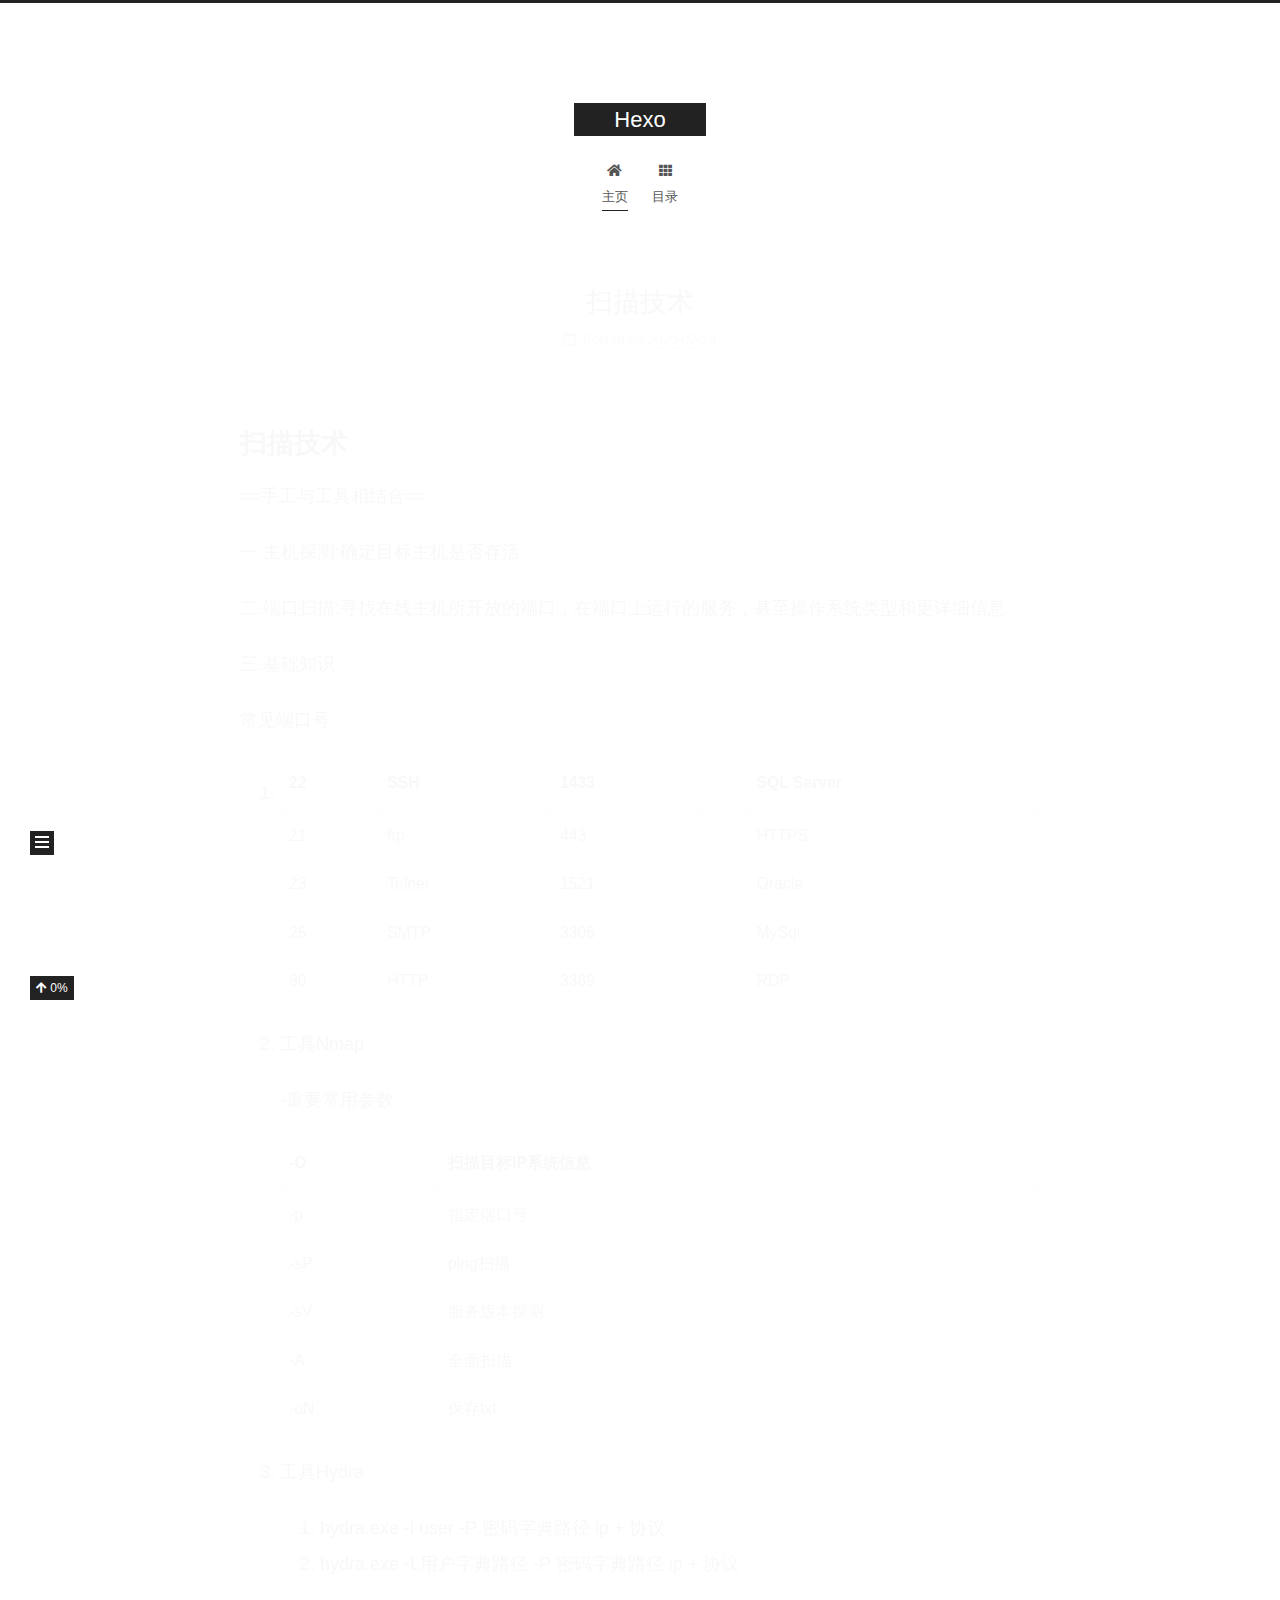
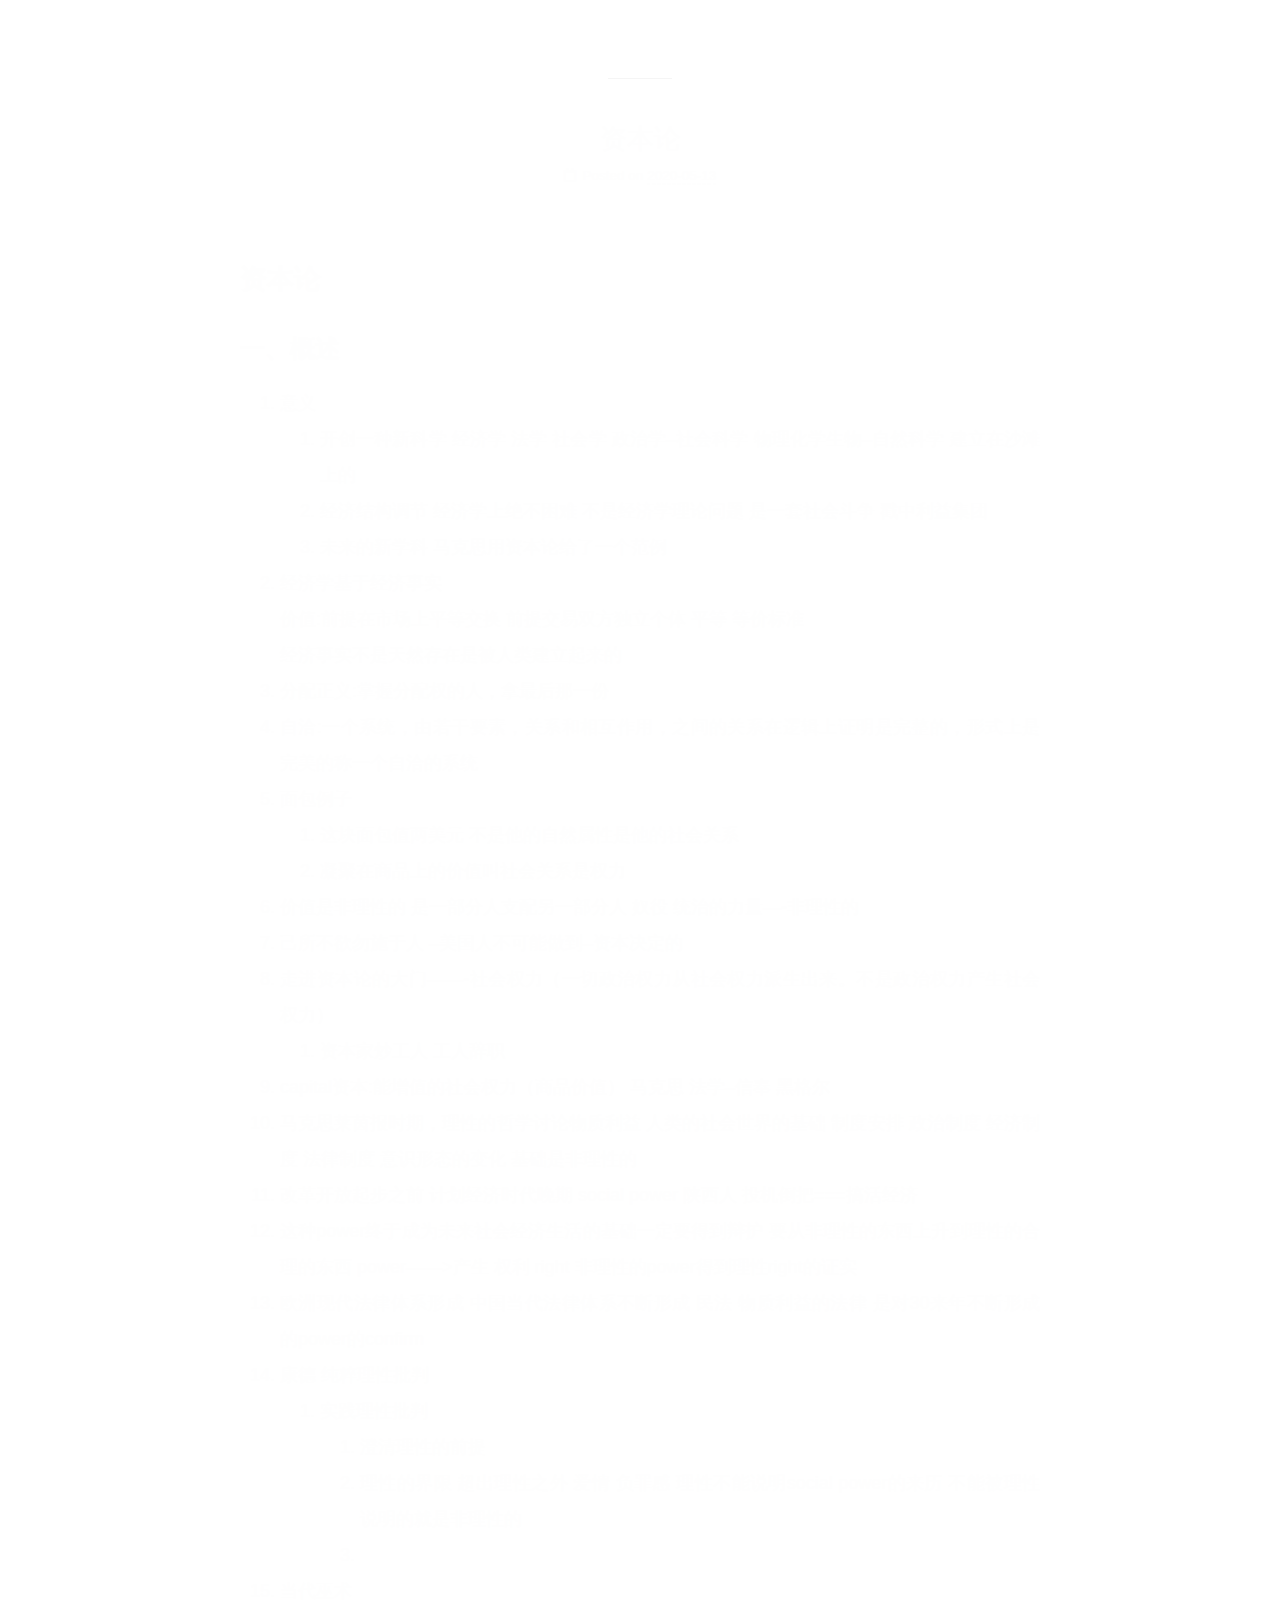
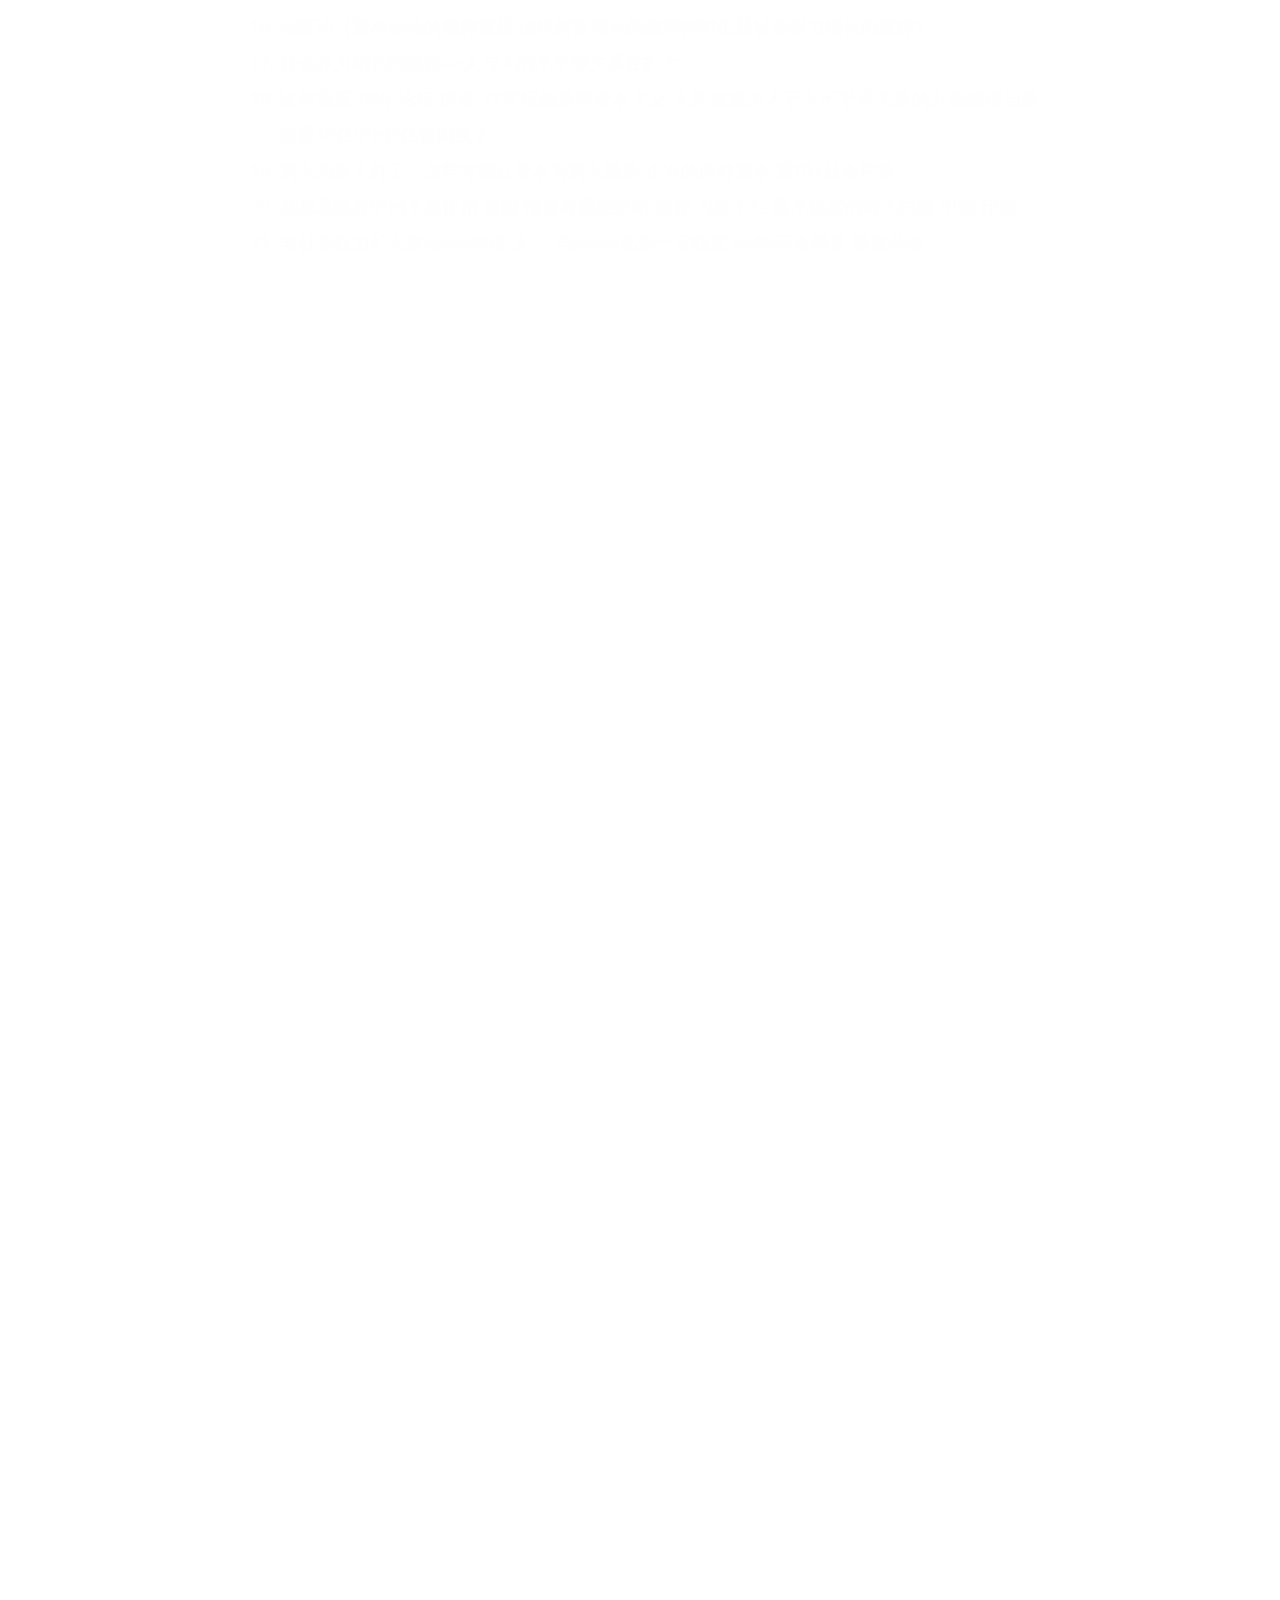
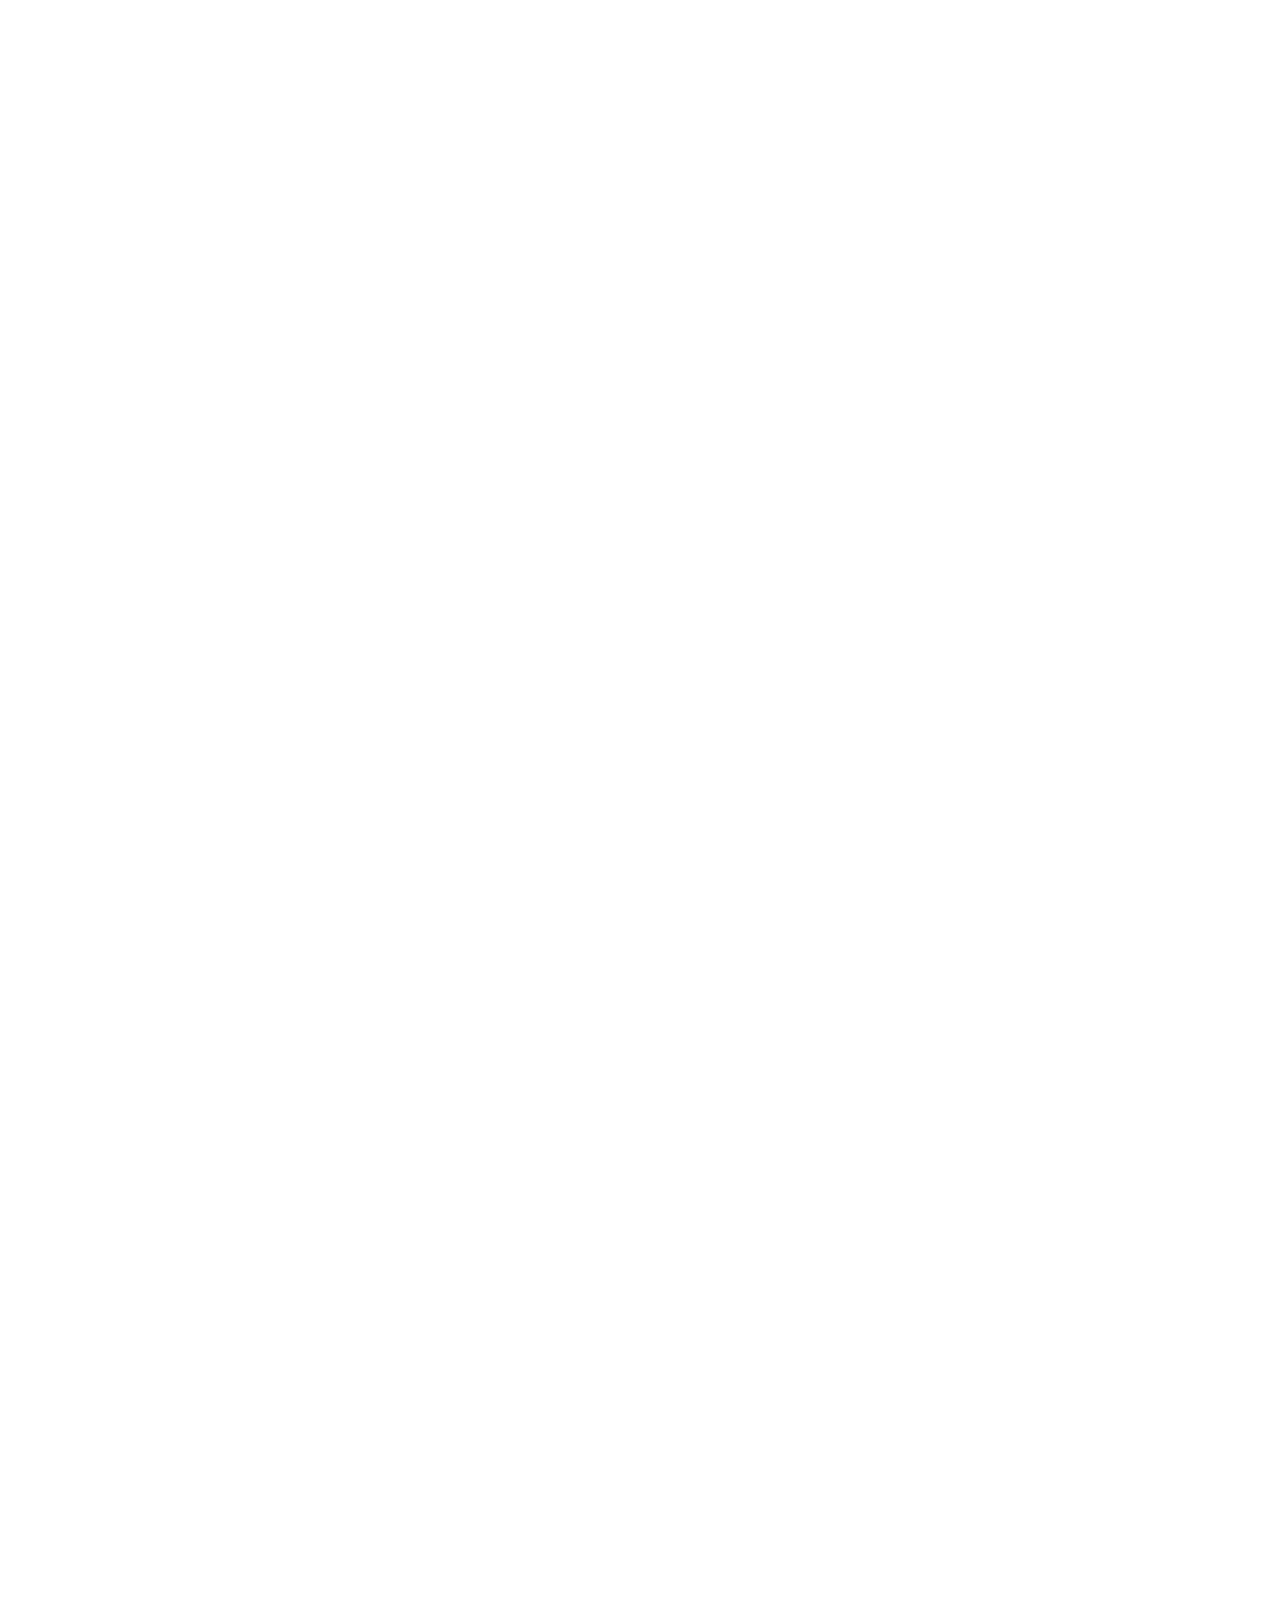
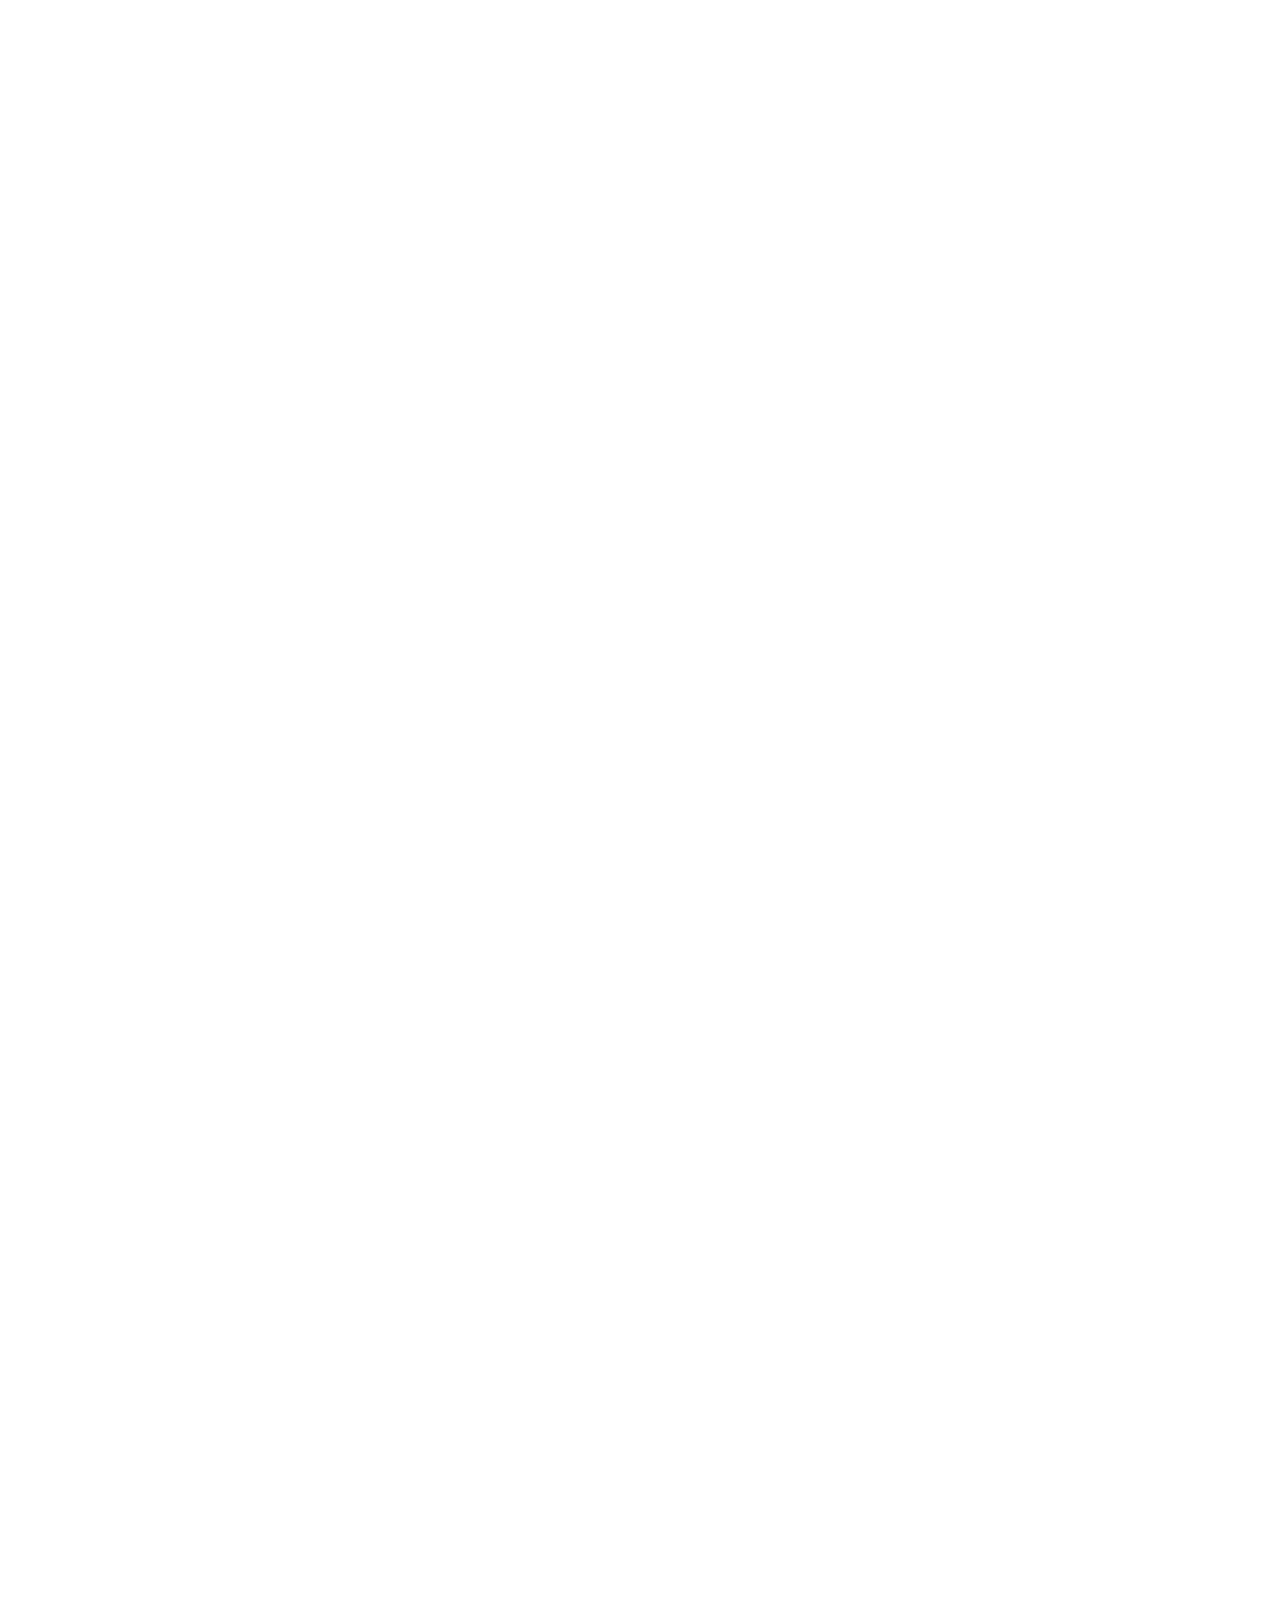
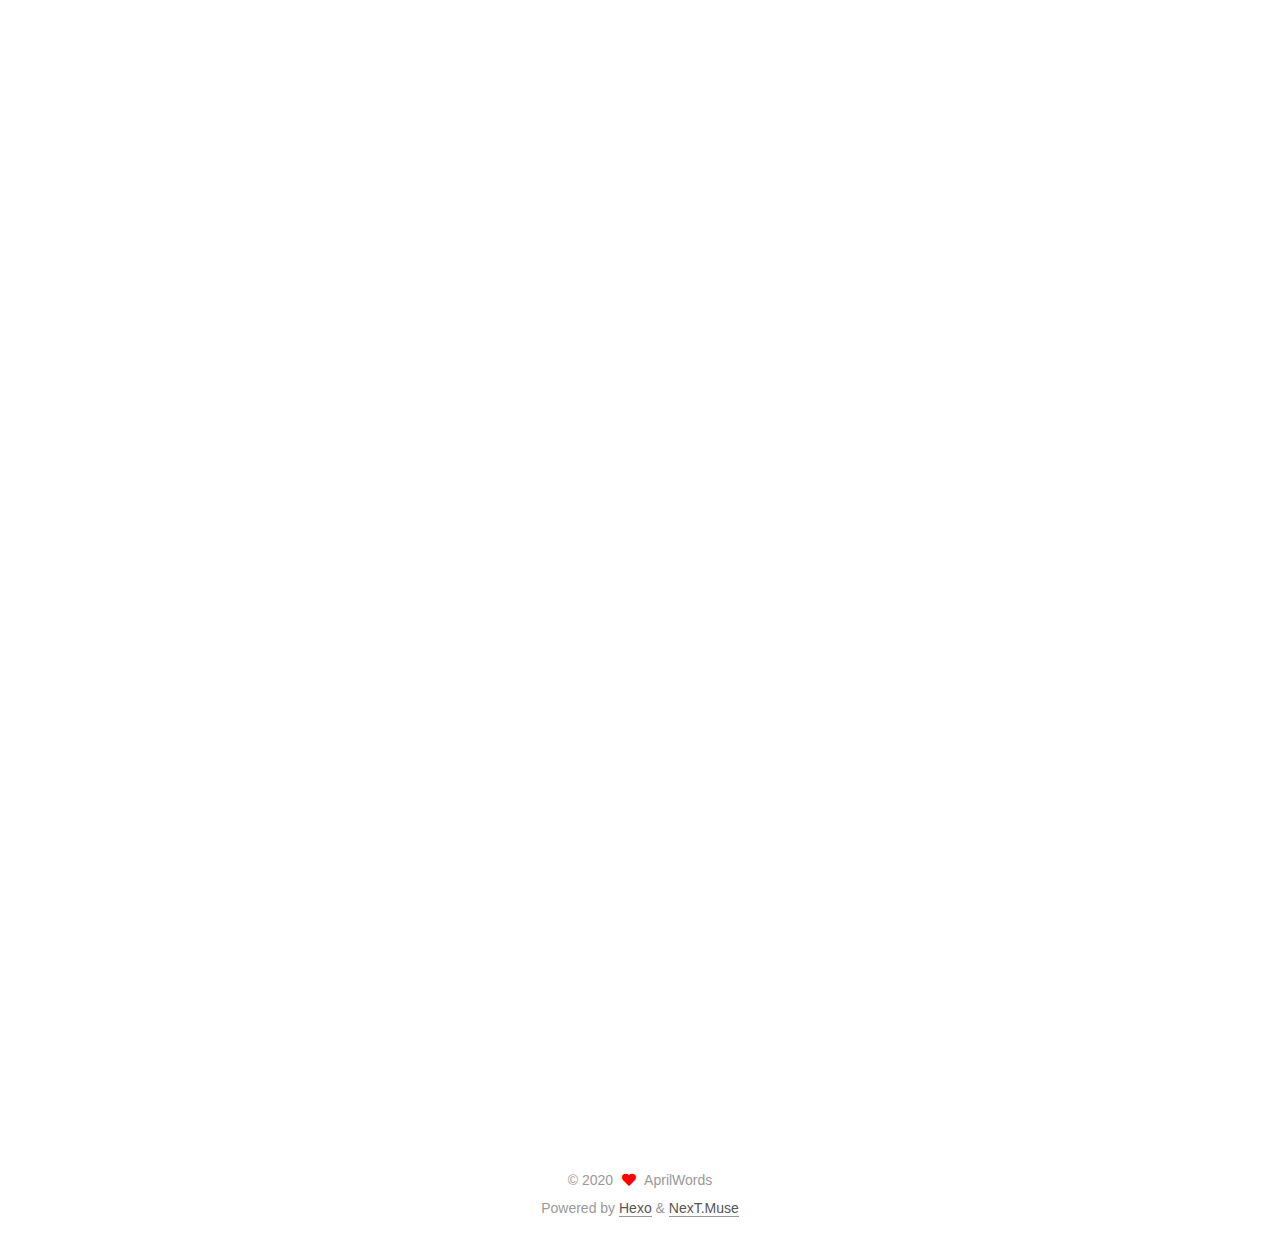
==== commit caefdd94: "Site updated: 2020-07-19 21:30:13" ====
--- a/index.html
+++ b/index.html
@@ -140,6 +140,148 @@
 
           <div class="content index posts-expand">
             
+      
+  
+  
+  <article itemscope itemtype="http://schema.org/Article" class="post-block" lang="en">
+    <link itemprop="mainEntityOfPage" href="http://aprilwords.github.io/2020/07/19/%E6%89%AB%E6%8F%8F%E6%8A%80%E6%9C%AF/">
+
+    <span hidden itemprop="author" itemscope itemtype="http://schema.org/Person">
+      <meta itemprop="image" content="/images/avatar.gif">
+      <meta itemprop="name" content="AprilWords">
+      <meta itemprop="description" content="">
+    </span>
+
+    <span hidden itemprop="publisher" itemscope itemtype="http://schema.org/Organization">
+      <meta itemprop="name" content="Hexo">
+    </span>
+      <header class="post-header">
+        <h2 class="post-title" itemprop="name headline">
+          
+            <a href="/2020/07/19/%E6%89%AB%E6%8F%8F%E6%8A%80%E6%9C%AF/" class="post-title-link" itemprop="url">扫描技术</a>
+        </h2>
+
+        <div class="post-meta">
+            <span class="post-meta-item">
+              <span class="post-meta-item-icon">
+                <i class="far fa-calendar"></i>
+              </span>
+              <span class="post-meta-item-text">Posted on</span>
+              
+
+              <time title="Created: 2020-07-19 21:28:26 / Modified: 21:26:25" itemprop="dateCreated datePublished" datetime="2020-07-19T21:28:26+08:00">2020-07-19</time>
+            </span>
+
+          
+
+        </div>
+      </header>
+
+    
+    
+    
+    <div class="post-body" itemprop="articleBody">
+
+      
+          <h1 id="扫描技术"><a href="#扫描技术" class="headerlink" title="扫描技术"></a>扫描技术</h1><p>==手工与工具相结合==</p>
+<p>一.主机探测:确定目标主机是否存活</p>
+<p>二.端口扫描:寻找在线主机所开放的端口，在端口上运行的服务，甚至操作系统类型和更详细信息</p>
+<p>三.基础知识</p>
+<p>  常见端口号</p>
+<ol>
+<li><table>
+<thead>
+<tr>
+<th align="left">22</th>
+<th>SSH</th>
+<th align="left">1433</th>
+<th></th>
+<th>SQL Server</th>
+</tr>
+</thead>
+<tbody><tr>
+<td align="left">21</td>
+<td>ftp</td>
+<td align="left">443</td>
+<td></td>
+<td>HTTPS</td>
+</tr>
+<tr>
+<td align="left">23</td>
+<td>Telnet</td>
+<td align="left">1521</td>
+<td></td>
+<td>Oracle</td>
+</tr>
+<tr>
+<td align="left">25</td>
+<td>SMTP</td>
+<td align="left">3306</td>
+<td></td>
+<td>MySql</td>
+</tr>
+<tr>
+<td align="left">80</td>
+<td>HTTP</td>
+<td align="left">3389</td>
+<td></td>
+<td>RDP</td>
+</tr>
+</tbody></table>
+</li>
+<li><p>工具Nmap</p>
+<p>-重要常用参数</p>
+<table>
+<thead>
+<tr>
+<th>-O</th>
+<th>扫描目标IP系统信息</th>
+</tr>
+</thead>
+<tbody><tr>
+<td>-p</td>
+<td>指定端口号</td>
+</tr>
+<tr>
+<td>-sP</td>
+<td>ping扫描</td>
+</tr>
+<tr>
+<td>-sV</td>
+<td>服务版本探测</td>
+</tr>
+<tr>
+<td>-A</td>
+<td>全面扫描</td>
+</tr>
+<tr>
+<td>-oN</td>
+<td>保存txt</td>
+</tr>
+</tbody></table>
+</li>
+<li><p>工具Hydra</p>
+<ol>
+<li>hydra.exe -l user  -P 密码字典路径 ip + 协议</li>
+<li>hydra.exe -L用户字典路径  -P 密码字典路径 ip + 协议</li>
+</ol>
+</li>
+</ol>
+
+      
+    </div>
+
+    
+    
+    
+      <footer class="post-footer">
+        <div class="post-eof"></div>
+      </footer>
+  </article>
+  
+  
+  
+
       
   
   
@@ -567,7 +709,7 @@
   <nav class="site-state">
       <div class="site-state-item site-state-posts">
           <a href="/archives">
-          <span class="site-state-item-count">3</span>
+          <span class="site-state-item-count">4</span>
           <span class="site-state-item-name">posts</span>
         </a>
       </div>
